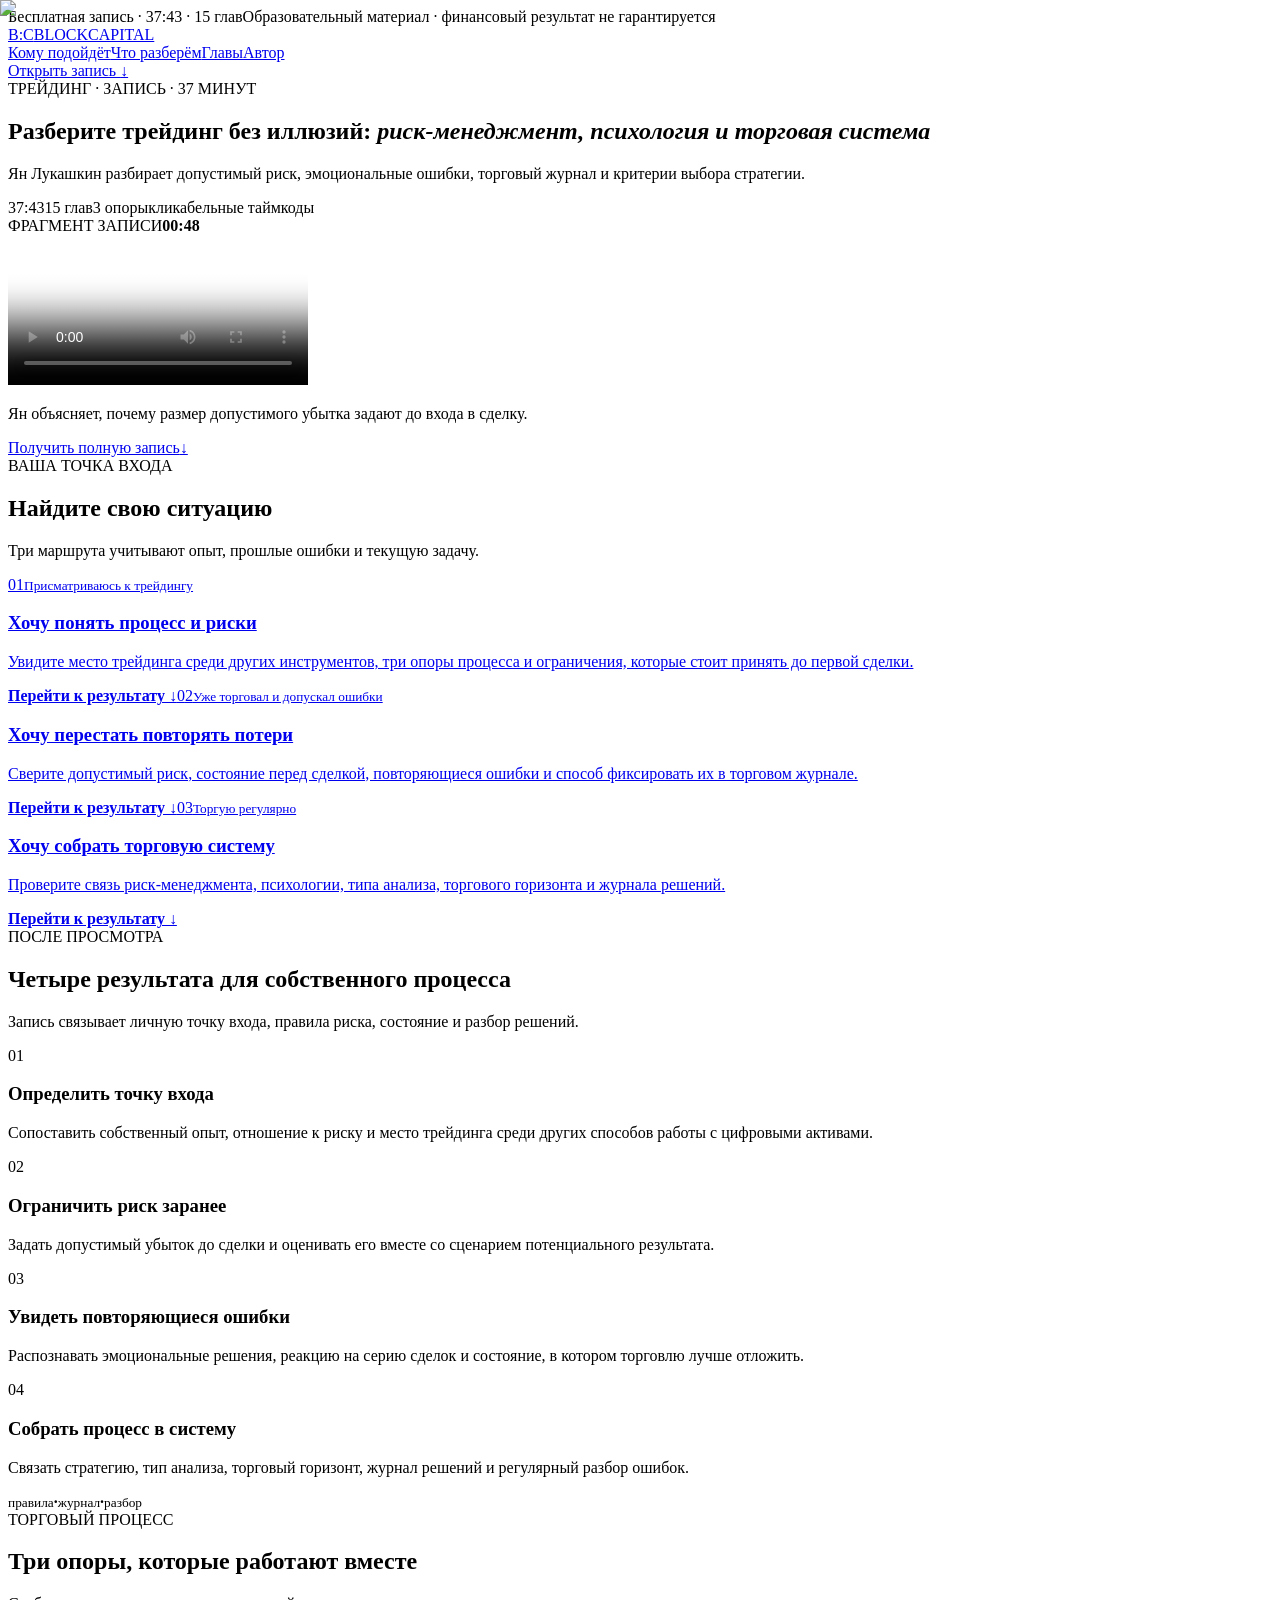
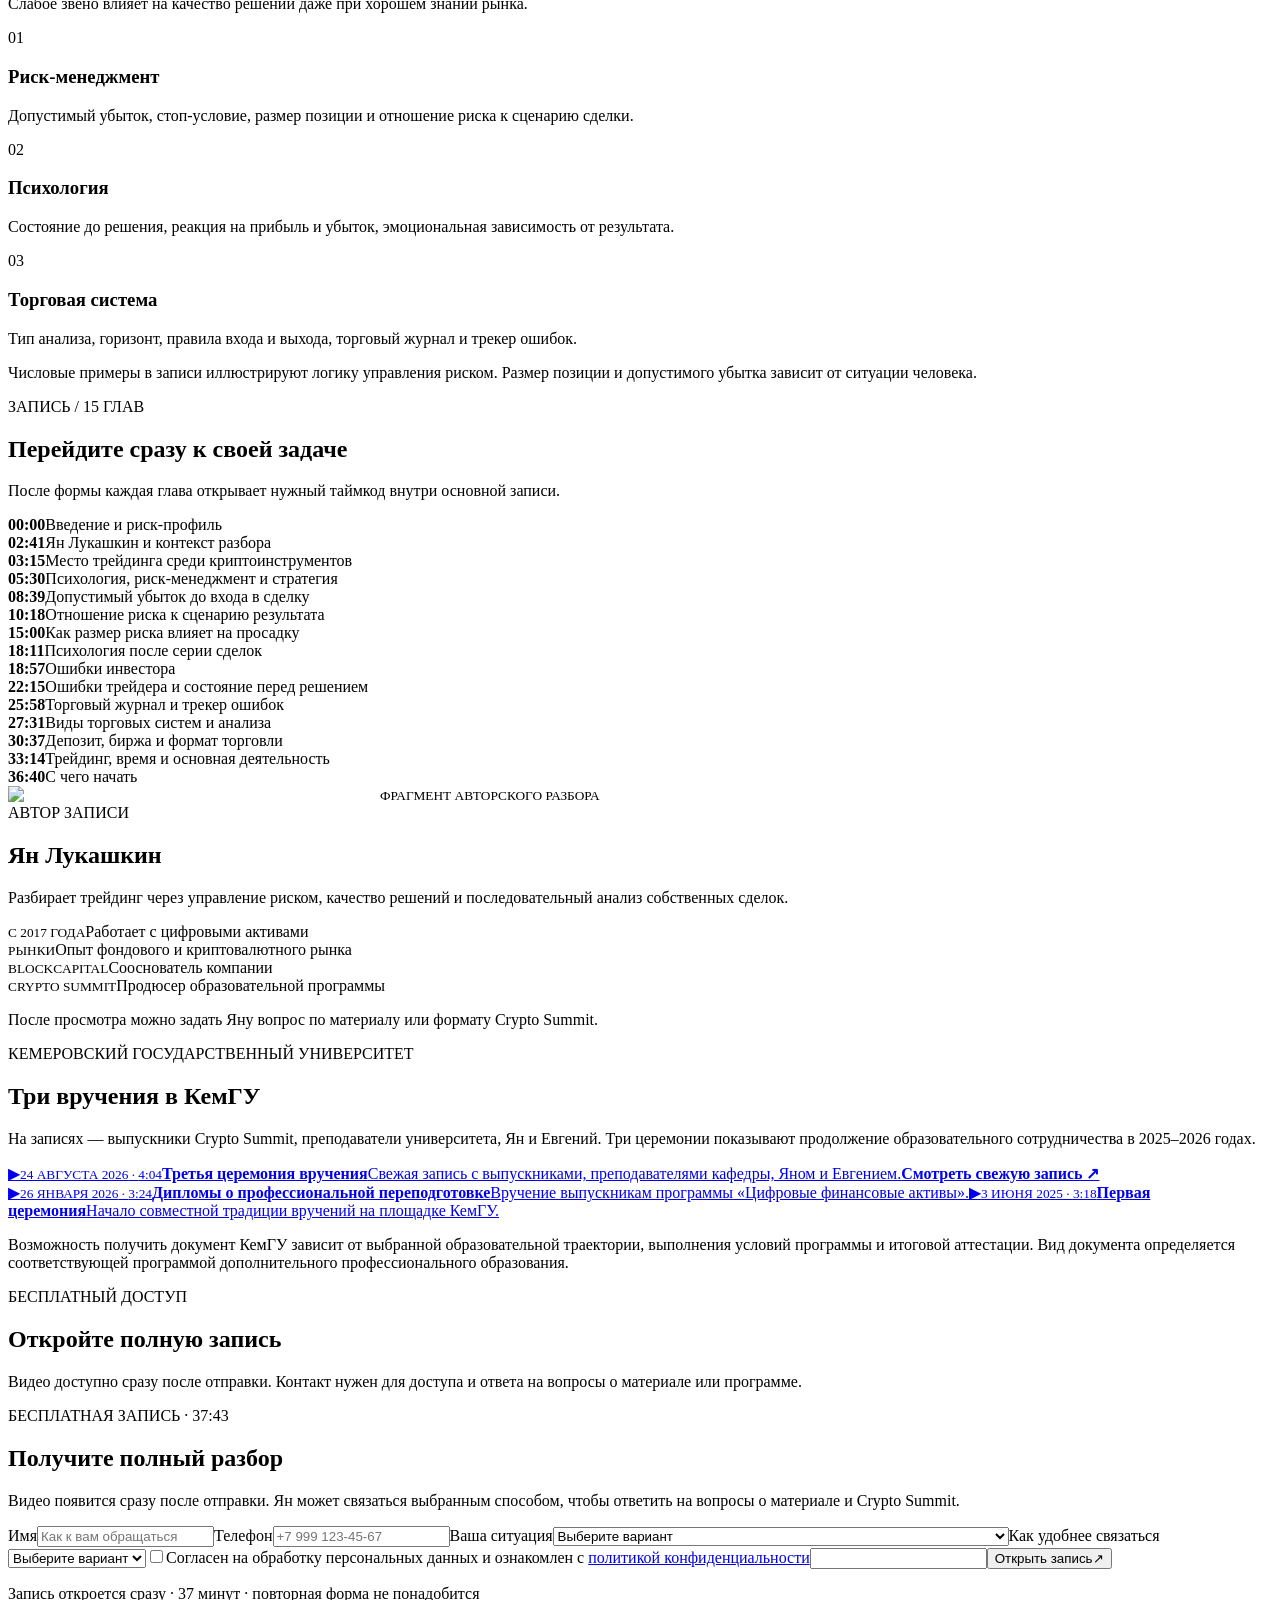
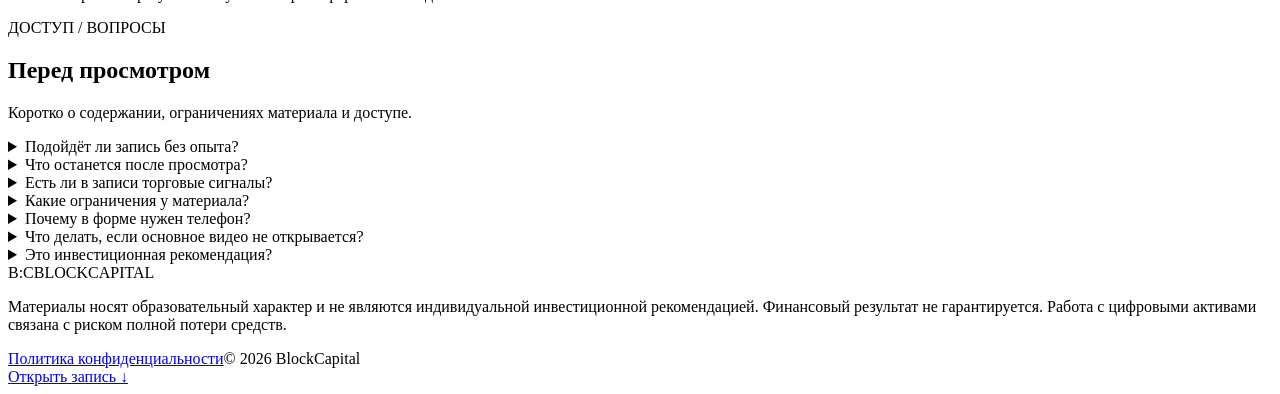
==== index.html @ 759249ce "Publish trading replay landing" ====
<!DOCTYPE html><html lang="ru"><head><meta charSet="utf-8"/><meta name="viewport" content="width=device-width, initial-scale=1"/><link rel="stylesheet" href="/cs15-trading/_next/static/chunks/10bbzpjb~q19y.css" data-precedence="next"/><link rel="preload" as="script" fetchPriority="low" href="/cs15-trading/_next/static/chunks/16zqzdg1n588e.js"/><script src="/cs15-trading/_next/static/chunks/038447vnlbj9-.js" async=""></script><script src="/cs15-trading/_next/static/chunks/0m_p1bxtorv5i.js" async=""></script><script src="/cs15-trading/_next/static/chunks/turbopack-0b4rwqawslpvp.js" async=""></script><script src="/cs15-trading/_next/static/chunks/0g7ewx3bkljg5.js" async=""></script><script src="/cs15-trading/_next/static/chunks/0d3tkj33oycf2.js" async=""></script><script src="/cs15-trading/_next/static/chunks/0s1.brenii8z6.js" async=""></script><title>Трейдинг без иллюзий: риск, психология и система</title><meta name="description" content="37-минутный образовательный разбор Яна Лукашкина: риск-менеджмент, психология, торговый журнал и выбор системы."/><meta name="robots" content="index, follow"/><meta property="og:title" content="Трейдинг без иллюзий: соберите торговый процесс"/><meta property="og:description" content="Риск-менеджмент, психология и торговая система в одной записи с кликабельными главами."/><meta property="og:image" content="https://yanlukashin.github.io/cs15-trading/og.png"/><meta property="og:image:width" content="1200"/><meta property="og:image:height" content="630"/><meta property="og:image:alt" content="Трейдинг без иллюзий — риск-менеджмент, психология и система"/><meta property="og:type" content="website"/><meta name="twitter:card" content="summary_large_image"/><meta name="twitter:title" content="Трейдинг без иллюзий"/><meta name="twitter:description" content="Откройте бесплатную запись разбора Яна Лукашкина."/><meta name="twitter:image" content="https://yanlukashin.github.io/cs15-trading/og.png"/><link rel="shortcut icon" href="/cs15-trading/favicon.svg"/><link rel="icon" href="/cs15-trading/favicon.svg"/><script src="/cs15-trading/_next/static/chunks/03~yq9q893hmn.js" noModule=""></script></head><body><div hidden=""><!--$--><!--/$--></div><main class="strategy-theme trading-theme"><div class="deadline replay-strip"><span>Бесплатная запись · 37:43 · 15 глав</span><span class="deadline-date">Образовательный материал · финансовый результат не гарантируется</span></div><nav class="nav shell" aria-label="Главная навигация"><a class="brand" href="#top" aria-label="BlockCapital — наверх"><span class="brand-mark">B:C</span><span>BLOCKCAPITAL</span></a><div class="nav-links"><a href="#segments">Кому подойдёт</a><a href="#inside">Что разберём</a><a href="#chapters">Главы</a><a href="#expert">Автор</a></div><a class="nav-cta" href="#access" data-metrika-goal="lead_form_cta_click" data-metrika-placement="nav">Открыть запись <span aria-hidden="true">↓</span></a></nav><section class="replay-hero shell strategy-hero trading-hero" id="top"><div class="replay-hero-copy"><div class="eyebrow">ТРЕЙДИНГ · ЗАПИСЬ · 37 МИНУТ</div><h1>Разберите трейдинг без иллюзий: <em>риск-менеджмент, психология и торговая система</em></h1><p>Ян Лукашкин разбирает допустимый риск, эмоциональные ошибки, торговый журнал и критерии выбора стратегии.</p><div class="replay-proofline" aria-label="Параметры записи"><span>37:43</span><span>15 глав</span><span>3 опоры</span><span>кликабельные таймкоды</span></div></div><div class="teaser-card"><div class="teaser-label"><span>ФРАГМЕНТ ЗАПИСИ</span><strong>00:48</strong></div><div class="teaser-frame"><video controls="" playsInline="" preload="metadata" poster="/cs15-trading/teaser-poster.jpg"><source src="https://storage.yandexcloud.net/blockcapital-replay-media/teasers/trading-risk-management-v1.mp4" type="video/mp4"/><track kind="captions" src="/cs15-trading/trading-teaser.ru.vtt" srcLang="ru" label="Русские субтитры" default=""/></video></div><p>Ян объясняет, почему размер допустимого убытка задают до входа в сделку.</p><a class="button teaser-cta" href="#access"><span>Получить полную запись</span><span aria-hidden="true">↓</span></a></div></section><section class="replay-segments" id="segments" data-analytics-view="segment_card_view"><div class="shell"><div class="section-heading split-heading"><span class="section-index light">ВАША ТОЧКА ВХОДА</span><h2>Найдите свою ситуацию</h2><p>Три маршрута учитывают опыт, прошлые ошибки и текущую задачу.</p></div><div class="segment-grid"><a class="segment-card" href="#outcome-profile" data-segment="novice"><span>0<!-- -->1</span><small>Присматриваюсь к трейдингу</small><h3>Хочу понять процесс и риски</h3><p>Увидите место трейдинга среди других инструментов, три опоры процесса и ограничения, которые стоит принять до первой сделки.</p><strong>Перейти к результату ↓</strong></a><a class="segment-card" href="#outcome-errors" data-segment="system"><span>0<!-- -->2</span><small>Уже торговал и допускал ошибки</small><h3>Хочу перестать повторять потери</h3><p>Сверите допустимый риск, состояние перед сделкой, повторяющиеся ошибки и способ фиксировать их в торговом журнале.</p><strong>Перейти к результату ↓</strong></a><a class="segment-card" href="#outcome-system" data-segment="advanced"><span>0<!-- -->3</span><small>Торгую регулярно</small><h3>Хочу собрать торговую систему</h3><p>Проверите связь риск-менеджмента, психологии, типа анализа, торгового горизонта и журнала решений.</p><strong>Перейти к результату ↓</strong></a></div></div></section><section class="replay-outcomes shell" id="inside"><div class="section-heading split-heading"><span class="section-index">ПОСЛЕ ПРОСМОТРА</span><h2>Четыре результата для собственного процесса</h2><p>Запись связывает личную точку входа, правила риска, состояние и разбор решений.</p></div><div class="outcome-grid replay-outcome-grid"><article id="outcome-profile"><span>01</span><h3>Определить точку входа</h3><p>Сопоставить собственный опыт, отношение к риску и место трейдинга среди других способов работы с цифровыми активами.</p></article><article id="outcome-risk"><span>02</span><h3>Ограничить риск заранее</h3><p>Задать допустимый убыток до сделки и оценивать его вместе со сценарием потенциального результата.</p></article><article id="outcome-errors"><span>03</span><h3>Увидеть повторяющиеся ошибки</h3><p>Распознавать эмоциональные решения, реакцию на серию сделок и состояние, в котором торговлю лучше отложить.</p></article><article id="outcome-system"><span>04</span><h3>Собрать процесс в систему</h3><p>Связать стратегию, тип анализа, торговый горизонт, журнал решений и регулярный разбор ошибок.</p><div class="outcome-flow strategy-allocation" aria-label="Торговый процесс"><small>правила</small><b>·</b><small>журнал</small><b>·</b><small>разбор</small></div></article></div></section><section class="replay-risks strategy-blueprint trading-system"><div class="shell"><div class="section-heading split-heading"><span class="section-index light">ТОРГОВЫЙ ПРОЦЕСС</span><h2>Три опоры, которые работают вместе</h2><p>Слабое звено влияет на качество решений даже при хорошем знании рынка.</p></div><div class="trading-system-grid"><article><span>01</span><h3>Риск-менеджмент</h3><p>Допустимый убыток, стоп-условие, размер позиции и отношение риска к сценарию сделки.</p></article><article><span>02</span><h3>Психология</h3><p>Состояние до решения, реакция на прибыль и убыток, эмоциональная зависимость от результата.</p></article><article><span>03</span><h3>Торговая система</h3><p>Тип анализа, горизонт, правила входа и выхода, торговый журнал и трекер ошибок.</p></article></div><p class="source-note trading-source-note">Числовые примеры в записи иллюстрируют логику управления риском. Размер позиции и допустимого убытка зависит от ситуации человека.</p></div></section><section class="replay-chapters shell" id="chapters"><div class="section-heading split-heading"><span class="section-index">ЗАПИСЬ / 15 ГЛАВ</span><h2>Перейдите сразу к своей задаче</h2><p>После формы каждая глава открывает нужный таймкод внутри основной записи.</p></div><div class="chapter-list"><div class="chapter-row"><strong>00:00</strong><span>Введение и риск-профиль</span></div><div class="chapter-row"><strong>02:41</strong><span>Ян Лукашкин и контекст разбора</span></div><div class="chapter-row"><strong>03:15</strong><span>Место трейдинга среди криптоинструментов</span></div><div class="chapter-row"><strong>05:30</strong><span>Психология, риск-менеджмент и стратегия</span></div><div class="chapter-row"><strong>08:39</strong><span>Допустимый убыток до входа в сделку</span></div><div class="chapter-row"><strong>10:18</strong><span>Отношение риска к сценарию результата</span></div><div class="chapter-row"><strong>15:00</strong><span>Как размер риска влияет на просадку</span></div><div class="chapter-row"><strong>18:11</strong><span>Психология после серии сделок</span></div><div class="chapter-row"><strong>18:57</strong><span>Ошибки инвестора</span></div><div class="chapter-row"><strong>22:15</strong><span>Ошибки трейдера и состояние перед решением</span></div><div class="chapter-row"><strong>25:58</strong><span>Торговый журнал и трекер ошибок</span></div><div class="chapter-row"><strong>27:31</strong><span>Виды торговых систем и анализа</span></div><div class="chapter-row"><strong>30:37</strong><span>Депозит, биржа и формат торговли</span></div><div class="chapter-row"><strong>33:14</strong><span>Трейдинг, время и основная деятельность</span></div><div class="chapter-row"><strong>36:40</strong><span>С чего начать</span></div></div></section><section class="expert replay-expert trading-workshop" id="expert"><div class="shell expert-grid"><div class="expert-photo"><img alt="Кадр из разбора Яна Лукашкина о торговой системе" loading="lazy" width="1600" height="900" decoding="async" data-nimg="1" style="color:transparent" src="/cs15-trading/trading-workshop.jpg"/><small>ФРАГМЕНТ АВТОРСКОГО РАЗБОРА</small></div><div class="expert-copy"><span class="section-index">АВТОР ЗАПИСИ</span><h2>Ян Лукашкин</h2><p class="expert-lead">Разбирает трейдинг через управление риском, качество решений и последовательный анализ собственных сделок.</p><div class="expert-credentials"><div><small>С 2017 ГОДА</small><span>Работает с цифровыми активами</span></div><div><small>РЫНКИ</small><span>Опыт фондового и криптовалютного рынка</span></div><div><small>BLOCKCAPITAL</small><span>Сооснователь компании</span></div><div><small>CRYPTO SUMMIT</small><span>Продюсер образовательной программы</span></div></div><p class="expert-note">После просмотра можно задать Яну вопрос по материалу или формату Crypto Summit.</p></div></div></section><section class="diploma-proof" id="kemgu" data-analytics-view="diploma_proof_view"><div class="shell"><div class="section-heading split-heading"><span class="section-index">КЕМЕРОВСКИЙ ГОСУДАРСТВЕННЫЙ УНИВЕРСИТЕТ</span><h2>Три вручения в КемГУ</h2><p>На записях — выпускники Crypto Summit, преподаватели университета, Ян и Евгений. Три церемонии показывают продолжение образовательного сотрудничества в 2025–2026 годах.</p></div><div class="diploma-grid"><a class="diploma-card diploma-card-main" href="https://www.youtube.com/watch?v=ZXWgJxbdxwY" target="_blank" rel="noreferrer" data-metrika-goal="diploma_video_click" data-metrika-placement="kemgu_2026_08"><span class="diploma-media"><img alt="Участники церемонии вручения в КемГУ в августе 2026 года" loading="lazy" decoding="async" data-nimg="fill" style="position:absolute;height:100%;width:100%;left:0;top:0;right:0;bottom:0;color:transparent" src="/cs15-trading/diploma-2026-08.jpg"/><span class="diploma-play" aria-hidden="true">▶</span></span><span class="diploma-copy"><small>24 АВГУСТА 2026<!-- --> · <!-- -->4:04</small><strong>Третья церемония вручения</strong><span>Свежая запись с выпускниками, преподавателями кафедры, Яном и Евгением.</span><b>Смотреть свежую запись ↗</b></span></a><div class="diploma-archive"><a class="diploma-card diploma-card-small" href="https://www.youtube.com/watch?v=PVhKm6sStTE" target="_blank" rel="noreferrer" data-metrika-goal="diploma_video_click" data-metrika-placement="kemgu_winter"><span class="diploma-media"><img alt="Дипломы о профессиональной переподготовке" loading="lazy" decoding="async" data-nimg="fill" style="position:absolute;height:100%;width:100%;left:0;top:0;right:0;bottom:0;color:transparent" src="/cs15-trading/diploma-2026-01.jpg"/><span class="diploma-play" aria-hidden="true">▶</span></span><span class="diploma-copy"><small>26 ЯНВАРЯ 2026<!-- --> · <!-- -->3:24</small><strong>Дипломы о профессиональной переподготовке</strong><span>Вручение выпускникам программы «Цифровые финансовые активы».</span></span></a><a class="diploma-card diploma-card-small" href="https://www.youtube.com/watch?v=ualdeNjdfhU" target="_blank" rel="noreferrer" data-metrika-goal="diploma_video_click" data-metrika-placement="kemgu_first"><span class="diploma-media"><img alt="Первая церемония" loading="lazy" decoding="async" data-nimg="fill" style="position:absolute;height:100%;width:100%;left:0;top:0;right:0;bottom:0;color:transparent" src="/cs15-trading/diploma-2025.jpg"/><span class="diploma-play" aria-hidden="true">▶</span></span><span class="diploma-copy"><small>3 ИЮНЯ 2025<!-- --> · <!-- -->3:18</small><strong>Первая церемония</strong><span>Начало совместной традиции вручений на площадке КемГУ.</span></span></a></div></div><p class="diploma-note">Возможность получить документ КемГУ зависит от выбранной образовательной траектории, выполнения условий программы и итоговой аттестации. Вид документа определяется соответствующей программой дополнительного профессионального образования.</p></div></section><section class="replay-final" id="access"><div class="shell replay-final-grid"><div><span class="section-index light">БЕСПЛАТНЫЙ ДОСТУП</span><h2>Откройте полную запись</h2><p>Видео доступно сразу после отправки. Контакт нужен для доступа и ответа на вопросы о материале или программе.</p></div><div class="lead-card lead-card-compact"><div class="lead-card-heading"><span>БЕСПЛАТНАЯ ЗАПИСЬ · 37:43</span><h2>Получите полный разбор</h2><p>Видео появится сразу после отправки. Ян может связаться выбранным способом, чтобы ответить на вопросы о материале и Crypto Summit.</p></div><form class="lead-form" action="https://docs.google.com/forms/d/e/1FAIpQLScjNJ1AOi6W5T2NmS8Cq79_vSLirDXxcNVOVX635IZ_NVDBYg/formResponse" method="POST"><label><span>Имя</span><input type="text" autoComplete="name" placeholder="Как к вам обращаться" required="" name="entry.2101009105"/></label><label><span>Телефон</span><input type="tel" inputMode="tel" autoComplete="tel" placeholder="+7 999 123-45-67" pattern="[+0-9 ()-]{10,24}" required="" name="entry.1336810910"/></label><label><span>Ваша ситуация</span><select name="entry.714905290" required=""><option value="" disabled="" selected="">Выберите вариант</option><option value="Только присматриваюсь — опыта пока нет">Присматриваюсь к трейдингу<!-- --> — <!-- -->Хочу понять процесс и риски</option><option value="Уже покупал(а) и продавал(а), есть небольшой портфель">Уже торговал и допускал ошибки<!-- --> — <!-- -->Хочу перестать повторять потери</option><option value="Есть опыт в DeFi и/или трейдинге, хочу систематизировать знания">Торгую регулярно<!-- --> — <!-- -->Хочу собрать торговую систему</option></select></label><label><span>Как удобнее связаться</span><select name="entry.104952516" required=""><option value="" disabled="" selected="">Выберите вариант</option><option value="WhatsApp">WhatsApp</option><option value="Звонок">Звонок</option></select></label><label class="form-consent"><input type="checkbox" required="" name="entry.1939626881" value="Согласен(на) на обработку персональных данных и ознакомлен(а) с политикой конфиденциальности: https://theblockcapital.ru/privacy"/><span>Согласен на обработку персональных данных и ознакомлен с<!-- --> <a href="https://theblockcapital.ru/privacy" target="_blank" rel="noreferrer">политикой конфиденциальности</a></span></label><input type="hidden" name="entry.1990915236" value="Trading replay"/><input type="hidden" name="entry.1373947686" value="TRADING_REPLAY_LEAD; version=trading_replay_v1; direct"/><input class="form-honeypot" type="text" tabindex="-1" autoComplete="off" name="website"/><button class="button lead-submit" type="submit"><span>Открыть запись</span><span aria-hidden="true">↗</span></button></form><p class="lead-security">Запись откроется сразу · 37 минут · повторная форма не понадобится</p></div></div></section><section class="faq shell"><div class="section-heading split-heading"><span class="section-index">ДОСТУП / ВОПРОСЫ</span><h2>Перед просмотром</h2><p>Коротко о содержании, ограничениях материала и доступе.</p></div><div class="faq-list"><details><summary>Подойдёт ли запись без опыта?</summary><p>Да. Ян начинает с места трейдинга среди других инструментов и постепенно переходит к риску, психологии и торговой системе.</p></details><details><summary>Что останется после просмотра?</summary><p>Карта торгового процесса, ориентиры для ограничения риска и набор вопросов для разбора собственных решений.</p></details><details><summary>Есть ли в записи торговые сигналы?</summary><p>Сигналов и готовых сделок в материале нет. Запись посвящена процессу принятия решений и контролю риска.</p></details><details><summary>Какие ограничения у материала?</summary><p>Запись не гарантирует финансовый результат. Числовые примеры показывают механику и требуют адаптации к личной ситуации.</p></details><details><summary>Почему в форме нужен телефон?</summary><p>Запись открывается сразу на сайте. Ян может связаться выбранным способом, чтобы ответить на вопросы по материалу и Crypto Summit.</p></details><details><summary>Что делать, если основное видео не открывается?</summary><p>На странице записи есть резервная ссылка YouTube. Повторная заявка не потребуется.</p></details><details><summary>Это инвестиционная рекомендация?</summary><p>Материал носит образовательный характер. Индивидуальные решения зритель принимает самостоятельно.</p></details></div></section><footer class="footer shell"><div class="brand"><span class="brand-mark">B:C</span><span>BLOCKCAPITAL</span></div><p>Материалы носят образовательный характер и не являются индивидуальной инвестиционной рекомендацией. Финансовый результат не гарантируется. Работа с цифровыми активами связана с риском полной потери средств.</p><div class="footer-links"><a href="https://theblockcapital.ru/privacy" target="_blank" rel="noreferrer">Политика конфиденциальности</a><span>© 2026 BlockCapital</span></div></footer><a class="mobile-cta" href="#access" data-metrika-goal="lead_form_cta_click" data-metrika-placement="mobile_fixed">Открыть запись <span aria-hidden="true">↓</span></a></main><!--$--><!--/$--><noscript><div><img src="https://mc.yandex.ru/watch/111287142" style="position:absolute;left:-9999px" alt=""/></div></noscript><script src="/cs15-trading/_next/static/chunks/16zqzdg1n588e.js" id="_R_" async=""></script><script>(self.__next_f=self.__next_f||[]).push([0])</script><script>self.__next_f.push([1,"1:\"$Sreact.fragment\"\n2:I[39756,[\"/cs15-trading/_next/static/chunks/0g7ewx3bkljg5.js\",\"/cs15-trading/_next/static/chunks/0d3tkj33oycf2.js\"],\"default\"]\n3:I[37457,[\"/cs15-trading/_next/static/chunks/0g7ewx3bkljg5.js\",\"/cs15-trading/_next/static/chunks/0d3tkj33oycf2.js\"],\"default\"]\n4:I[79520,[\"/cs15-trading/_next/static/chunks/0g7ewx3bkljg5.js\",\"/cs15-trading/_next/static/chunks/0d3tkj33oycf2.js\"],\"\"]\n7:I[21757,[\"/cs15-trading/_next/static/chunks/0g7ewx3bkljg5.js\",\"/cs15-trading/_next/static/chunks/0d3tkj33oycf2.js\",\"/cs15-trading/_next/static/chunks/0s1.brenii8z6.js\"],\"default\"]\n18:I[68027,[\"/cs15-trading/_next/static/chunks/0g7ewx3bkljg5.js\",\"/cs15-trading/_next/static/chunks/0d3tkj33oycf2.js\"],\"default\",1]\n:HL[\"/cs15-trading/_next/static/chunks/10bbzpjb~q19y.css\",\"style\"]\n5:T560,"])</script><script>self.__next_f.push([1,"\n            (function(m,e,t,r,i,k,a){\n              m[i]=m[i]||function(){(m[i].a=m[i].a||[]).push(arguments)};\n              m[i].l=1*new Date();\n              for (var j=0;j\u003cdocument.scripts.length;j++) {\n                if (document.scripts[j].src===r) return;\n              }\n              k=e.createElement(t),a=e.getElementsByTagName(t)[0],k.async=1,k.src=r,a.parentNode.insertBefore(k,a);\n            })(window,document,'script','https://mc.yandex.ru/metrika/tag.js?id=111287142','ym');\n\n            ym(111287142,'init',{\n              ssr:true,\n              webvisor:true,\n              clickmap:true,\n              ecommerce:'dataLayer',\n              referrer:document.referrer,\n              url:location.href,\n              accurateTrackBounce:true,\n              trackLinks:true\n            });\n\n            document.addEventListener('click',function(event){\n              var target=event.target;\n              var link=target\u0026\u0026target.closest?target.closest('[data-metrika-goal]'):null;\n              if(link\u0026\u0026typeof window.ym==='function'){\n                var placement=link.getAttribute('data-metrika-placement')||'unknown';\n                var params={topic:'trading',version:'trading_replay_v1',placement:placement};\n                window.ym(111287142,'reachGoal',link.getAttribute('data-metrika-goal'),params);\n              }\n            });\n          "])</script><script>self.__next_f.push([1,"6:[\"$\",\"div\",null,{\"children\":[\"$\",\"img\",null,{\"src\":\"https://mc.yandex.ru/watch/111287142\",\"style\":{\"position\":\"absolute\",\"left\":\"-9999px\"},\"alt\":\"\"}]}]\n"])</script><script>self.__next_f.push([1,"0:{\"P\":null,\"c\":[\"\",\"\"],\"q\":\"\",\"i\":false,\"f\":[[[\"\",{\"children\":[\"__PAGE__\",{}]},\"$undefined\",\"$undefined\",16],[[\"$\",\"$1\",\"c\",{\"children\":[[[\"$\",\"link\",\"0\",{\"rel\":\"stylesheet\",\"href\":\"/cs15-trading/_next/static/chunks/10bbzpjb~q19y.css\",\"precedence\":\"next\",\"crossOrigin\":\"$undefined\",\"nonce\":\"$undefined\"}],[\"$\",\"script\",\"script-0\",{\"src\":\"/cs15-trading/_next/static/chunks/0g7ewx3bkljg5.js\",\"async\":true,\"nonce\":\"$undefined\"}],[\"$\",\"script\",\"script-1\",{\"src\":\"/cs15-trading/_next/static/chunks/0d3tkj33oycf2.js\",\"async\":true,\"nonce\":\"$undefined\"}]],[\"$\",\"html\",null,{\"lang\":\"ru\",\"children\":[\"$\",\"body\",null,{\"children\":[[\"$\",\"$L2\",null,{\"parallelRouterKey\":\"children\",\"error\":\"$undefined\",\"errorStyles\":\"$undefined\",\"errorScripts\":\"$undefined\",\"template\":[\"$\",\"$L3\",null,{}],\"templateStyles\":\"$undefined\",\"templateScripts\":\"$undefined\",\"notFound\":[[[\"$\",\"title\",null,{\"children\":\"404: This page could not be found.\"}],[\"$\",\"div\",null,{\"style\":{\"fontFamily\":\"system-ui,\\\"Segoe UI\\\",Roboto,Helvetica,Arial,sans-serif,\\\"Apple Color Emoji\\\",\\\"Segoe UI Emoji\\\"\",\"height\":\"100vh\",\"textAlign\":\"center\",\"display\":\"flex\",\"flexDirection\":\"column\",\"alignItems\":\"center\",\"justifyContent\":\"center\"},\"children\":[\"$\",\"div\",null,{\"children\":[[\"$\",\"style\",null,{\"dangerouslySetInnerHTML\":{\"__html\":\"body{color:#000;background:#fff;margin:0}.next-error-h1{border-right:1px solid rgba(0,0,0,.3)}@media (prefers-color-scheme:dark){body{color:#fff;background:#000}.next-error-h1{border-right:1px solid rgba(255,255,255,.3)}}\"}}],[\"$\",\"h1\",null,{\"className\":\"next-error-h1\",\"style\":{\"display\":\"inline-block\",\"margin\":\"0 20px 0 0\",\"padding\":\"0 23px 0 0\",\"fontSize\":24,\"fontWeight\":500,\"verticalAlign\":\"top\",\"lineHeight\":\"49px\"},\"children\":404}],[\"$\",\"div\",null,{\"style\":{\"display\":\"inline-block\"},\"children\":[\"$\",\"h2\",null,{\"style\":{\"fontSize\":14,\"fontWeight\":400,\"lineHeight\":\"49px\",\"margin\":0},\"children\":\"This page could not be found.\"}]}]]}]}]],[]],\"forbidden\":\"$undefined\",\"unauthorized\":\"$undefined\"}],[\"$\",\"$L4\",null,{\"id\":\"yandex-metrika\",\"strategy\":\"afterInteractive\",\"children\":\"$5\"}],[\"$\",\"noscript\",null,{\"children\":\"$6\"}]]}]}]]}],{\"children\":[[\"$\",\"$1\",\"c\",{\"children\":[[\"$\",\"main\",null,{\"className\":\"strategy-theme trading-theme\",\"children\":[[\"$\",\"$L7\",null,{}],[\"$\",\"div\",null,{\"className\":\"deadline replay-strip\",\"children\":[[\"$\",\"span\",null,{\"children\":\"Бесплатная запись · 37:43 · 15 глав\"}],[\"$\",\"span\",null,{\"className\":\"deadline-date\",\"children\":\"Образовательный материал · финансовый результат не гарантируется\"}]]}],[\"$\",\"nav\",null,{\"className\":\"nav shell\",\"aria-label\":\"Главная навигация\",\"children\":[[\"$\",\"a\",null,{\"className\":\"brand\",\"href\":\"#top\",\"aria-label\":\"BlockCapital — наверх\",\"children\":[[\"$\",\"span\",null,{\"className\":\"brand-mark\",\"children\":\"B:C\"}],[\"$\",\"span\",null,{\"children\":\"BLOCKCAPITAL\"}]]}],\"$L8\",\"$L9\"]}],\"$La\",\"$Lb\",\"$Lc\",\"$Ld\",\"$Le\",\"$Lf\",\"$L10\",\"$L11\",\"$L12\",\"$L13\",\"$L14\"]}],[\"$L15\"],\"$L16\"]}],{},null,false,null]},null,false,null],\"$L17\",false]],\"m\":\"$undefined\",\"G\":[\"$18\",[\"$L19\"]],\"S\":true,\"h\":null,\"s\":\"$undefined\",\"l\":\"$undefined\",\"p\":\"$undefined\",\"d\":\"$undefined\",\"b\":\"hoeMGI99_KxnHXzPAm6qV\"}\n"])</script><script>self.__next_f.push([1,"1a:I[20348,[\"/cs15-trading/_next/static/chunks/0g7ewx3bkljg5.js\",\"/cs15-trading/_next/static/chunks/0d3tkj33oycf2.js\",\"/cs15-trading/_next/static/chunks/0s1.brenii8z6.js\"],\"default\"]\n1b:I[5500,[\"/cs15-trading/_next/static/chunks/0g7ewx3bkljg5.js\",\"/cs15-trading/_next/static/chunks/0d3tkj33oycf2.js\",\"/cs15-trading/_next/static/chunks/0s1.brenii8z6.js\"],\"Image\"]\n1c:I[95147,[\"/cs15-trading/_next/static/chunks/0g7ewx3bkljg5.js\",\"/cs15-trading/_next/static/chunks/0d3tkj33oycf2.js\",\"/cs15-trading/_next/static/chunks/0s1.brenii8z6.js\"],\"default\"]\n1d:I[97367,[\"/cs15-trading/_next/static/chunks/0g7ewx3bkljg5.js\",\"/cs15-trading/_next/static/chunks/0d3tkj33oycf2.js\"],\"OutletBoundary\"]\n1e:\"$Sreact.suspense\"\n20:I[97367,[\"/cs15-trading/_next/static/chunks/0g7ewx3bkljg5.js\",\"/cs15-trading/_next/static/chunks/0d3tkj33oycf2.js\"],\"ViewportBoundary\"]\n22:I[97367,[\"/cs15-trading/_next/static/chunks/0g7ewx3bkljg5.js\",\"/cs15-trading/_next/static/chunks/0d3tkj33oycf2.js\"],\"MetadataBoundary\"]\n8:[\"$\",\"div\",null,{\"className\":\"nav-links\",\"children\":[[\"$\",\"a\",null,{\"href\":\"#segments\",\"children\":\"Кому подойдёт\"}],[\"$\",\"a\",null,{\"href\":\"#inside\",\"children\":\"Что разберём\"}],[\"$\",\"a\",null,{\"href\":\"#chapters\",\"children\":\"Главы\"}],[\"$\",\"a\",null,{\"href\":\"#expert\",\"children\":\"Автор\"}]]}]\n9:[\"$\",\"a\",null,{\"className\":\"nav-cta\",\"href\":\"#access\",\"data-metrika-goal\":\"lead_form_cta_click\",\"data-metrika-placement\":\"nav\",\"children\":[\"Открыть запись \",[\"$\",\"span\",null,{\"aria-hidden\":\"true\",\"children\":\"↓\"}]]}]\na:[\"$\",\"section\",null,{\"className\":\"replay-hero shell strategy-hero trading-hero\",\"id\":\"top\",\"children\":[[\"$\",\"div\",null,{\"className\":\"replay-hero-copy\",\"children\":[[\"$\",\"div\",null,{\"className\":\"eyebrow\",\"children\":\"ТРЕЙДИНГ · ЗАПИСЬ · 37 МИНУТ\"}],[\"$\",\"h1\",null,{\"children\":[\"Разберите трейдинг без иллюзий: \",[\"$\",\"em\",null,{\"children\":\"риск-менеджмент, психология и торговая система\"}]]}],[\"$\",\"p\",null,{\"children\":\"Ян Лукашкин разбирает допустимый риск, эмоциональные ошибки, торговый журнал и критерии выбора стратегии.\"}],[\"$\",\"div\",null,{\"className\":\"replay-proofline\",\"aria-label\":\"Параметры записи\",\"children\":[[\"$\",\"span\",null,{\"children\":\"37:43\"}],[\"$\",\"span\",null,{\"children\":\"15 глав\"}],[\"$\",\"span\",null,{\"children\":\"3 опоры\"}],[\"$\",\"span\",null,{\"children\":\"кликабельные таймкоды\"}]]}]]}],[\"$\",\"$L1a\",null,{\"assetBase\":\"/cs15-trading\"}]]}]\n"])</script><script>self.__next_f.push([1,"b:[\"$\",\"section\",null,{\"className\":\"replay-segments\",\"id\":\"segments\",\"data-analytics-view\":\"segment_card_view\",\"children\":[\"$\",\"div\",null,{\"className\":\"shell\",\"children\":[[\"$\",\"div\",null,{\"className\":\"section-heading split-heading\",\"children\":[[\"$\",\"span\",null,{\"className\":\"section-index light\",\"children\":\"ВАША ТОЧКА ВХОДА\"}],[\"$\",\"h2\",null,{\"children\":\"Найдите свою ситуацию\"}],[\"$\",\"p\",null,{\"children\":\"Три маршрута учитывают опыт, прошлые ошибки и текущую задачу.\"}]]}],[\"$\",\"div\",null,{\"className\":\"segment-grid\",\"children\":[[\"$\",\"a\",\"novice\",{\"className\":\"segment-card\",\"href\":\"#outcome-profile\",\"data-segment\":\"novice\",\"children\":[[\"$\",\"span\",null,{\"children\":[\"0\",1]}],[\"$\",\"small\",null,{\"children\":\"Присматриваюсь к трейдингу\"}],[\"$\",\"h3\",null,{\"children\":\"Хочу понять процесс и риски\"}],[\"$\",\"p\",null,{\"children\":\"Увидите место трейдинга среди других инструментов, три опоры процесса и ограничения, которые стоит принять до первой сделки.\"}],[\"$\",\"strong\",null,{\"children\":\"Перейти к результату ↓\"}]]}],[\"$\",\"a\",\"system\",{\"className\":\"segment-card\",\"href\":\"#outcome-errors\",\"data-segment\":\"system\",\"children\":[[\"$\",\"span\",null,{\"children\":[\"0\",2]}],[\"$\",\"small\",null,{\"children\":\"Уже торговал и допускал ошибки\"}],[\"$\",\"h3\",null,{\"children\":\"Хочу перестать повторять потери\"}],[\"$\",\"p\",null,{\"children\":\"Сверите допустимый риск, состояние перед сделкой, повторяющиеся ошибки и способ фиксировать их в торговом журнале.\"}],[\"$\",\"strong\",null,{\"children\":\"Перейти к результату ↓\"}]]}],[\"$\",\"a\",\"advanced\",{\"className\":\"segment-card\",\"href\":\"#outcome-system\",\"data-segment\":\"advanced\",\"children\":[[\"$\",\"span\",null,{\"children\":[\"0\",3]}],[\"$\",\"small\",null,{\"children\":\"Торгую регулярно\"}],[\"$\",\"h3\",null,{\"children\":\"Хочу собрать торговую систему\"}],[\"$\",\"p\",null,{\"children\":\"Проверите связь риск-менеджмента, психологии, типа анализа, торгового горизонта и журнала решений.\"}],[\"$\",\"strong\",null,{\"children\":\"Перейти к результату ↓\"}]]}]]}]]}]}]\n"])</script><script>self.__next_f.push([1,"c:[\"$\",\"section\",null,{\"className\":\"replay-outcomes shell\",\"id\":\"inside\",\"children\":[[\"$\",\"div\",null,{\"className\":\"section-heading split-heading\",\"children\":[[\"$\",\"span\",null,{\"className\":\"section-index\",\"children\":\"ПОСЛЕ ПРОСМОТРА\"}],[\"$\",\"h2\",null,{\"children\":\"Четыре результата для собственного процесса\"}],[\"$\",\"p\",null,{\"children\":\"Запись связывает личную точку входа, правила риска, состояние и разбор решений.\"}]]}],[\"$\",\"div\",null,{\"className\":\"outcome-grid replay-outcome-grid\",\"children\":[[\"$\",\"article\",\"outcome-profile\",{\"id\":\"outcome-profile\",\"children\":[[\"$\",\"span\",null,{\"children\":\"01\"}],[\"$\",\"h3\",null,{\"children\":\"Определить точку входа\"}],[\"$\",\"p\",null,{\"children\":\"Сопоставить собственный опыт, отношение к риску и место трейдинга среди других способов работы с цифровыми активами.\"}],null]}],[\"$\",\"article\",\"outcome-risk\",{\"id\":\"outcome-risk\",\"children\":[[\"$\",\"span\",null,{\"children\":\"02\"}],[\"$\",\"h3\",null,{\"children\":\"Ограничить риск заранее\"}],[\"$\",\"p\",null,{\"children\":\"Задать допустимый убыток до сделки и оценивать его вместе со сценарием потенциального результата.\"}],null]}],[\"$\",\"article\",\"outcome-errors\",{\"id\":\"outcome-errors\",\"children\":[[\"$\",\"span\",null,{\"children\":\"03\"}],[\"$\",\"h3\",null,{\"children\":\"Увидеть повторяющиеся ошибки\"}],[\"$\",\"p\",null,{\"children\":\"Распознавать эмоциональные решения, реакцию на серию сделок и состояние, в котором торговлю лучше отложить.\"}],null]}],[\"$\",\"article\",\"outcome-system\",{\"id\":\"outcome-system\",\"children\":[[\"$\",\"span\",null,{\"children\":\"04\"}],[\"$\",\"h3\",null,{\"children\":\"Собрать процесс в систему\"}],[\"$\",\"p\",null,{\"children\":\"Связать стратегию, тип анализа, торговый горизонт, журнал решений и регулярный разбор ошибок.\"}],[\"$\",\"div\",null,{\"className\":\"outcome-flow strategy-allocation\",\"aria-label\":\"Торговый процесс\",\"children\":[[\"$\",\"small\",null,{\"children\":\"правила\"}],[\"$\",\"b\",null,{\"children\":\"·\"}],[\"$\",\"small\",null,{\"children\":\"журнал\"}],[\"$\",\"b\",null,{\"children\":\"·\"}],[\"$\",\"small\",null,{\"children\":\"разбор\"}]]}]]}]]}]]}]\n"])</script><script>self.__next_f.push([1,"d:[\"$\",\"section\",null,{\"className\":\"replay-risks strategy-blueprint trading-system\",\"children\":[\"$\",\"div\",null,{\"className\":\"shell\",\"children\":[[\"$\",\"div\",null,{\"className\":\"section-heading split-heading\",\"children\":[[\"$\",\"span\",null,{\"className\":\"section-index light\",\"children\":\"ТОРГОВЫЙ ПРОЦЕСС\"}],[\"$\",\"h2\",null,{\"children\":\"Три опоры, которые работают вместе\"}],[\"$\",\"p\",null,{\"children\":\"Слабое звено влияет на качество решений даже при хорошем знании рынка.\"}]]}],[\"$\",\"div\",null,{\"className\":\"trading-system-grid\",\"children\":[[\"$\",\"article\",\"01\",{\"children\":[[\"$\",\"span\",null,{\"children\":\"01\"}],[\"$\",\"h3\",null,{\"children\":\"Риск-менеджмент\"}],[\"$\",\"p\",null,{\"children\":\"Допустимый убыток, стоп-условие, размер позиции и отношение риска к сценарию сделки.\"}]]}],[\"$\",\"article\",\"02\",{\"children\":[[\"$\",\"span\",null,{\"children\":\"02\"}],[\"$\",\"h3\",null,{\"children\":\"Психология\"}],[\"$\",\"p\",null,{\"children\":\"Состояние до решения, реакция на прибыль и убыток, эмоциональная зависимость от результата.\"}]]}],[\"$\",\"article\",\"03\",{\"children\":[[\"$\",\"span\",null,{\"children\":\"03\"}],[\"$\",\"h3\",null,{\"children\":\"Торговая система\"}],[\"$\",\"p\",null,{\"children\":\"Тип анализа, горизонт, правила входа и выхода, торговый журнал и трекер ошибок.\"}]]}]]}],[\"$\",\"p\",null,{\"className\":\"source-note trading-source-note\",\"children\":\"Числовые примеры в записи иллюстрируют логику управления риском. Размер позиции и допустимого убытка зависит от ситуации человека.\"}]]}]}]\n"])</script><script>self.__next_f.push([1,"e:[\"$\",\"section\",null,{\"className\":\"replay-chapters shell\",\"id\":\"chapters\",\"children\":[[\"$\",\"div\",null,{\"className\":\"section-heading split-heading\",\"children\":[[\"$\",\"span\",null,{\"className\":\"section-index\",\"children\":\"ЗАПИСЬ / 15 ГЛАВ\"}],[\"$\",\"h2\",null,{\"children\":\"Перейдите сразу к своей задаче\"}],[\"$\",\"p\",null,{\"children\":\"После формы каждая глава открывает нужный таймкод внутри основной записи.\"}]]}],[\"$\",\"div\",null,{\"className\":\"chapter-list\",\"children\":[[\"$\",\"div\",\"00:00\",{\"className\":\"chapter-row\",\"children\":[[\"$\",\"strong\",null,{\"children\":\"00:00\"}],[\"$\",\"span\",null,{\"children\":\"Введение и риск-профиль\"}]]}],[\"$\",\"div\",\"02:41\",{\"className\":\"chapter-row\",\"children\":[[\"$\",\"strong\",null,{\"children\":\"02:41\"}],[\"$\",\"span\",null,{\"children\":\"Ян Лукашкин и контекст разбора\"}]]}],[\"$\",\"div\",\"03:15\",{\"className\":\"chapter-row\",\"children\":[[\"$\",\"strong\",null,{\"children\":\"03:15\"}],[\"$\",\"span\",null,{\"children\":\"Место трейдинга среди криптоинструментов\"}]]}],[\"$\",\"div\",\"05:30\",{\"className\":\"chapter-row\",\"children\":[[\"$\",\"strong\",null,{\"children\":\"05:30\"}],[\"$\",\"span\",null,{\"children\":\"Психология, риск-менеджмент и стратегия\"}]]}],[\"$\",\"div\",\"08:39\",{\"className\":\"chapter-row\",\"children\":[[\"$\",\"strong\",null,{\"children\":\"08:39\"}],[\"$\",\"span\",null,{\"children\":\"Допустимый убыток до входа в сделку\"}]]}],[\"$\",\"div\",\"10:18\",{\"className\":\"chapter-row\",\"children\":[[\"$\",\"strong\",null,{\"children\":\"10:18\"}],[\"$\",\"span\",null,{\"children\":\"Отношение риска к сценарию результата\"}]]}],[\"$\",\"div\",\"15:00\",{\"className\":\"chapter-row\",\"children\":[[\"$\",\"strong\",null,{\"children\":\"15:00\"}],[\"$\",\"span\",null,{\"children\":\"Как размер риска влияет на просадку\"}]]}],[\"$\",\"div\",\"18:11\",{\"className\":\"chapter-row\",\"children\":[[\"$\",\"strong\",null,{\"children\":\"18:11\"}],[\"$\",\"span\",null,{\"children\":\"Психология после серии сделок\"}]]}],[\"$\",\"div\",\"18:57\",{\"className\":\"chapter-row\",\"children\":[[\"$\",\"strong\",null,{\"children\":\"18:57\"}],[\"$\",\"span\",null,{\"children\":\"Ошибки инвестора\"}]]}],[\"$\",\"div\",\"22:15\",{\"className\":\"chapter-row\",\"children\":[[\"$\",\"strong\",null,{\"children\":\"22:15\"}],[\"$\",\"span\",null,{\"children\":\"Ошибки трейдера и состояние перед решением\"}]]}],[\"$\",\"div\",\"25:58\",{\"className\":\"chapter-row\",\"children\":[[\"$\",\"strong\",null,{\"children\":\"25:58\"}],[\"$\",\"span\",null,{\"children\":\"Торговый журнал и трекер ошибок\"}]]}],[\"$\",\"div\",\"27:31\",{\"className\":\"chapter-row\",\"children\":[[\"$\",\"strong\",null,{\"children\":\"27:31\"}],[\"$\",\"span\",null,{\"children\":\"Виды торговых систем и анализа\"}]]}],[\"$\",\"div\",\"30:37\",{\"className\":\"chapter-row\",\"children\":[[\"$\",\"strong\",null,{\"children\":\"30:37\"}],[\"$\",\"span\",null,{\"children\":\"Депозит, биржа и формат торговли\"}]]}],[\"$\",\"div\",\"33:14\",{\"className\":\"chapter-row\",\"children\":[[\"$\",\"strong\",null,{\"children\":\"33:14\"}],[\"$\",\"span\",null,{\"children\":\"Трейдинг, время и основная деятельность\"}]]}],[\"$\",\"div\",\"36:40\",{\"className\":\"chapter-row\",\"children\":[[\"$\",\"strong\",null,{\"children\":\"36:40\"}],[\"$\",\"span\",null,{\"children\":\"С чего начать\"}]]}]]}]]}]\n"])</script><script>self.__next_f.push([1,"f:[\"$\",\"section\",null,{\"className\":\"expert replay-expert trading-workshop\",\"id\":\"expert\",\"children\":[\"$\",\"div\",null,{\"className\":\"shell expert-grid\",\"children\":[[\"$\",\"div\",null,{\"className\":\"expert-photo\",\"children\":[[\"$\",\"$L1b\",null,{\"src\":\"/cs15-trading/trading-workshop.jpg\",\"alt\":\"Кадр из разбора Яна Лукашкина о торговой системе\",\"width\":1600,\"height\":900,\"sizes\":\"(max-width: 720px) calc(100vw - 36px), (max-width: 1100px) 420px, 560px\"}],[\"$\",\"small\",null,{\"children\":\"ФРАГМЕНТ АВТОРСКОГО РАЗБОРА\"}]]}],[\"$\",\"div\",null,{\"className\":\"expert-copy\",\"children\":[[\"$\",\"span\",null,{\"className\":\"section-index\",\"children\":\"АВТОР ЗАПИСИ\"}],[\"$\",\"h2\",null,{\"children\":\"Ян Лукашкин\"}],[\"$\",\"p\",null,{\"className\":\"expert-lead\",\"children\":\"Разбирает трейдинг через управление риском, качество решений и последовательный анализ собственных сделок.\"}],[\"$\",\"div\",null,{\"className\":\"expert-credentials\",\"children\":[[\"$\",\"div\",null,{\"children\":[[\"$\",\"small\",null,{\"children\":\"С 2017 ГОДА\"}],[\"$\",\"span\",null,{\"children\":\"Работает с цифровыми активами\"}]]}],[\"$\",\"div\",null,{\"children\":[[\"$\",\"small\",null,{\"children\":\"РЫНКИ\"}],[\"$\",\"span\",null,{\"children\":\"Опыт фондового и криптовалютного рынка\"}]]}],[\"$\",\"div\",null,{\"children\":[[\"$\",\"small\",null,{\"children\":\"BLOCKCAPITAL\"}],[\"$\",\"span\",null,{\"children\":\"Сооснователь компании\"}]]}],[\"$\",\"div\",null,{\"children\":[[\"$\",\"small\",null,{\"children\":\"CRYPTO SUMMIT\"}],[\"$\",\"span\",null,{\"children\":\"Продюсер образовательной программы\"}]]}]]}],[\"$\",\"p\",null,{\"className\":\"expert-note\",\"children\":\"После просмотра можно задать Яну вопрос по материалу или формату Crypto Summit.\"}]]}]]}]}]\n"])</script><script>self.__next_f.push([1,"10:[\"$\",\"section\",null,{\"className\":\"diploma-proof\",\"id\":\"kemgu\",\"data-analytics-view\":\"diploma_proof_view\",\"children\":[\"$\",\"div\",null,{\"className\":\"shell\",\"children\":[[\"$\",\"div\",null,{\"className\":\"section-heading split-heading\",\"children\":[[\"$\",\"span\",null,{\"className\":\"section-index\",\"children\":\"КЕМЕРОВСКИЙ ГОСУДАРСТВЕННЫЙ УНИВЕРСИТЕТ\"}],[\"$\",\"h2\",null,{\"children\":\"Три вручения в КемГУ\"}],[\"$\",\"p\",null,{\"children\":\"На записях — выпускники Crypto Summit, преподаватели университета, Ян и Евгений. Три церемонии показывают продолжение образовательного сотрудничества в 2025–2026 годах.\"}]]}],[\"$\",\"div\",null,{\"className\":\"diploma-grid\",\"children\":[[\"$\",\"a\",null,{\"className\":\"diploma-card diploma-card-main\",\"href\":\"https://www.youtube.com/watch?v=ZXWgJxbdxwY\",\"target\":\"_blank\",\"rel\":\"noreferrer\",\"data-metrika-goal\":\"diploma_video_click\",\"data-metrika-placement\":\"kemgu_2026_08\",\"children\":[[\"$\",\"span\",null,{\"className\":\"diploma-media\",\"children\":[[\"$\",\"$L1b\",null,{\"src\":\"/cs15-trading/diploma-2026-08.jpg\",\"alt\":\"Участники церемонии вручения в КемГУ в августе 2026 года\",\"fill\":true,\"sizes\":\"(max-width: 900px) calc(100vw - 36px), 62vw\"}],[\"$\",\"span\",null,{\"className\":\"diploma-play\",\"aria-hidden\":\"true\",\"children\":\"▶\"}]]}],[\"$\",\"span\",null,{\"className\":\"diploma-copy\",\"children\":[[\"$\",\"small\",null,{\"children\":[\"24 АВГУСТА 2026\",\" · \",\"4:04\"]}],[\"$\",\"strong\",null,{\"children\":\"Третья церемония вручения\"}],[\"$\",\"span\",null,{\"children\":\"Свежая запись с выпускниками, преподавателями кафедры, Яном и Евгением.\"}],[\"$\",\"b\",null,{\"children\":\"Смотреть свежую запись ↗\"}]]}]]}],[\"$\",\"div\",null,{\"className\":\"diploma-archive\",\"children\":[[\"$\",\"a\",\"winter\",{\"className\":\"diploma-card diploma-card-small\",\"href\":\"https://www.youtube.com/watch?v=PVhKm6sStTE\",\"target\":\"_blank\",\"rel\":\"noreferrer\",\"data-metrika-goal\":\"diploma_video_click\",\"data-metrika-placement\":\"kemgu_winter\",\"children\":[[\"$\",\"span\",null,{\"className\":\"diploma-media\",\"children\":[[\"$\",\"$L1b\",null,{\"src\":\"/cs15-trading/diploma-2026-01.jpg\",\"alt\":\"Дипломы о профессиональной переподготовке\",\"fill\":true,\"sizes\":\"(max-width: 900px) calc(100vw - 36px), 32vw\"}],[\"$\",\"span\",null,{\"className\":\"diploma-play\",\"aria-hidden\":\"true\",\"children\":\"▶\"}]]}],[\"$\",\"span\",null,{\"className\":\"diploma-copy\",\"children\":[[\"$\",\"small\",null,{\"children\":[\"26 ЯНВАРЯ 2026\",\" · \",\"3:24\"]}],[\"$\",\"strong\",null,{\"children\":\"Дипломы о профессиональной переподготовке\"}],[\"$\",\"span\",null,{\"children\":\"Вручение выпускникам программы «Цифровые финансовые активы».\"}]]}]]}],[\"$\",\"a\",\"first\",{\"className\":\"diploma-card diploma-card-small\",\"href\":\"https://www.youtube.com/watch?v=ualdeNjdfhU\",\"target\":\"_blank\",\"rel\":\"noreferrer\",\"data-metrika-goal\":\"diploma_video_click\",\"data-metrika-placement\":\"kemgu_first\",\"children\":[[\"$\",\"span\",null,{\"className\":\"diploma-media\",\"children\":[[\"$\",\"$L1b\",null,{\"src\":\"/cs15-trading/diploma-2025.jpg\",\"alt\":\"Первая церемония\",\"fill\":true,\"sizes\":\"(max-width: 900px) calc(100vw - 36px), 32vw\"}],[\"$\",\"span\",null,{\"className\":\"diploma-play\",\"aria-hidden\":\"true\",\"children\":\"▶\"}]]}],[\"$\",\"span\",null,{\"className\":\"diploma-copy\",\"children\":[[\"$\",\"small\",null,{\"children\":[\"3 ИЮНЯ 2025\",\" · \",\"3:18\"]}],[\"$\",\"strong\",null,{\"children\":\"Первая церемония\"}],[\"$\",\"span\",null,{\"children\":\"Начало совместной традиции вручений на площадке КемГУ.\"}]]}]]}]]}]]}],[\"$\",\"p\",null,{\"className\":\"diploma-note\",\"children\":\"Возможность получить документ КемГУ зависит от выбранной образовательной траектории, выполнения условий программы и итоговой аттестации. Вид документа определяется соответствующей программой дополнительного профессионального образования.\"}]]}]}]\n"])</script><script>self.__next_f.push([1,"11:[\"$\",\"section\",null,{\"className\":\"replay-final\",\"id\":\"access\",\"children\":[\"$\",\"div\",null,{\"className\":\"shell replay-final-grid\",\"children\":[[\"$\",\"div\",null,{\"children\":[[\"$\",\"span\",null,{\"className\":\"section-index light\",\"children\":\"БЕСПЛАТНЫЙ ДОСТУП\"}],[\"$\",\"h2\",null,{\"children\":\"Откройте полную запись\"}],[\"$\",\"p\",null,{\"children\":\"Видео доступно сразу после отправки. Контакт нужен для доступа и ответа на вопросы о материале или программе.\"}]]}],[\"$\",\"$L1c\",null,{\"accessHref\":\"/cs15-trading/watch/\",\"placement\":\"primary\",\"compact\":true}]]}]}]\n"])</script><script>self.__next_f.push([1,"12:[\"$\",\"section\",null,{\"className\":\"faq shell\",\"children\":[[\"$\",\"div\",null,{\"className\":\"section-heading split-heading\",\"children\":[[\"$\",\"span\",null,{\"className\":\"section-index\",\"children\":\"ДОСТУП / ВОПРОСЫ\"}],[\"$\",\"h2\",null,{\"children\":\"Перед просмотром\"}],[\"$\",\"p\",null,{\"children\":\"Коротко о содержании, ограничениях материала и доступе.\"}]]}],[\"$\",\"div\",null,{\"className\":\"faq-list\",\"children\":[[\"$\",\"details\",null,{\"children\":[[\"$\",\"summary\",null,{\"children\":\"Подойдёт ли запись без опыта?\"}],[\"$\",\"p\",null,{\"children\":\"Да. Ян начинает с места трейдинга среди других инструментов и постепенно переходит к риску, психологии и торговой системе.\"}]]}],[\"$\",\"details\",null,{\"children\":[[\"$\",\"summary\",null,{\"children\":\"Что останется после просмотра?\"}],[\"$\",\"p\",null,{\"children\":\"Карта торгового процесса, ориентиры для ограничения риска и набор вопросов для разбора собственных решений.\"}]]}],[\"$\",\"details\",null,{\"children\":[[\"$\",\"summary\",null,{\"children\":\"Есть ли в записи торговые сигналы?\"}],[\"$\",\"p\",null,{\"children\":\"Сигналов и готовых сделок в материале нет. Запись посвящена процессу принятия решений и контролю риска.\"}]]}],[\"$\",\"details\",null,{\"children\":[[\"$\",\"summary\",null,{\"children\":\"Какие ограничения у материала?\"}],[\"$\",\"p\",null,{\"children\":\"Запись не гарантирует финансовый результат. Числовые примеры показывают механику и требуют адаптации к личной ситуации.\"}]]}],[\"$\",\"details\",null,{\"children\":[[\"$\",\"summary\",null,{\"children\":\"Почему в форме нужен телефон?\"}],[\"$\",\"p\",null,{\"children\":\"Запись открывается сразу на сайте. Ян может связаться выбранным способом, чтобы ответить на вопросы по материалу и Crypto Summit.\"}]]}],[\"$\",\"details\",null,{\"children\":[[\"$\",\"summary\",null,{\"children\":\"Что делать, если основное видео не открывается?\"}],[\"$\",\"p\",null,{\"children\":\"На странице записи есть резервная ссылка YouTube. Повторная заявка не потребуется.\"}]]}],[\"$\",\"details\",null,{\"children\":[[\"$\",\"summary\",null,{\"children\":\"Это инвестиционная рекомендация?\"}],[\"$\",\"p\",null,{\"children\":\"Материал носит образовательный характер. Индивидуальные решения зритель принимает самостоятельно.\"}]]}]]}]]}]\n"])</script><script>self.__next_f.push([1,"13:[\"$\",\"footer\",null,{\"className\":\"footer shell\",\"children\":[[\"$\",\"div\",null,{\"className\":\"brand\",\"children\":[[\"$\",\"span\",null,{\"className\":\"brand-mark\",\"children\":\"B:C\"}],[\"$\",\"span\",null,{\"children\":\"BLOCKCAPITAL\"}]]}],[\"$\",\"p\",null,{\"children\":\"Материалы носят образовательный характер и не являются индивидуальной инвестиционной рекомендацией. Финансовый результат не гарантируется. Работа с цифровыми активами связана с риском полной потери средств.\"}],[\"$\",\"div\",null,{\"className\":\"footer-links\",\"children\":[[\"$\",\"a\",null,{\"href\":\"https://theblockcapital.ru/privacy\",\"target\":\"_blank\",\"rel\":\"noreferrer\",\"children\":\"Политика конфиденциальности\"}],[\"$\",\"span\",null,{\"children\":\"© 2026 BlockCapital\"}]]}]]}]\n14:[\"$\",\"a\",null,{\"className\":\"mobile-cta\",\"href\":\"#access\",\"data-metrika-goal\":\"lead_form_cta_click\",\"data-metrika-placement\":\"mobile_fixed\",\"children\":[\"Открыть запись \",[\"$\",\"span\",null,{\"aria-hidden\":\"true\",\"children\":\"↓\"}]]}]\n15:[\"$\",\"script\",\"script-0\",{\"src\":\"/cs15-trading/_next/static/chunks/0s1.brenii8z6.js\",\"async\":true,\"nonce\":\"$undefined\"}]\n16:[\"$\",\"$L1d\",null,{\"children\":[\"$\",\"$1e\",null,{\"name\":\"Next.MetadataOutlet\",\"children\":\"$@1f\"}]}]\n17:[\"$\",\"$1\",\"h\",{\"children\":[null,[\"$\",\"$L20\",null,{\"children\":\"$L21\"}],[\"$\",\"div\",null,{\"hidden\":true,\"children\":[\"$\",\"$L22\",null,{\"children\":[\"$\",\"$1e\",null,{\"name\":\"Next.Metadata\",\"children\":\"$L23\"}]}]}],null]}]\n19:[\"$\",\"link\",\"0\",{\"rel\":\"stylesheet\",\"href\":\"/cs15-trading/_next/static/chunks/10bbzpjb~q19y.css\",\"precedence\":\"next\",\"crossOrigin\":\"$undefined\",\"nonce\":\"$undefined\"}]\n"])</script><script>self.__next_f.push([1,"21:[[\"$\",\"meta\",\"0\",{\"charSet\":\"utf-8\"}],[\"$\",\"meta\",\"1\",{\"name\":\"viewport\",\"content\":\"width=device-width, initial-scale=1\"}]]\n"])</script><script>self.__next_f.push([1,"24:I[27201,[\"/cs15-trading/_next/static/chunks/0g7ewx3bkljg5.js\",\"/cs15-trading/_next/static/chunks/0d3tkj33oycf2.js\"],\"IconMark\"]\n1f:null\n"])</script><script>self.__next_f.push([1,"23:[[\"$\",\"title\",\"0\",{\"children\":\"Трейдинг без иллюзий: риск, психология и система\"}],[\"$\",\"meta\",\"1\",{\"name\":\"description\",\"content\":\"37-минутный образовательный разбор Яна Лукашкина: риск-менеджмент, психология, торговый журнал и выбор системы.\"}],[\"$\",\"meta\",\"2\",{\"name\":\"robots\",\"content\":\"index, follow\"}],[\"$\",\"meta\",\"3\",{\"property\":\"og:title\",\"content\":\"Трейдинг без иллюзий: соберите торговый процесс\"}],[\"$\",\"meta\",\"4\",{\"property\":\"og:description\",\"content\":\"Риск-менеджмент, психология и торговая система в одной записи с кликабельными главами.\"}],[\"$\",\"meta\",\"5\",{\"property\":\"og:image\",\"content\":\"https://yanlukashin.github.io/cs15-trading/og.png\"}],[\"$\",\"meta\",\"6\",{\"property\":\"og:image:width\",\"content\":\"1200\"}],[\"$\",\"meta\",\"7\",{\"property\":\"og:image:height\",\"content\":\"630\"}],[\"$\",\"meta\",\"8\",{\"property\":\"og:image:alt\",\"content\":\"Трейдинг без иллюзий — риск-менеджмент, психология и система\"}],[\"$\",\"meta\",\"9\",{\"property\":\"og:type\",\"content\":\"website\"}],[\"$\",\"meta\",\"10\",{\"name\":\"twitter:card\",\"content\":\"summary_large_image\"}],[\"$\",\"meta\",\"11\",{\"name\":\"twitter:title\",\"content\":\"Трейдинг без иллюзий\"}],[\"$\",\"meta\",\"12\",{\"name\":\"twitter:description\",\"content\":\"Откройте бесплатную запись разбора Яна Лукашкина.\"}],[\"$\",\"meta\",\"13\",{\"name\":\"twitter:image\",\"content\":\"https://yanlukashin.github.io/cs15-trading/og.png\"}],[\"$\",\"link\",\"14\",{\"rel\":\"shortcut icon\",\"href\":\"/cs15-trading/favicon.svg\"}],[\"$\",\"link\",\"15\",{\"rel\":\"icon\",\"href\":\"/cs15-trading/favicon.svg\"}],[\"$\",\"$L24\",\"16\",{}]]\n"])</script></body></html>
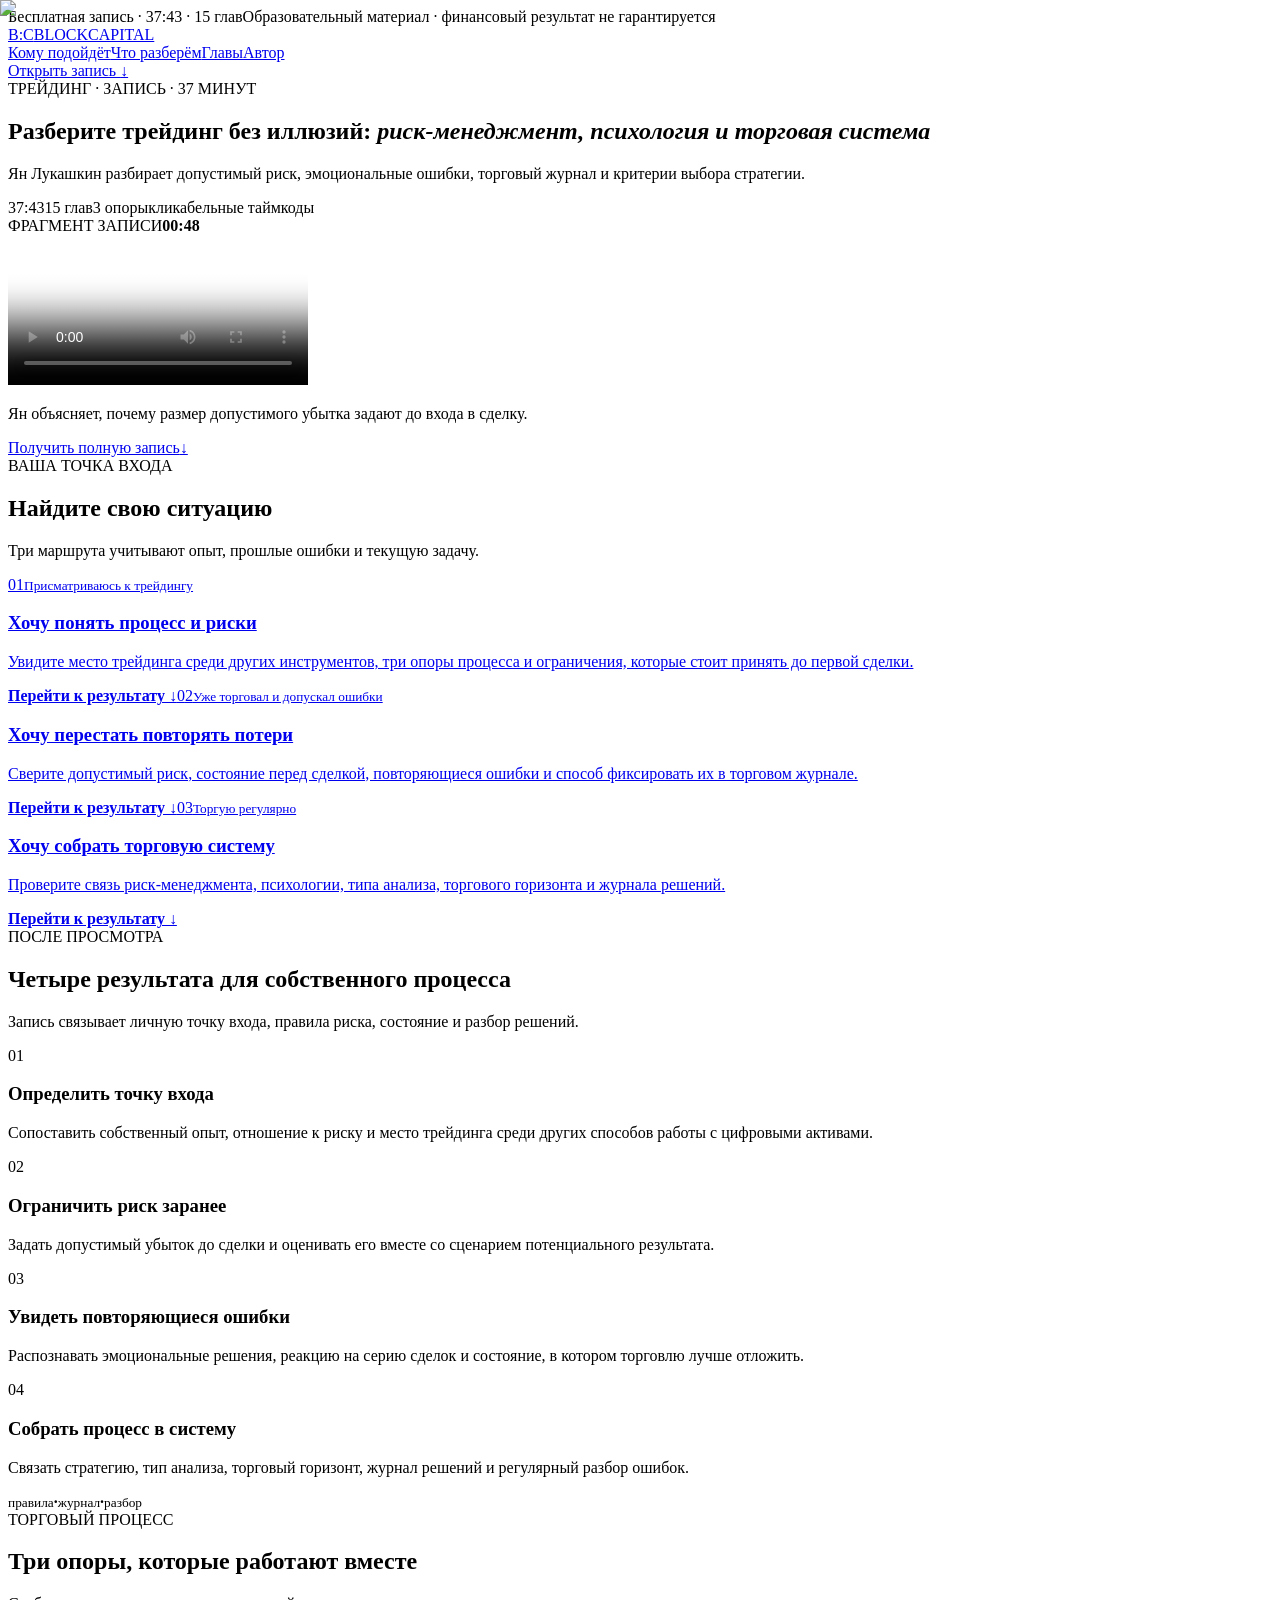
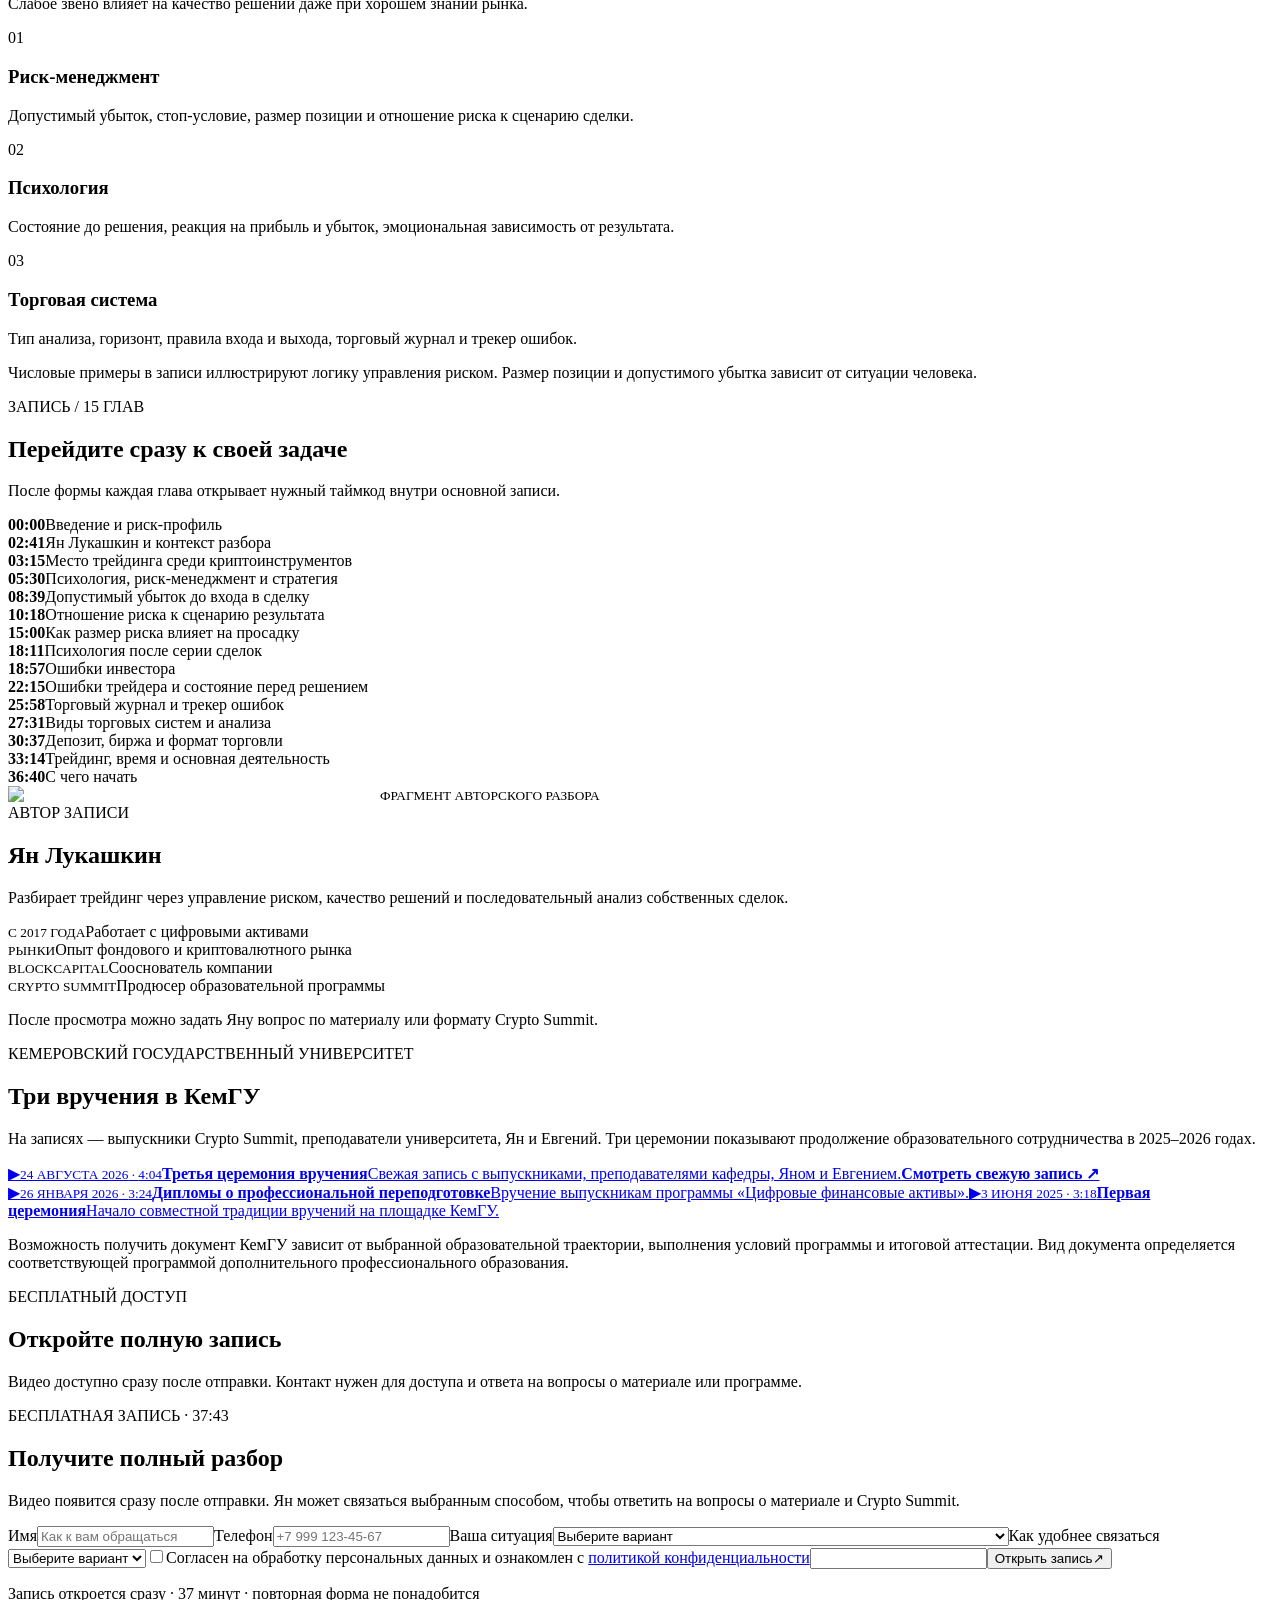
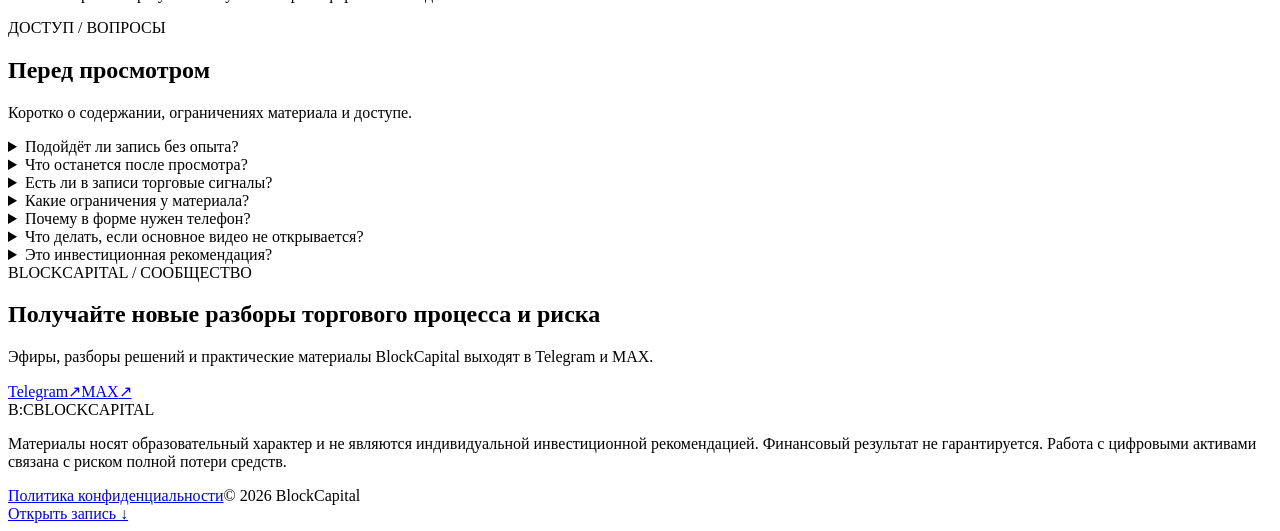
==== commit 5aae1747: "Publish community links" ====
--- a/index.html
+++ b/index.html
@@ -1 +1 @@
-<!DOCTYPE html><html lang="ru"><head><meta charSet="utf-8"/><meta name="viewport" content="width=device-width, initial-scale=1"/><link rel="stylesheet" href="/cs15-trading/_next/static/chunks/10bbzpjb~q19y.css" data-precedence="next"/><link rel="preload" as="script" fetchPriority="low" href="/cs15-trading/_next/static/chunks/16zqzdg1n588e.js"/><script src="/cs15-trading/_next/static/chunks/038447vnlbj9-.js" async=""></script><script src="/cs15-trading/_next/static/chunks/0m_p1bxtorv5i.js" async=""></script><script src="/cs15-trading/_next/static/chunks/turbopack-0b4rwqawslpvp.js" async=""></script><script src="/cs15-trading/_next/static/chunks/0g7ewx3bkljg5.js" async=""></script><script src="/cs15-trading/_next/static/chunks/0d3tkj33oycf2.js" async=""></script><script src="/cs15-trading/_next/static/chunks/0s1.brenii8z6.js" async=""></script><title>Трейдинг без иллюзий: риск, психология и система</title><meta name="description" content="37-минутный образовательный разбор Яна Лукашкина: риск-менеджмент, психология, торговый журнал и выбор системы."/><meta name="robots" content="index, follow"/><meta property="og:title" content="Трейдинг без иллюзий: соберите торговый процесс"/><meta property="og:description" content="Риск-менеджмент, психология и торговая система в одной записи с кликабельными главами."/><meta property="og:image" content="https://yanlukashin.github.io/cs15-trading/og.png"/><meta property="og:image:width" content="1200"/><meta property="og:image:height" content="630"/><meta property="og:image:alt" content="Трейдинг без иллюзий — риск-менеджмент, психология и система"/><meta property="og:type" content="website"/><meta name="twitter:card" content="summary_large_image"/><meta name="twitter:title" content="Трейдинг без иллюзий"/><meta name="twitter:description" content="Откройте бесплатную запись разбора Яна Лукашкина."/><meta name="twitter:image" content="https://yanlukashin.github.io/cs15-trading/og.png"/><link rel="shortcut icon" href="/cs15-trading/favicon.svg"/><link rel="icon" href="/cs15-trading/favicon.svg"/><script src="/cs15-trading/_next/static/chunks/03~yq9q893hmn.js" noModule=""></script></head><body><div hidden=""><!--$--><!--/$--></div><main class="strategy-theme trading-theme"><div class="deadline replay-strip"><span>Бесплатная запись · 37:43 · 15 глав</span><span class="deadline-date">Образовательный материал · финансовый результат не гарантируется</span></div><nav class="nav shell" aria-label="Главная навигация"><a class="brand" href="#top" aria-label="BlockCapital — наверх"><span class="brand-mark">B:C</span><span>BLOCKCAPITAL</span></a><div class="nav-links"><a href="#segments">Кому подойдёт</a><a href="#inside">Что разберём</a><a href="#chapters">Главы</a><a href="#expert">Автор</a></div><a class="nav-cta" href="#access" data-metrika-goal="lead_form_cta_click" data-metrika-placement="nav">Открыть запись <span aria-hidden="true">↓</span></a></nav><section class="replay-hero shell strategy-hero trading-hero" id="top"><div class="replay-hero-copy"><div class="eyebrow">ТРЕЙДИНГ · ЗАПИСЬ · 37 МИНУТ</div><h1>Разберите трейдинг без иллюзий: <em>риск-менеджмент, психология и торговая система</em></h1><p>Ян Лукашкин разбирает допустимый риск, эмоциональные ошибки, торговый журнал и критерии выбора стратегии.</p><div class="replay-proofline" aria-label="Параметры записи"><span>37:43</span><span>15 глав</span><span>3 опоры</span><span>кликабельные таймкоды</span></div></div><div class="teaser-card"><div class="teaser-label"><span>ФРАГМЕНТ ЗАПИСИ</span><strong>00:48</strong></div><div class="teaser-frame"><video controls="" playsInline="" preload="metadata" poster="/cs15-trading/teaser-poster.jpg"><source src="https://storage.yandexcloud.net/blockcapital-replay-media/teasers/trading-risk-management-v1.mp4" type="video/mp4"/><track kind="captions" src="/cs15-trading/trading-teaser.ru.vtt" srcLang="ru" label="Русские субтитры" default=""/></video></div><p>Ян объясняет, почему размер допустимого убытка задают до входа в сделку.</p><a class="button teaser-cta" href="#access"><span>Получить полную запись</span><span aria-hidden="true">↓</span></a></div></section><section class="replay-segments" id="segments" data-analytics-view="segment_card_view"><div class="shell"><div class="section-heading split-heading"><span class="section-index light">ВАША ТОЧКА ВХОДА</span><h2>Найдите свою ситуацию</h2><p>Три маршрута учитывают опыт, прошлые ошибки и текущую задачу.</p></div><div class="segment-grid"><a class="segment-card" href="#outcome-profile" data-segment="novice"><span>0<!-- -->1</span><small>Присматриваюсь к трейдингу</small><h3>Хочу понять процесс и риски</h3><p>Увидите место трейдинга среди других инструментов, три опоры процесса и ограничения, которые стоит принять до первой сделки.</p><strong>Перейти к результату ↓</strong></a><a class="segment-card" href="#outcome-errors" data-segment="system"><span>0<!-- -->2</span><small>Уже торговал и допускал ошибки</small><h3>Хочу перестать повторять потери</h3><p>Сверите допустимый риск, состояние перед сделкой, повторяющиеся ошибки и способ фиксировать их в торговом журнале.</p><strong>Перейти к результату ↓</strong></a><a class="segment-card" href="#outcome-system" data-segment="advanced"><span>0<!-- -->3</span><small>Торгую регулярно</small><h3>Хочу собрать торговую систему</h3><p>Проверите связь риск-менеджмента, психологии, типа анализа, торгового горизонта и журнала решений.</p><strong>Перейти к результату ↓</strong></a></div></div></section><section class="replay-outcomes shell" id="inside"><div class="section-heading split-heading"><span class="section-index">ПОСЛЕ ПРОСМОТРА</span><h2>Четыре результата для собственного процесса</h2><p>Запись связывает личную точку входа, правила риска, состояние и разбор решений.</p></div><div class="outcome-grid replay-outcome-grid"><article id="outcome-profile"><span>01</span><h3>Определить точку входа</h3><p>Сопоставить собственный опыт, отношение к риску и место трейдинга среди других способов работы с цифровыми активами.</p></article><article id="outcome-risk"><span>02</span><h3>Ограничить риск заранее</h3><p>Задать допустимый убыток до сделки и оценивать его вместе со сценарием потенциального результата.</p></article><article id="outcome-errors"><span>03</span><h3>Увидеть повторяющиеся ошибки</h3><p>Распознавать эмоциональные решения, реакцию на серию сделок и состояние, в котором торговлю лучше отложить.</p></article><article id="outcome-system"><span>04</span><h3>Собрать процесс в систему</h3><p>Связать стратегию, тип анализа, торговый горизонт, журнал решений и регулярный разбор ошибок.</p><div class="outcome-flow strategy-allocation" aria-label="Торговый процесс"><small>правила</small><b>·</b><small>журнал</small><b>·</b><small>разбор</small></div></article></div></section><section class="replay-risks strategy-blueprint trading-system"><div class="shell"><div class="section-heading split-heading"><span class="section-index light">ТОРГОВЫЙ ПРОЦЕСС</span><h2>Три опоры, которые работают вместе</h2><p>Слабое звено влияет на качество решений даже при хорошем знании рынка.</p></div><div class="trading-system-grid"><article><span>01</span><h3>Риск-менеджмент</h3><p>Допустимый убыток, стоп-условие, размер позиции и отношение риска к сценарию сделки.</p></article><article><span>02</span><h3>Психология</h3><p>Состояние до решения, реакция на прибыль и убыток, эмоциональная зависимость от результата.</p></article><article><span>03</span><h3>Торговая система</h3><p>Тип анализа, горизонт, правила входа и выхода, торговый журнал и трекер ошибок.</p></article></div><p class="source-note trading-source-note">Числовые примеры в записи иллюстрируют логику управления риском. Размер позиции и допустимого убытка зависит от ситуации человека.</p></div></section><section class="replay-chapters shell" id="chapters"><div class="section-heading split-heading"><span class="section-index">ЗАПИСЬ / 15 ГЛАВ</span><h2>Перейдите сразу к своей задаче</h2><p>После формы каждая глава открывает нужный таймкод внутри основной записи.</p></div><div class="chapter-list"><div class="chapter-row"><strong>00:00</strong><span>Введение и риск-профиль</span></div><div class="chapter-row"><strong>02:41</strong><span>Ян Лукашкин и контекст разбора</span></div><div class="chapter-row"><strong>03:15</strong><span>Место трейдинга среди криптоинструментов</span></div><div class="chapter-row"><strong>05:30</strong><span>Психология, риск-менеджмент и стратегия</span></div><div class="chapter-row"><strong>08:39</strong><span>Допустимый убыток до входа в сделку</span></div><div class="chapter-row"><strong>10:18</strong><span>Отношение риска к сценарию результата</span></div><div class="chapter-row"><strong>15:00</strong><span>Как размер риска влияет на просадку</span></div><div class="chapter-row"><strong>18:11</strong><span>Психология после серии сделок</span></div><div class="chapter-row"><strong>18:57</strong><span>Ошибки инвестора</span></div><div class="chapter-row"><strong>22:15</strong><span>Ошибки трейдера и состояние перед решением</span></div><div class="chapter-row"><strong>25:58</strong><span>Торговый журнал и трекер ошибок</span></div><div class="chapter-row"><strong>27:31</strong><span>Виды торговых систем и анализа</span></div><div class="chapter-row"><strong>30:37</strong><span>Депозит, биржа и формат торговли</span></div><div class="chapter-row"><strong>33:14</strong><span>Трейдинг, время и основная деятельность</span></div><div class="chapter-row"><strong>36:40</strong><span>С чего начать</span></div></div></section><section class="expert replay-expert trading-workshop" id="expert"><div class="shell expert-grid"><div class="expert-photo"><img alt="Кадр из разбора Яна Лукашкина о торговой системе" loading="lazy" width="1600" height="900" decoding="async" data-nimg="1" style="color:transparent" src="/cs15-trading/trading-workshop.jpg"/><small>ФРАГМЕНТ АВТОРСКОГО РАЗБОРА</small></div><div class="expert-copy"><span class="section-index">АВТОР ЗАПИСИ</span><h2>Ян Лукашкин</h2><p class="expert-lead">Разбирает трейдинг через управление риском, качество решений и последовательный анализ собственных сделок.</p><div class="expert-credentials"><div><small>С 2017 ГОДА</small><span>Работает с цифровыми активами</span></div><div><small>РЫНКИ</small><span>Опыт фондового и криптовалютного рынка</span></div><div><small>BLOCKCAPITAL</small><span>Сооснователь компании</span></div><div><small>CRYPTO SUMMIT</small><span>Продюсер образовательной программы</span></div></div><p class="expert-note">После просмотра можно задать Яну вопрос по материалу или формату Crypto Summit.</p></div></div></section><section class="diploma-proof" id="kemgu" data-analytics-view="diploma_proof_view"><div class="shell"><div class="section-heading split-heading"><span class="section-index">КЕМЕРОВСКИЙ ГОСУДАРСТВЕННЫЙ УНИВЕРСИТЕТ</span><h2>Три вручения в КемГУ</h2><p>На записях — выпускники Crypto Summit, преподаватели университета, Ян и Евгений. Три церемонии показывают продолжение образовательного сотрудничества в 2025–2026 годах.</p></div><div class="diploma-grid"><a class="diploma-card diploma-card-main" href="https://www.youtube.com/watch?v=ZXWgJxbdxwY" target="_blank" rel="noreferrer" data-metrika-goal="diploma_video_click" data-metrika-placement="kemgu_2026_08"><span class="diploma-media"><img alt="Участники церемонии вручения в КемГУ в августе 2026 года" loading="lazy" decoding="async" data-nimg="fill" style="position:absolute;height:100%;width:100%;left:0;top:0;right:0;bottom:0;color:transparent" src="/cs15-trading/diploma-2026-08.jpg"/><span class="diploma-play" aria-hidden="true">▶</span></span><span class="diploma-copy"><small>24 АВГУСТА 2026<!-- --> · <!-- -->4:04</small><strong>Третья церемония вручения</strong><span>Свежая запись с выпускниками, преподавателями кафедры, Яном и Евгением.</span><b>Смотреть свежую запись ↗</b></span></a><div class="diploma-archive"><a class="diploma-card diploma-card-small" href="https://www.youtube.com/watch?v=PVhKm6sStTE" target="_blank" rel="noreferrer" data-metrika-goal="diploma_video_click" data-metrika-placement="kemgu_winter"><span class="diploma-media"><img alt="Дипломы о профессиональной переподготовке" loading="lazy" decoding="async" data-nimg="fill" style="position:absolute;height:100%;width:100%;left:0;top:0;right:0;bottom:0;color:transparent" src="/cs15-trading/diploma-2026-01.jpg"/><span class="diploma-play" aria-hidden="true">▶</span></span><span class="diploma-copy"><small>26 ЯНВАРЯ 2026<!-- --> · <!-- -->3:24</small><strong>Дипломы о профессиональной переподготовке</strong><span>Вручение выпускникам программы «Цифровые финансовые активы».</span></span></a><a class="diploma-card diploma-card-small" href="https://www.youtube.com/watch?v=ualdeNjdfhU" target="_blank" rel="noreferrer" data-metrika-goal="diploma_video_click" data-metrika-placement="kemgu_first"><span class="diploma-media"><img alt="Первая церемония" loading="lazy" decoding="async" data-nimg="fill" style="position:absolute;height:100%;width:100%;left:0;top:0;right:0;bottom:0;color:transparent" src="/cs15-trading/diploma-2025.jpg"/><span class="diploma-play" aria-hidden="true">▶</span></span><span class="diploma-copy"><small>3 ИЮНЯ 2025<!-- --> · <!-- -->3:18</small><strong>Первая церемония</strong><span>Начало совместной традиции вручений на площадке КемГУ.</span></span></a></div></div><p class="diploma-note">Возможность получить документ КемГУ зависит от выбранной образовательной траектории, выполнения условий программы и итоговой аттестации. Вид документа определяется соответствующей программой дополнительного профессионального образования.</p></div></section><section class="replay-final" id="access"><div class="shell replay-final-grid"><div><span class="section-index light">БЕСПЛАТНЫЙ ДОСТУП</span><h2>Откройте полную запись</h2><p>Видео доступно сразу после отправки. Контакт нужен для доступа и ответа на вопросы о материале или программе.</p></div><div class="lead-card lead-card-compact"><div class="lead-card-heading"><span>БЕСПЛАТНАЯ ЗАПИСЬ · 37:43</span><h2>Получите полный разбор</h2><p>Видео появится сразу после отправки. Ян может связаться выбранным способом, чтобы ответить на вопросы о материале и Crypto Summit.</p></div><form class="lead-form" action="https://docs.google.com/forms/d/e/1FAIpQLScjNJ1AOi6W5T2NmS8Cq79_vSLirDXxcNVOVX635IZ_NVDBYg/formResponse" method="POST"><label><span>Имя</span><input type="text" autoComplete="name" placeholder="Как к вам обращаться" required="" name="entry.2101009105"/></label><label><span>Телефон</span><input type="tel" inputMode="tel" autoComplete="tel" placeholder="+7 999 123-45-67" pattern="[+0-9 ()-]{10,24}" required="" name="entry.1336810910"/></label><label><span>Ваша ситуация</span><select name="entry.714905290" required=""><option value="" disabled="" selected="">Выберите вариант</option><option value="Только присматриваюсь — опыта пока нет">Присматриваюсь к трейдингу<!-- --> — <!-- -->Хочу понять процесс и риски</option><option value="Уже покупал(а) и продавал(а), есть небольшой портфель">Уже торговал и допускал ошибки<!-- --> — <!-- -->Хочу перестать повторять потери</option><option value="Есть опыт в DeFi и/или трейдинге, хочу систематизировать знания">Торгую регулярно<!-- --> — <!-- -->Хочу собрать торговую систему</option></select></label><label><span>Как удобнее связаться</span><select name="entry.104952516" required=""><option value="" disabled="" selected="">Выберите вариант</option><option value="WhatsApp">WhatsApp</option><option value="Звонок">Звонок</option></select></label><label class="form-consent"><input type="checkbox" required="" name="entry.1939626881" value="Согласен(на) на обработку персональных данных и ознакомлен(а) с политикой конфиденциальности: https://theblockcapital.ru/privacy"/><span>Согласен на обработку персональных данных и ознакомлен с<!-- --> <a href="https://theblockcapital.ru/privacy" target="_blank" rel="noreferrer">политикой конфиденциальности</a></span></label><input type="hidden" name="entry.1990915236" value="Trading replay"/><input type="hidden" name="entry.1373947686" value="TRADING_REPLAY_LEAD; version=trading_replay_v1; direct"/><input class="form-honeypot" type="text" tabindex="-1" autoComplete="off" name="website"/><button class="button lead-submit" type="submit"><span>Открыть запись</span><span aria-hidden="true">↗</span></button></form><p class="lead-security">Запись откроется сразу · 37 минут · повторная форма не понадобится</p></div></div></section><section class="faq shell"><div class="section-heading split-heading"><span class="section-index">ДОСТУП / ВОПРОСЫ</span><h2>Перед просмотром</h2><p>Коротко о содержании, ограничениях материала и доступе.</p></div><div class="faq-list"><details><summary>Подойдёт ли запись без опыта?</summary><p>Да. Ян начинает с места трейдинга среди других инструментов и постепенно переходит к риску, психологии и торговой системе.</p></details><details><summary>Что останется после просмотра?</summary><p>Карта торгового процесса, ориентиры для ограничения риска и набор вопросов для разбора собственных решений.</p></details><details><summary>Есть ли в записи торговые сигналы?</summary><p>Сигналов и готовых сделок в материале нет. Запись посвящена процессу принятия решений и контролю риска.</p></details><details><summary>Какие ограничения у материала?</summary><p>Запись не гарантирует финансовый результат. Числовые примеры показывают механику и требуют адаптации к личной ситуации.</p></details><details><summary>Почему в форме нужен телефон?</summary><p>Запись открывается сразу на сайте. Ян может связаться выбранным способом, чтобы ответить на вопросы по материалу и Crypto Summit.</p></details><details><summary>Что делать, если основное видео не открывается?</summary><p>На странице записи есть резервная ссылка YouTube. Повторная заявка не потребуется.</p></details><details><summary>Это инвестиционная рекомендация?</summary><p>Материал носит образовательный характер. Индивидуальные решения зритель принимает самостоятельно.</p></details></div></section><footer class="footer shell"><div class="brand"><span class="brand-mark">B:C</span><span>BLOCKCAPITAL</span></div><p>Материалы носят образовательный характер и не являются индивидуальной инвестиционной рекомендацией. Финансовый результат не гарантируется. Работа с цифровыми активами связана с риском полной потери средств.</p><div class="footer-links"><a href="https://theblockcapital.ru/privacy" target="_blank" rel="noreferrer">Политика конфиденциальности</a><span>© 2026 BlockCapital</span></div></footer><a class="mobile-cta" href="#access" data-metrika-goal="lead_form_cta_click" data-metrika-placement="mobile_fixed">Открыть запись <span aria-hidden="true">↓</span></a></main><!--$--><!--/$--><noscript><div><img src="https://mc.yandex.ru/watch/111287142" style="position:absolute;left:-9999px" alt=""/></div></noscript><script src="/cs15-trading/_next/static/chunks/16zqzdg1n588e.js" id="_R_" async=""></script><script>(self.__next_f=self.__next_f||[]).push([0])</script><script>self.__next_f.push([1,"1:\"$Sreact.fragment\"\n2:I[39756,[\"/cs15-trading/_next/static/chunks/0g7ewx3bkljg5.js\",\"/cs15-trading/_next/static/chunks/0d3tkj33oycf2.js\"],\"default\"]\n3:I[37457,[\"/cs15-trading/_next/static/chunks/0g7ewx3bkljg5.js\",\"/cs15-trading/_next/static/chunks/0d3tkj33oycf2.js\"],\"default\"]\n4:I[79520,[\"/cs15-trading/_next/static/chunks/0g7ewx3bkljg5.js\",\"/cs15-trading/_next/static/chunks/0d3tkj33oycf2.js\"],\"\"]\n7:I[21757,[\"/cs15-trading/_next/static/chunks/0g7ewx3bkljg5.js\",\"/cs15-trading/_next/static/chunks/0d3tkj33oycf2.js\",\"/cs15-trading/_next/static/chunks/0s1.brenii8z6.js\"],\"default\"]\n18:I[68027,[\"/cs15-trading/_next/static/chunks/0g7ewx3bkljg5.js\",\"/cs15-trading/_next/static/chunks/0d3tkj33oycf2.js\"],\"default\",1]\n:HL[\"/cs15-trading/_next/static/chunks/10bbzpjb~q19y.css\",\"style\"]\n5:T560,"])</script><script>self.__next_f.push([1,"\n            (function(m,e,t,r,i,k,a){\n              m[i]=m[i]||function(){(m[i].a=m[i].a||[]).push(arguments)};\n              m[i].l=1*new Date();\n              for (var j=0;j\u003cdocument.scripts.length;j++) {\n                if (document.scripts[j].src===r) return;\n              }\n              k=e.createElement(t),a=e.getElementsByTagName(t)[0],k.async=1,k.src=r,a.parentNode.insertBefore(k,a);\n            })(window,document,'script','https://mc.yandex.ru/metrika/tag.js?id=111287142','ym');\n\n            ym(111287142,'init',{\n              ssr:true,\n              webvisor:true,\n              clickmap:true,\n              ecommerce:'dataLayer',\n              referrer:document.referrer,\n              url:location.href,\n              accurateTrackBounce:true,\n              trackLinks:true\n            });\n\n            document.addEventListener('click',function(event){\n              var target=event.target;\n              var link=target\u0026\u0026target.closest?target.closest('[data-metrika-goal]'):null;\n              if(link\u0026\u0026typeof window.ym==='function'){\n                var placement=link.getAttribute('data-metrika-placement')||'unknown';\n                var params={topic:'trading',version:'trading_replay_v1',placement:placement};\n                window.ym(111287142,'reachGoal',link.getAttribute('data-metrika-goal'),params);\n              }\n            });\n          "])</script><script>self.__next_f.push([1,"6:[\"$\",\"div\",null,{\"children\":[\"$\",\"img\",null,{\"src\":\"https://mc.yandex.ru/watch/111287142\",\"style\":{\"position\":\"absolute\",\"left\":\"-9999px\"},\"alt\":\"\"}]}]\n"])</script><script>self.__next_f.push([1,"0:{\"P\":null,\"c\":[\"\",\"\"],\"q\":\"\",\"i\":false,\"f\":[[[\"\",{\"children\":[\"__PAGE__\",{}]},\"$undefined\",\"$undefined\",16],[[\"$\",\"$1\",\"c\",{\"children\":[[[\"$\",\"link\",\"0\",{\"rel\":\"stylesheet\",\"href\":\"/cs15-trading/_next/static/chunks/10bbzpjb~q19y.css\",\"precedence\":\"next\",\"crossOrigin\":\"$undefined\",\"nonce\":\"$undefined\"}],[\"$\",\"script\",\"script-0\",{\"src\":\"/cs15-trading/_next/static/chunks/0g7ewx3bkljg5.js\",\"async\":true,\"nonce\":\"$undefined\"}],[\"$\",\"script\",\"script-1\",{\"src\":\"/cs15-trading/_next/static/chunks/0d3tkj33oycf2.js\",\"async\":true,\"nonce\":\"$undefined\"}]],[\"$\",\"html\",null,{\"lang\":\"ru\",\"children\":[\"$\",\"body\",null,{\"children\":[[\"$\",\"$L2\",null,{\"parallelRouterKey\":\"children\",\"error\":\"$undefined\",\"errorStyles\":\"$undefined\",\"errorScripts\":\"$undefined\",\"template\":[\"$\",\"$L3\",null,{}],\"templateStyles\":\"$undefined\",\"templateScripts\":\"$undefined\",\"notFound\":[[[\"$\",\"title\",null,{\"children\":\"404: This page could not be found.\"}],[\"$\",\"div\",null,{\"style\":{\"fontFamily\":\"system-ui,\\\"Segoe UI\\\",Roboto,Helvetica,Arial,sans-serif,\\\"Apple Color Emoji\\\",\\\"Segoe UI Emoji\\\"\",\"height\":\"100vh\",\"textAlign\":\"center\",\"display\":\"flex\",\"flexDirection\":\"column\",\"alignItems\":\"center\",\"justifyContent\":\"center\"},\"children\":[\"$\",\"div\",null,{\"children\":[[\"$\",\"style\",null,{\"dangerouslySetInnerHTML\":{\"__html\":\"body{color:#000;background:#fff;margin:0}.next-error-h1{border-right:1px solid rgba(0,0,0,.3)}@media (prefers-color-scheme:dark){body{color:#fff;background:#000}.next-error-h1{border-right:1px solid rgba(255,255,255,.3)}}\"}}],[\"$\",\"h1\",null,{\"className\":\"next-error-h1\",\"style\":{\"display\":\"inline-block\",\"margin\":\"0 20px 0 0\",\"padding\":\"0 23px 0 0\",\"fontSize\":24,\"fontWeight\":500,\"verticalAlign\":\"top\",\"lineHeight\":\"49px\"},\"children\":404}],[\"$\",\"div\",null,{\"style\":{\"display\":\"inline-block\"},\"children\":[\"$\",\"h2\",null,{\"style\":{\"fontSize\":14,\"fontWeight\":400,\"lineHeight\":\"49px\",\"margin\":0},\"children\":\"This page could not be found.\"}]}]]}]}]],[]],\"forbidden\":\"$undefined\",\"unauthorized\":\"$undefined\"}],[\"$\",\"$L4\",null,{\"id\":\"yandex-metrika\",\"strategy\":\"afterInteractive\",\"children\":\"$5\"}],[\"$\",\"noscript\",null,{\"children\":\"$6\"}]]}]}]]}],{\"children\":[[\"$\",\"$1\",\"c\",{\"children\":[[\"$\",\"main\",null,{\"className\":\"strategy-theme trading-theme\",\"children\":[[\"$\",\"$L7\",null,{}],[\"$\",\"div\",null,{\"className\":\"deadline replay-strip\",\"children\":[[\"$\",\"span\",null,{\"children\":\"Бесплатная запись · 37:43 · 15 глав\"}],[\"$\",\"span\",null,{\"className\":\"deadline-date\",\"children\":\"Образовательный материал · финансовый результат не гарантируется\"}]]}],[\"$\",\"nav\",null,{\"className\":\"nav shell\",\"aria-label\":\"Главная навигация\",\"children\":[[\"$\",\"a\",null,{\"className\":\"brand\",\"href\":\"#top\",\"aria-label\":\"BlockCapital — наверх\",\"children\":[[\"$\",\"span\",null,{\"className\":\"brand-mark\",\"children\":\"B:C\"}],[\"$\",\"span\",null,{\"children\":\"BLOCKCAPITAL\"}]]}],\"$L8\",\"$L9\"]}],\"$La\",\"$Lb\",\"$Lc\",\"$Ld\",\"$Le\",\"$Lf\",\"$L10\",\"$L11\",\"$L12\",\"$L13\",\"$L14\"]}],[\"$L15\"],\"$L16\"]}],{},null,false,null]},null,false,null],\"$L17\",false]],\"m\":\"$undefined\",\"G\":[\"$18\",[\"$L19\"]],\"S\":true,\"h\":null,\"s\":\"$undefined\",\"l\":\"$undefined\",\"p\":\"$undefined\",\"d\":\"$undefined\",\"b\":\"hoeMGI99_KxnHXzPAm6qV\"}\n"])</script><script>self.__next_f.push([1,"1a:I[20348,[\"/cs15-trading/_next/static/chunks/0g7ewx3bkljg5.js\",\"/cs15-trading/_next/static/chunks/0d3tkj33oycf2.js\",\"/cs15-trading/_next/static/chunks/0s1.brenii8z6.js\"],\"default\"]\n1b:I[5500,[\"/cs15-trading/_next/static/chunks/0g7ewx3bkljg5.js\",\"/cs15-trading/_next/static/chunks/0d3tkj33oycf2.js\",\"/cs15-trading/_next/static/chunks/0s1.brenii8z6.js\"],\"Image\"]\n1c:I[95147,[\"/cs15-trading/_next/static/chunks/0g7ewx3bkljg5.js\",\"/cs15-trading/_next/static/chunks/0d3tkj33oycf2.js\",\"/cs15-trading/_next/static/chunks/0s1.brenii8z6.js\"],\"default\"]\n1d:I[97367,[\"/cs15-trading/_next/static/chunks/0g7ewx3bkljg5.js\",\"/cs15-trading/_next/static/chunks/0d3tkj33oycf2.js\"],\"OutletBoundary\"]\n1e:\"$Sreact.suspense\"\n20:I[97367,[\"/cs15-trading/_next/static/chunks/0g7ewx3bkljg5.js\",\"/cs15-trading/_next/static/chunks/0d3tkj33oycf2.js\"],\"ViewportBoundary\"]\n22:I[97367,[\"/cs15-trading/_next/static/chunks/0g7ewx3bkljg5.js\",\"/cs15-trading/_next/static/chunks/0d3tkj33oycf2.js\"],\"MetadataBoundary\"]\n8:[\"$\",\"div\",null,{\"className\":\"nav-links\",\"children\":[[\"$\",\"a\",null,{\"href\":\"#segments\",\"children\":\"Кому подойдёт\"}],[\"$\",\"a\",null,{\"href\":\"#inside\",\"children\":\"Что разберём\"}],[\"$\",\"a\",null,{\"href\":\"#chapters\",\"children\":\"Главы\"}],[\"$\",\"a\",null,{\"href\":\"#expert\",\"children\":\"Автор\"}]]}]\n9:[\"$\",\"a\",null,{\"className\":\"nav-cta\",\"href\":\"#access\",\"data-metrika-goal\":\"lead_form_cta_click\",\"data-metrika-placement\":\"nav\",\"children\":[\"Открыть запись \",[\"$\",\"span\",null,{\"aria-hidden\":\"true\",\"children\":\"↓\"}]]}]\na:[\"$\",\"section\",null,{\"className\":\"replay-hero shell strategy-hero trading-hero\",\"id\":\"top\",\"children\":[[\"$\",\"div\",null,{\"className\":\"replay-hero-copy\",\"children\":[[\"$\",\"div\",null,{\"className\":\"eyebrow\",\"children\":\"ТРЕЙДИНГ · ЗАПИСЬ · 37 МИНУТ\"}],[\"$\",\"h1\",null,{\"children\":[\"Разберите трейдинг без иллюзий: \",[\"$\",\"em\",null,{\"children\":\"риск-менеджмент, психология и торговая система\"}]]}],[\"$\",\"p\",null,{\"children\":\"Ян Лукашкин разбирает допустимый риск, эмоциональные ошибки, торговый журнал и критерии выбора стратегии.\"}],[\"$\",\"div\",null,{\"className\":\"replay-proofline\",\"aria-label\":\"Параметры записи\",\"children\":[[\"$\",\"span\",null,{\"children\":\"37:43\"}],[\"$\",\"span\",null,{\"children\":\"15 глав\"}],[\"$\",\"span\",null,{\"children\":\"3 опоры\"}],[\"$\",\"span\",null,{\"children\":\"кликабельные таймкоды\"}]]}]]}],[\"$\",\"$L1a\",null,{\"assetBase\":\"/cs15-trading\"}]]}]\n"])</script><script>self.__next_f.push([1,"b:[\"$\",\"section\",null,{\"className\":\"replay-segments\",\"id\":\"segments\",\"data-analytics-view\":\"segment_card_view\",\"children\":[\"$\",\"div\",null,{\"className\":\"shell\",\"children\":[[\"$\",\"div\",null,{\"className\":\"section-heading split-heading\",\"children\":[[\"$\",\"span\",null,{\"className\":\"section-index light\",\"children\":\"ВАША ТОЧКА ВХОДА\"}],[\"$\",\"h2\",null,{\"children\":\"Найдите свою ситуацию\"}],[\"$\",\"p\",null,{\"children\":\"Три маршрута учитывают опыт, прошлые ошибки и текущую задачу.\"}]]}],[\"$\",\"div\",null,{\"className\":\"segment-grid\",\"children\":[[\"$\",\"a\",\"novice\",{\"className\":\"segment-card\",\"href\":\"#outcome-profile\",\"data-segment\":\"novice\",\"children\":[[\"$\",\"span\",null,{\"children\":[\"0\",1]}],[\"$\",\"small\",null,{\"children\":\"Присматриваюсь к трейдингу\"}],[\"$\",\"h3\",null,{\"children\":\"Хочу понять процесс и риски\"}],[\"$\",\"p\",null,{\"children\":\"Увидите место трейдинга среди других инструментов, три опоры процесса и ограничения, которые стоит принять до первой сделки.\"}],[\"$\",\"strong\",null,{\"children\":\"Перейти к результату ↓\"}]]}],[\"$\",\"a\",\"system\",{\"className\":\"segment-card\",\"href\":\"#outcome-errors\",\"data-segment\":\"system\",\"children\":[[\"$\",\"span\",null,{\"children\":[\"0\",2]}],[\"$\",\"small\",null,{\"children\":\"Уже торговал и допускал ошибки\"}],[\"$\",\"h3\",null,{\"children\":\"Хочу перестать повторять потери\"}],[\"$\",\"p\",null,{\"children\":\"Сверите допустимый риск, состояние перед сделкой, повторяющиеся ошибки и способ фиксировать их в торговом журнале.\"}],[\"$\",\"strong\",null,{\"children\":\"Перейти к результату ↓\"}]]}],[\"$\",\"a\",\"advanced\",{\"className\":\"segment-card\",\"href\":\"#outcome-system\",\"data-segment\":\"advanced\",\"children\":[[\"$\",\"span\",null,{\"children\":[\"0\",3]}],[\"$\",\"small\",null,{\"children\":\"Торгую регулярно\"}],[\"$\",\"h3\",null,{\"children\":\"Хочу собрать торговую систему\"}],[\"$\",\"p\",null,{\"children\":\"Проверите связь риск-менеджмента, психологии, типа анализа, торгового горизонта и журнала решений.\"}],[\"$\",\"strong\",null,{\"children\":\"Перейти к результату ↓\"}]]}]]}]]}]}]\n"])</script><script>self.__next_f.push([1,"c:[\"$\",\"section\",null,{\"className\":\"replay-outcomes shell\",\"id\":\"inside\",\"children\":[[\"$\",\"div\",null,{\"className\":\"section-heading split-heading\",\"children\":[[\"$\",\"span\",null,{\"className\":\"section-index\",\"children\":\"ПОСЛЕ ПРОСМОТРА\"}],[\"$\",\"h2\",null,{\"children\":\"Четыре результата для собственного процесса\"}],[\"$\",\"p\",null,{\"children\":\"Запись связывает личную точку входа, правила риска, состояние и разбор решений.\"}]]}],[\"$\",\"div\",null,{\"className\":\"outcome-grid replay-outcome-grid\",\"children\":[[\"$\",\"article\",\"outcome-profile\",{\"id\":\"outcome-profile\",\"children\":[[\"$\",\"span\",null,{\"children\":\"01\"}],[\"$\",\"h3\",null,{\"children\":\"Определить точку входа\"}],[\"$\",\"p\",null,{\"children\":\"Сопоставить собственный опыт, отношение к риску и место трейдинга среди других способов работы с цифровыми активами.\"}],null]}],[\"$\",\"article\",\"outcome-risk\",{\"id\":\"outcome-risk\",\"children\":[[\"$\",\"span\",null,{\"children\":\"02\"}],[\"$\",\"h3\",null,{\"children\":\"Ограничить риск заранее\"}],[\"$\",\"p\",null,{\"children\":\"Задать допустимый убыток до сделки и оценивать его вместе со сценарием потенциального результата.\"}],null]}],[\"$\",\"article\",\"outcome-errors\",{\"id\":\"outcome-errors\",\"children\":[[\"$\",\"span\",null,{\"children\":\"03\"}],[\"$\",\"h3\",null,{\"children\":\"Увидеть повторяющиеся ошибки\"}],[\"$\",\"p\",null,{\"children\":\"Распознавать эмоциональные решения, реакцию на серию сделок и состояние, в котором торговлю лучше отложить.\"}],null]}],[\"$\",\"article\",\"outcome-system\",{\"id\":\"outcome-system\",\"children\":[[\"$\",\"span\",null,{\"children\":\"04\"}],[\"$\",\"h3\",null,{\"children\":\"Собрать процесс в систему\"}],[\"$\",\"p\",null,{\"children\":\"Связать стратегию, тип анализа, торговый горизонт, журнал решений и регулярный разбор ошибок.\"}],[\"$\",\"div\",null,{\"className\":\"outcome-flow strategy-allocation\",\"aria-label\":\"Торговый процесс\",\"children\":[[\"$\",\"small\",null,{\"children\":\"правила\"}],[\"$\",\"b\",null,{\"children\":\"·\"}],[\"$\",\"small\",null,{\"children\":\"журнал\"}],[\"$\",\"b\",null,{\"children\":\"·\"}],[\"$\",\"small\",null,{\"children\":\"разбор\"}]]}]]}]]}]]}]\n"])</script><script>self.__next_f.push([1,"d:[\"$\",\"section\",null,{\"className\":\"replay-risks strategy-blueprint trading-system\",\"children\":[\"$\",\"div\",null,{\"className\":\"shell\",\"children\":[[\"$\",\"div\",null,{\"className\":\"section-heading split-heading\",\"children\":[[\"$\",\"span\",null,{\"className\":\"section-index light\",\"children\":\"ТОРГОВЫЙ ПРОЦЕСС\"}],[\"$\",\"h2\",null,{\"children\":\"Три опоры, которые работают вместе\"}],[\"$\",\"p\",null,{\"children\":\"Слабое звено влияет на качество решений даже при хорошем знании рынка.\"}]]}],[\"$\",\"div\",null,{\"className\":\"trading-system-grid\",\"children\":[[\"$\",\"article\",\"01\",{\"children\":[[\"$\",\"span\",null,{\"children\":\"01\"}],[\"$\",\"h3\",null,{\"children\":\"Риск-менеджмент\"}],[\"$\",\"p\",null,{\"children\":\"Допустимый убыток, стоп-условие, размер позиции и отношение риска к сценарию сделки.\"}]]}],[\"$\",\"article\",\"02\",{\"children\":[[\"$\",\"span\",null,{\"children\":\"02\"}],[\"$\",\"h3\",null,{\"children\":\"Психология\"}],[\"$\",\"p\",null,{\"children\":\"Состояние до решения, реакция на прибыль и убыток, эмоциональная зависимость от результата.\"}]]}],[\"$\",\"article\",\"03\",{\"children\":[[\"$\",\"span\",null,{\"children\":\"03\"}],[\"$\",\"h3\",null,{\"children\":\"Торговая система\"}],[\"$\",\"p\",null,{\"children\":\"Тип анализа, горизонт, правила входа и выхода, торговый журнал и трекер ошибок.\"}]]}]]}],[\"$\",\"p\",null,{\"className\":\"source-note trading-source-note\",\"children\":\"Числовые примеры в записи иллюстрируют логику управления риском. Размер позиции и допустимого убытка зависит от ситуации человека.\"}]]}]}]\n"])</script><script>self.__next_f.push([1,"e:[\"$\",\"section\",null,{\"className\":\"replay-chapters shell\",\"id\":\"chapters\",\"children\":[[\"$\",\"div\",null,{\"className\":\"section-heading split-heading\",\"children\":[[\"$\",\"span\",null,{\"className\":\"section-index\",\"children\":\"ЗАПИСЬ / 15 ГЛАВ\"}],[\"$\",\"h2\",null,{\"children\":\"Перейдите сразу к своей задаче\"}],[\"$\",\"p\",null,{\"children\":\"После формы каждая глава открывает нужный таймкод внутри основной записи.\"}]]}],[\"$\",\"div\",null,{\"className\":\"chapter-list\",\"children\":[[\"$\",\"div\",\"00:00\",{\"className\":\"chapter-row\",\"children\":[[\"$\",\"strong\",null,{\"children\":\"00:00\"}],[\"$\",\"span\",null,{\"children\":\"Введение и риск-профиль\"}]]}],[\"$\",\"div\",\"02:41\",{\"className\":\"chapter-row\",\"children\":[[\"$\",\"strong\",null,{\"children\":\"02:41\"}],[\"$\",\"span\",null,{\"children\":\"Ян Лукашкин и контекст разбора\"}]]}],[\"$\",\"div\",\"03:15\",{\"className\":\"chapter-row\",\"children\":[[\"$\",\"strong\",null,{\"children\":\"03:15\"}],[\"$\",\"span\",null,{\"children\":\"Место трейдинга среди криптоинструментов\"}]]}],[\"$\",\"div\",\"05:30\",{\"className\":\"chapter-row\",\"children\":[[\"$\",\"strong\",null,{\"children\":\"05:30\"}],[\"$\",\"span\",null,{\"children\":\"Психология, риск-менеджмент и стратегия\"}]]}],[\"$\",\"div\",\"08:39\",{\"className\":\"chapter-row\",\"children\":[[\"$\",\"strong\",null,{\"children\":\"08:39\"}],[\"$\",\"span\",null,{\"children\":\"Допустимый убыток до входа в сделку\"}]]}],[\"$\",\"div\",\"10:18\",{\"className\":\"chapter-row\",\"children\":[[\"$\",\"strong\",null,{\"children\":\"10:18\"}],[\"$\",\"span\",null,{\"children\":\"Отношение риска к сценарию результата\"}]]}],[\"$\",\"div\",\"15:00\",{\"className\":\"chapter-row\",\"children\":[[\"$\",\"strong\",null,{\"children\":\"15:00\"}],[\"$\",\"span\",null,{\"children\":\"Как размер риска влияет на просадку\"}]]}],[\"$\",\"div\",\"18:11\",{\"className\":\"chapter-row\",\"children\":[[\"$\",\"strong\",null,{\"children\":\"18:11\"}],[\"$\",\"span\",null,{\"children\":\"Психология после серии сделок\"}]]}],[\"$\",\"div\",\"18:57\",{\"className\":\"chapter-row\",\"children\":[[\"$\",\"strong\",null,{\"children\":\"18:57\"}],[\"$\",\"span\",null,{\"children\":\"Ошибки инвестора\"}]]}],[\"$\",\"div\",\"22:15\",{\"className\":\"chapter-row\",\"children\":[[\"$\",\"strong\",null,{\"children\":\"22:15\"}],[\"$\",\"span\",null,{\"children\":\"Ошибки трейдера и состояние перед решением\"}]]}],[\"$\",\"div\",\"25:58\",{\"className\":\"chapter-row\",\"children\":[[\"$\",\"strong\",null,{\"children\":\"25:58\"}],[\"$\",\"span\",null,{\"children\":\"Торговый журнал и трекер ошибок\"}]]}],[\"$\",\"div\",\"27:31\",{\"className\":\"chapter-row\",\"children\":[[\"$\",\"strong\",null,{\"children\":\"27:31\"}],[\"$\",\"span\",null,{\"children\":\"Виды торговых систем и анализа\"}]]}],[\"$\",\"div\",\"30:37\",{\"className\":\"chapter-row\",\"children\":[[\"$\",\"strong\",null,{\"children\":\"30:37\"}],[\"$\",\"span\",null,{\"children\":\"Депозит, биржа и формат торговли\"}]]}],[\"$\",\"div\",\"33:14\",{\"className\":\"chapter-row\",\"children\":[[\"$\",\"strong\",null,{\"children\":\"33:14\"}],[\"$\",\"span\",null,{\"children\":\"Трейдинг, время и основная деятельность\"}]]}],[\"$\",\"div\",\"36:40\",{\"className\":\"chapter-row\",\"children\":[[\"$\",\"strong\",null,{\"children\":\"36:40\"}],[\"$\",\"span\",null,{\"children\":\"С чего начать\"}]]}]]}]]}]\n"])</script><script>self.__next_f.push([1,"f:[\"$\",\"section\",null,{\"className\":\"expert replay-expert trading-workshop\",\"id\":\"expert\",\"children\":[\"$\",\"div\",null,{\"className\":\"shell expert-grid\",\"children\":[[\"$\",\"div\",null,{\"className\":\"expert-photo\",\"children\":[[\"$\",\"$L1b\",null,{\"src\":\"/cs15-trading/trading-workshop.jpg\",\"alt\":\"Кадр из разбора Яна Лукашкина о торговой системе\",\"width\":1600,\"height\":900,\"sizes\":\"(max-width: 720px) calc(100vw - 36px), (max-width: 1100px) 420px, 560px\"}],[\"$\",\"small\",null,{\"children\":\"ФРАГМЕНТ АВТОРСКОГО РАЗБОРА\"}]]}],[\"$\",\"div\",null,{\"className\":\"expert-copy\",\"children\":[[\"$\",\"span\",null,{\"className\":\"section-index\",\"children\":\"АВТОР ЗАПИСИ\"}],[\"$\",\"h2\",null,{\"children\":\"Ян Лукашкин\"}],[\"$\",\"p\",null,{\"className\":\"expert-lead\",\"children\":\"Разбирает трейдинг через управление риском, качество решений и последовательный анализ собственных сделок.\"}],[\"$\",\"div\",null,{\"className\":\"expert-credentials\",\"children\":[[\"$\",\"div\",null,{\"children\":[[\"$\",\"small\",null,{\"children\":\"С 2017 ГОДА\"}],[\"$\",\"span\",null,{\"children\":\"Работает с цифровыми активами\"}]]}],[\"$\",\"div\",null,{\"children\":[[\"$\",\"small\",null,{\"children\":\"РЫНКИ\"}],[\"$\",\"span\",null,{\"children\":\"Опыт фондового и криптовалютного рынка\"}]]}],[\"$\",\"div\",null,{\"children\":[[\"$\",\"small\",null,{\"children\":\"BLOCKCAPITAL\"}],[\"$\",\"span\",null,{\"children\":\"Сооснователь компании\"}]]}],[\"$\",\"div\",null,{\"children\":[[\"$\",\"small\",null,{\"children\":\"CRYPTO SUMMIT\"}],[\"$\",\"span\",null,{\"children\":\"Продюсер образовательной программы\"}]]}]]}],[\"$\",\"p\",null,{\"className\":\"expert-note\",\"children\":\"После просмотра можно задать Яну вопрос по материалу или формату Crypto Summit.\"}]]}]]}]}]\n"])</script><script>self.__next_f.push([1,"10:[\"$\",\"section\",null,{\"className\":\"diploma-proof\",\"id\":\"kemgu\",\"data-analytics-view\":\"diploma_proof_view\",\"children\":[\"$\",\"div\",null,{\"className\":\"shell\",\"children\":[[\"$\",\"div\",null,{\"className\":\"section-heading split-heading\",\"children\":[[\"$\",\"span\",null,{\"className\":\"section-index\",\"children\":\"КЕМЕРОВСКИЙ ГОСУДАРСТВЕННЫЙ УНИВЕРСИТЕТ\"}],[\"$\",\"h2\",null,{\"children\":\"Три вручения в КемГУ\"}],[\"$\",\"p\",null,{\"children\":\"На записях — выпускники Crypto Summit, преподаватели университета, Ян и Евгений. Три церемонии показывают продолжение образовательного сотрудничества в 2025–2026 годах.\"}]]}],[\"$\",\"div\",null,{\"className\":\"diploma-grid\",\"children\":[[\"$\",\"a\",null,{\"className\":\"diploma-card diploma-card-main\",\"href\":\"https://www.youtube.com/watch?v=ZXWgJxbdxwY\",\"target\":\"_blank\",\"rel\":\"noreferrer\",\"data-metrika-goal\":\"diploma_video_click\",\"data-metrika-placement\":\"kemgu_2026_08\",\"children\":[[\"$\",\"span\",null,{\"className\":\"diploma-media\",\"children\":[[\"$\",\"$L1b\",null,{\"src\":\"/cs15-trading/diploma-2026-08.jpg\",\"alt\":\"Участники церемонии вручения в КемГУ в августе 2026 года\",\"fill\":true,\"sizes\":\"(max-width: 900px) calc(100vw - 36px), 62vw\"}],[\"$\",\"span\",null,{\"className\":\"diploma-play\",\"aria-hidden\":\"true\",\"children\":\"▶\"}]]}],[\"$\",\"span\",null,{\"className\":\"diploma-copy\",\"children\":[[\"$\",\"small\",null,{\"children\":[\"24 АВГУСТА 2026\",\" · \",\"4:04\"]}],[\"$\",\"strong\",null,{\"children\":\"Третья церемония вручения\"}],[\"$\",\"span\",null,{\"children\":\"Свежая запись с выпускниками, преподавателями кафедры, Яном и Евгением.\"}],[\"$\",\"b\",null,{\"children\":\"Смотреть свежую запись ↗\"}]]}]]}],[\"$\",\"div\",null,{\"className\":\"diploma-archive\",\"children\":[[\"$\",\"a\",\"winter\",{\"className\":\"diploma-card diploma-card-small\",\"href\":\"https://www.youtube.com/watch?v=PVhKm6sStTE\",\"target\":\"_blank\",\"rel\":\"noreferrer\",\"data-metrika-goal\":\"diploma_video_click\",\"data-metrika-placement\":\"kemgu_winter\",\"children\":[[\"$\",\"span\",null,{\"className\":\"diploma-media\",\"children\":[[\"$\",\"$L1b\",null,{\"src\":\"/cs15-trading/diploma-2026-01.jpg\",\"alt\":\"Дипломы о профессиональной переподготовке\",\"fill\":true,\"sizes\":\"(max-width: 900px) calc(100vw - 36px), 32vw\"}],[\"$\",\"span\",null,{\"className\":\"diploma-play\",\"aria-hidden\":\"true\",\"children\":\"▶\"}]]}],[\"$\",\"span\",null,{\"className\":\"diploma-copy\",\"children\":[[\"$\",\"small\",null,{\"children\":[\"26 ЯНВАРЯ 2026\",\" · \",\"3:24\"]}],[\"$\",\"strong\",null,{\"children\":\"Дипломы о профессиональной переподготовке\"}],[\"$\",\"span\",null,{\"children\":\"Вручение выпускникам программы «Цифровые финансовые активы».\"}]]}]]}],[\"$\",\"a\",\"first\",{\"className\":\"diploma-card diploma-card-small\",\"href\":\"https://www.youtube.com/watch?v=ualdeNjdfhU\",\"target\":\"_blank\",\"rel\":\"noreferrer\",\"data-metrika-goal\":\"diploma_video_click\",\"data-metrika-placement\":\"kemgu_first\",\"children\":[[\"$\",\"span\",null,{\"className\":\"diploma-media\",\"children\":[[\"$\",\"$L1b\",null,{\"src\":\"/cs15-trading/diploma-2025.jpg\",\"alt\":\"Первая церемония\",\"fill\":true,\"sizes\":\"(max-width: 900px) calc(100vw - 36px), 32vw\"}],[\"$\",\"span\",null,{\"className\":\"diploma-play\",\"aria-hidden\":\"true\",\"children\":\"▶\"}]]}],[\"$\",\"span\",null,{\"className\":\"diploma-copy\",\"children\":[[\"$\",\"small\",null,{\"children\":[\"3 ИЮНЯ 2025\",\" · \",\"3:18\"]}],[\"$\",\"strong\",null,{\"children\":\"Первая церемония\"}],[\"$\",\"span\",null,{\"children\":\"Начало совместной традиции вручений на площадке КемГУ.\"}]]}]]}]]}]]}],[\"$\",\"p\",null,{\"className\":\"diploma-note\",\"children\":\"Возможность получить документ КемГУ зависит от выбранной образовательной траектории, выполнения условий программы и итоговой аттестации. Вид документа определяется соответствующей программой дополнительного профессионального образования.\"}]]}]}]\n"])</script><script>self.__next_f.push([1,"11:[\"$\",\"section\",null,{\"className\":\"replay-final\",\"id\":\"access\",\"children\":[\"$\",\"div\",null,{\"className\":\"shell replay-final-grid\",\"children\":[[\"$\",\"div\",null,{\"children\":[[\"$\",\"span\",null,{\"className\":\"section-index light\",\"children\":\"БЕСПЛАТНЫЙ ДОСТУП\"}],[\"$\",\"h2\",null,{\"children\":\"Откройте полную запись\"}],[\"$\",\"p\",null,{\"children\":\"Видео доступно сразу после отправки. Контакт нужен для доступа и ответа на вопросы о материале или программе.\"}]]}],[\"$\",\"$L1c\",null,{\"accessHref\":\"/cs15-trading/watch/\",\"placement\":\"primary\",\"compact\":true}]]}]}]\n"])</script><script>self.__next_f.push([1,"12:[\"$\",\"section\",null,{\"className\":\"faq shell\",\"children\":[[\"$\",\"div\",null,{\"className\":\"section-heading split-heading\",\"children\":[[\"$\",\"span\",null,{\"className\":\"section-index\",\"children\":\"ДОСТУП / ВОПРОСЫ\"}],[\"$\",\"h2\",null,{\"children\":\"Перед просмотром\"}],[\"$\",\"p\",null,{\"children\":\"Коротко о содержании, ограничениях материала и доступе.\"}]]}],[\"$\",\"div\",null,{\"className\":\"faq-list\",\"children\":[[\"$\",\"details\",null,{\"children\":[[\"$\",\"summary\",null,{\"children\":\"Подойдёт ли запись без опыта?\"}],[\"$\",\"p\",null,{\"children\":\"Да. Ян начинает с места трейдинга среди других инструментов и постепенно переходит к риску, психологии и торговой системе.\"}]]}],[\"$\",\"details\",null,{\"children\":[[\"$\",\"summary\",null,{\"children\":\"Что останется после просмотра?\"}],[\"$\",\"p\",null,{\"children\":\"Карта торгового процесса, ориентиры для ограничения риска и набор вопросов для разбора собственных решений.\"}]]}],[\"$\",\"details\",null,{\"children\":[[\"$\",\"summary\",null,{\"children\":\"Есть ли в записи торговые сигналы?\"}],[\"$\",\"p\",null,{\"children\":\"Сигналов и готовых сделок в материале нет. Запись посвящена процессу принятия решений и контролю риска.\"}]]}],[\"$\",\"details\",null,{\"children\":[[\"$\",\"summary\",null,{\"children\":\"Какие ограничения у материала?\"}],[\"$\",\"p\",null,{\"children\":\"Запись не гарантирует финансовый результат. Числовые примеры показывают механику и требуют адаптации к личной ситуации.\"}]]}],[\"$\",\"details\",null,{\"children\":[[\"$\",\"summary\",null,{\"children\":\"Почему в форме нужен телефон?\"}],[\"$\",\"p\",null,{\"children\":\"Запись открывается сразу на сайте. Ян может связаться выбранным способом, чтобы ответить на вопросы по материалу и Crypto Summit.\"}]]}],[\"$\",\"details\",null,{\"children\":[[\"$\",\"summary\",null,{\"children\":\"Что делать, если основное видео не открывается?\"}],[\"$\",\"p\",null,{\"children\":\"На странице записи есть резервная ссылка YouTube. Повторная заявка не потребуется.\"}]]}],[\"$\",\"details\",null,{\"children\":[[\"$\",\"summary\",null,{\"children\":\"Это инвестиционная рекомендация?\"}],[\"$\",\"p\",null,{\"children\":\"Материал носит образовательный характер. Индивидуальные решения зритель принимает самостоятельно.\"}]]}]]}]]}]\n"])</script><script>self.__next_f.push([1,"13:[\"$\",\"footer\",null,{\"className\":\"footer shell\",\"children\":[[\"$\",\"div\",null,{\"className\":\"brand\",\"children\":[[\"$\",\"span\",null,{\"className\":\"brand-mark\",\"children\":\"B:C\"}],[\"$\",\"span\",null,{\"children\":\"BLOCKCAPITAL\"}]]}],[\"$\",\"p\",null,{\"children\":\"Материалы носят образовательный характер и не являются индивидуальной инвестиционной рекомендацией. Финансовый результат не гарантируется. Работа с цифровыми активами связана с риском полной потери средств.\"}],[\"$\",\"div\",null,{\"className\":\"footer-links\",\"children\":[[\"$\",\"a\",null,{\"href\":\"https://theblockcapital.ru/privacy\",\"target\":\"_blank\",\"rel\":\"noreferrer\",\"children\":\"Политика конфиденциальности\"}],[\"$\",\"span\",null,{\"children\":\"© 2026 BlockCapital\"}]]}]]}]\n14:[\"$\",\"a\",null,{\"className\":\"mobile-cta\",\"href\":\"#access\",\"data-metrika-goal\":\"lead_form_cta_click\",\"data-metrika-placement\":\"mobile_fixed\",\"children\":[\"Открыть запись \",[\"$\",\"span\",null,{\"aria-hidden\":\"true\",\"children\":\"↓\"}]]}]\n15:[\"$\",\"script\",\"script-0\",{\"src\":\"/cs15-trading/_next/static/chunks/0s1.brenii8z6.js\",\"async\":true,\"nonce\":\"$undefined\"}]\n16:[\"$\",\"$L1d\",null,{\"children\":[\"$\",\"$1e\",null,{\"name\":\"Next.MetadataOutlet\",\"children\":\"$@1f\"}]}]\n17:[\"$\",\"$1\",\"h\",{\"children\":[null,[\"$\",\"$L20\",null,{\"children\":\"$L21\"}],[\"$\",\"div\",null,{\"hidden\":true,\"children\":[\"$\",\"$L22\",null,{\"children\":[\"$\",\"$1e\",null,{\"name\":\"Next.Metadata\",\"children\":\"$L23\"}]}]}],null]}]\n19:[\"$\",\"link\",\"0\",{\"rel\":\"stylesheet\",\"href\":\"/cs15-trading/_next/static/chunks/10bbzpjb~q19y.css\",\"precedence\":\"next\",\"crossOrigin\":\"$undefined\",\"nonce\":\"$undefined\"}]\n"])</script><script>self.__next_f.push([1,"21:[[\"$\",\"meta\",\"0\",{\"charSet\":\"utf-8\"}],[\"$\",\"meta\",\"1\",{\"name\":\"viewport\",\"content\":\"width=device-width, initial-scale=1\"}]]\n"])</script><script>self.__next_f.push([1,"24:I[27201,[\"/cs15-trading/_next/static/chunks/0g7ewx3bkljg5.js\",\"/cs15-trading/_next/static/chunks/0d3tkj33oycf2.js\"],\"IconMark\"]\n1f:null\n"])</script><script>self.__next_f.push([1,"23:[[\"$\",\"title\",\"0\",{\"children\":\"Трейдинг без иллюзий: риск, психология и система\"}],[\"$\",\"meta\",\"1\",{\"name\":\"description\",\"content\":\"37-минутный образовательный разбор Яна Лукашкина: риск-менеджмент, психология, торговый журнал и выбор системы.\"}],[\"$\",\"meta\",\"2\",{\"name\":\"robots\",\"content\":\"index, follow\"}],[\"$\",\"meta\",\"3\",{\"property\":\"og:title\",\"content\":\"Трейдинг без иллюзий: соберите торговый процесс\"}],[\"$\",\"meta\",\"4\",{\"property\":\"og:description\",\"content\":\"Риск-менеджмент, психология и торговая система в одной записи с кликабельными главами.\"}],[\"$\",\"meta\",\"5\",{\"property\":\"og:image\",\"content\":\"https://yanlukashin.github.io/cs15-trading/og.png\"}],[\"$\",\"meta\",\"6\",{\"property\":\"og:image:width\",\"content\":\"1200\"}],[\"$\",\"meta\",\"7\",{\"property\":\"og:image:height\",\"content\":\"630\"}],[\"$\",\"meta\",\"8\",{\"property\":\"og:image:alt\",\"content\":\"Трейдинг без иллюзий — риск-менеджмент, психология и система\"}],[\"$\",\"meta\",\"9\",{\"property\":\"og:type\",\"content\":\"website\"}],[\"$\",\"meta\",\"10\",{\"name\":\"twitter:card\",\"content\":\"summary_large_image\"}],[\"$\",\"meta\",\"11\",{\"name\":\"twitter:title\",\"content\":\"Трейдинг без иллюзий\"}],[\"$\",\"meta\",\"12\",{\"name\":\"twitter:description\",\"content\":\"Откройте бесплатную запись разбора Яна Лукашкина.\"}],[\"$\",\"meta\",\"13\",{\"name\":\"twitter:image\",\"content\":\"https://yanlukashin.github.io/cs15-trading/og.png\"}],[\"$\",\"link\",\"14\",{\"rel\":\"shortcut icon\",\"href\":\"/cs15-trading/favicon.svg\"}],[\"$\",\"link\",\"15\",{\"rel\":\"icon\",\"href\":\"/cs15-trading/favicon.svg\"}],[\"$\",\"$L24\",\"16\",{}]]\n"])</script></body></html>+<!DOCTYPE html><html lang="ru"><head><meta charSet="utf-8"/><meta name="viewport" content="width=device-width, initial-scale=1"/><link rel="stylesheet" href="/cs15-trading/_next/static/chunks/0fzsn8pyk.6za.css" data-precedence="next"/><link rel="preload" as="script" fetchPriority="low" href="/cs15-trading/_next/static/chunks/16zqzdg1n588e.js"/><script src="/cs15-trading/_next/static/chunks/038447vnlbj9-.js" async=""></script><script src="/cs15-trading/_next/static/chunks/0m_p1bxtorv5i.js" async=""></script><script src="/cs15-trading/_next/static/chunks/turbopack-0b4rwqawslpvp.js" async=""></script><script src="/cs15-trading/_next/static/chunks/0g7ewx3bkljg5.js" async=""></script><script src="/cs15-trading/_next/static/chunks/0d3tkj33oycf2.js" async=""></script><script src="/cs15-trading/_next/static/chunks/06y0.6.-~h2ik.js" async=""></script><title>Трейдинг без иллюзий: риск, психология и система</title><meta name="description" content="37-минутный образовательный разбор Яна Лукашкина: риск-менеджмент, психология, торговый журнал и выбор системы."/><meta name="robots" content="index, follow"/><meta property="og:title" content="Трейдинг без иллюзий: соберите торговый процесс"/><meta property="og:description" content="Риск-менеджмент, психология и торговая система в одной записи с кликабельными главами."/><meta property="og:image" content="https://yanlukashin.github.io/cs15-trading/og.png"/><meta property="og:image:width" content="1200"/><meta property="og:image:height" content="630"/><meta property="og:image:alt" content="Трейдинг без иллюзий — риск-менеджмент, психология и система"/><meta property="og:type" content="website"/><meta name="twitter:card" content="summary_large_image"/><meta name="twitter:title" content="Трейдинг без иллюзий"/><meta name="twitter:description" content="Откройте бесплатную запись разбора Яна Лукашкина."/><meta name="twitter:image" content="https://yanlukashin.github.io/cs15-trading/og.png"/><link rel="shortcut icon" href="/cs15-trading/favicon.svg"/><link rel="icon" href="/cs15-trading/favicon.svg"/><script src="/cs15-trading/_next/static/chunks/03~yq9q893hmn.js" noModule=""></script></head><body><div hidden=""><!--$--><!--/$--></div><main class="strategy-theme trading-theme"><div class="deadline replay-strip"><span>Бесплатная запись · 37:43 · 15 глав</span><span class="deadline-date">Образовательный материал · финансовый результат не гарантируется</span></div><nav class="nav shell" aria-label="Главная навигация"><a class="brand" href="#top" aria-label="BlockCapital — наверх"><span class="brand-mark">B:C</span><span>BLOCKCAPITAL</span></a><div class="nav-links"><a href="#segments">Кому подойдёт</a><a href="#inside">Что разберём</a><a href="#chapters">Главы</a><a href="#expert">Автор</a></div><a class="nav-cta" href="#access" data-metrika-goal="lead_form_cta_click" data-metrika-placement="nav">Открыть запись <span aria-hidden="true">↓</span></a></nav><section class="replay-hero shell strategy-hero trading-hero" id="top"><div class="replay-hero-copy"><div class="eyebrow">ТРЕЙДИНГ · ЗАПИСЬ · 37 МИНУТ</div><h1>Разберите трейдинг без иллюзий: <em>риск-менеджмент, психология и торговая система</em></h1><p>Ян Лукашкин разбирает допустимый риск, эмоциональные ошибки, торговый журнал и критерии выбора стратегии.</p><div class="replay-proofline" aria-label="Параметры записи"><span>37:43</span><span>15 глав</span><span>3 опоры</span><span>кликабельные таймкоды</span></div></div><div class="teaser-card"><div class="teaser-label"><span>ФРАГМЕНТ ЗАПИСИ</span><strong>00:48</strong></div><div class="teaser-frame"><video controls="" playsInline="" preload="metadata" poster="/cs15-trading/teaser-poster.jpg"><source src="https://storage.yandexcloud.net/blockcapital-replay-media/teasers/trading-risk-management-v1.mp4" type="video/mp4"/><track kind="captions" src="/cs15-trading/trading-teaser.ru.vtt" srcLang="ru" label="Русские субтитры" default=""/></video></div><p>Ян объясняет, почему размер допустимого убытка задают до входа в сделку.</p><a class="button teaser-cta" href="#access"><span>Получить полную запись</span><span aria-hidden="true">↓</span></a></div></section><section class="replay-segments" id="segments" data-analytics-view="segment_card_view"><div class="shell"><div class="section-heading split-heading"><span class="section-index light">ВАША ТОЧКА ВХОДА</span><h2>Найдите свою ситуацию</h2><p>Три маршрута учитывают опыт, прошлые ошибки и текущую задачу.</p></div><div class="segment-grid"><a class="segment-card" href="#outcome-profile" data-segment="novice"><span>0<!-- -->1</span><small>Присматриваюсь к трейдингу</small><h3>Хочу понять процесс и риски</h3><p>Увидите место трейдинга среди других инструментов, три опоры процесса и ограничения, которые стоит принять до первой сделки.</p><strong>Перейти к результату ↓</strong></a><a class="segment-card" href="#outcome-errors" data-segment="system"><span>0<!-- -->2</span><small>Уже торговал и допускал ошибки</small><h3>Хочу перестать повторять потери</h3><p>Сверите допустимый риск, состояние перед сделкой, повторяющиеся ошибки и способ фиксировать их в торговом журнале.</p><strong>Перейти к результату ↓</strong></a><a class="segment-card" href="#outcome-system" data-segment="advanced"><span>0<!-- -->3</span><small>Торгую регулярно</small><h3>Хочу собрать торговую систему</h3><p>Проверите связь риск-менеджмента, психологии, типа анализа, торгового горизонта и журнала решений.</p><strong>Перейти к результату ↓</strong></a></div></div></section><section class="replay-outcomes shell" id="inside"><div class="section-heading split-heading"><span class="section-index">ПОСЛЕ ПРОСМОТРА</span><h2>Четыре результата для собственного процесса</h2><p>Запись связывает личную точку входа, правила риска, состояние и разбор решений.</p></div><div class="outcome-grid replay-outcome-grid"><article id="outcome-profile"><span>01</span><h3>Определить точку входа</h3><p>Сопоставить собственный опыт, отношение к риску и место трейдинга среди других способов работы с цифровыми активами.</p></article><article id="outcome-risk"><span>02</span><h3>Ограничить риск заранее</h3><p>Задать допустимый убыток до сделки и оценивать его вместе со сценарием потенциального результата.</p></article><article id="outcome-errors"><span>03</span><h3>Увидеть повторяющиеся ошибки</h3><p>Распознавать эмоциональные решения, реакцию на серию сделок и состояние, в котором торговлю лучше отложить.</p></article><article id="outcome-system"><span>04</span><h3>Собрать процесс в систему</h3><p>Связать стратегию, тип анализа, торговый горизонт, журнал решений и регулярный разбор ошибок.</p><div class="outcome-flow strategy-allocation" aria-label="Торговый процесс"><small>правила</small><b>·</b><small>журнал</small><b>·</b><small>разбор</small></div></article></div></section><section class="replay-risks strategy-blueprint trading-system"><div class="shell"><div class="section-heading split-heading"><span class="section-index light">ТОРГОВЫЙ ПРОЦЕСС</span><h2>Три опоры, которые работают вместе</h2><p>Слабое звено влияет на качество решений даже при хорошем знании рынка.</p></div><div class="trading-system-grid"><article><span>01</span><h3>Риск-менеджмент</h3><p>Допустимый убыток, стоп-условие, размер позиции и отношение риска к сценарию сделки.</p></article><article><span>02</span><h3>Психология</h3><p>Состояние до решения, реакция на прибыль и убыток, эмоциональная зависимость от результата.</p></article><article><span>03</span><h3>Торговая система</h3><p>Тип анализа, горизонт, правила входа и выхода, торговый журнал и трекер ошибок.</p></article></div><p class="source-note trading-source-note">Числовые примеры в записи иллюстрируют логику управления риском. Размер позиции и допустимого убытка зависит от ситуации человека.</p></div></section><section class="replay-chapters shell" id="chapters"><div class="section-heading split-heading"><span class="section-index">ЗАПИСЬ / 15 ГЛАВ</span><h2>Перейдите сразу к своей задаче</h2><p>После формы каждая глава открывает нужный таймкод внутри основной записи.</p></div><div class="chapter-list"><div class="chapter-row"><strong>00:00</strong><span>Введение и риск-профиль</span></div><div class="chapter-row"><strong>02:41</strong><span>Ян Лукашкин и контекст разбора</span></div><div class="chapter-row"><strong>03:15</strong><span>Место трейдинга среди криптоинструментов</span></div><div class="chapter-row"><strong>05:30</strong><span>Психология, риск-менеджмент и стратегия</span></div><div class="chapter-row"><strong>08:39</strong><span>Допустимый убыток до входа в сделку</span></div><div class="chapter-row"><strong>10:18</strong><span>Отношение риска к сценарию результата</span></div><div class="chapter-row"><strong>15:00</strong><span>Как размер риска влияет на просадку</span></div><div class="chapter-row"><strong>18:11</strong><span>Психология после серии сделок</span></div><div class="chapter-row"><strong>18:57</strong><span>Ошибки инвестора</span></div><div class="chapter-row"><strong>22:15</strong><span>Ошибки трейдера и состояние перед решением</span></div><div class="chapter-row"><strong>25:58</strong><span>Торговый журнал и трекер ошибок</span></div><div class="chapter-row"><strong>27:31</strong><span>Виды торговых систем и анализа</span></div><div class="chapter-row"><strong>30:37</strong><span>Депозит, биржа и формат торговли</span></div><div class="chapter-row"><strong>33:14</strong><span>Трейдинг, время и основная деятельность</span></div><div class="chapter-row"><strong>36:40</strong><span>С чего начать</span></div></div></section><section class="expert replay-expert trading-workshop" id="expert"><div class="shell expert-grid"><div class="expert-photo"><img alt="Кадр из разбора Яна Лукашкина о торговой системе" loading="lazy" width="1600" height="900" decoding="async" data-nimg="1" style="color:transparent" src="/cs15-trading/trading-workshop.jpg"/><small>ФРАГМЕНТ АВТОРСКОГО РАЗБОРА</small></div><div class="expert-copy"><span class="section-index">АВТОР ЗАПИСИ</span><h2>Ян Лукашкин</h2><p class="expert-lead">Разбирает трейдинг через управление риском, качество решений и последовательный анализ собственных сделок.</p><div class="expert-credentials"><div><small>С 2017 ГОДА</small><span>Работает с цифровыми активами</span></div><div><small>РЫНКИ</small><span>Опыт фондового и криптовалютного рынка</span></div><div><small>BLOCKCAPITAL</small><span>Сооснователь компании</span></div><div><small>CRYPTO SUMMIT</small><span>Продюсер образовательной программы</span></div></div><p class="expert-note">После просмотра можно задать Яну вопрос по материалу или формату Crypto Summit.</p></div></div></section><section class="diploma-proof" id="kemgu" data-analytics-view="diploma_proof_view"><div class="shell"><div class="section-heading split-heading"><span class="section-index">КЕМЕРОВСКИЙ ГОСУДАРСТВЕННЫЙ УНИВЕРСИТЕТ</span><h2>Три вручения в КемГУ</h2><p>На записях — выпускники Crypto Summit, преподаватели университета, Ян и Евгений. Три церемонии показывают продолжение образовательного сотрудничества в 2025–2026 годах.</p></div><div class="diploma-grid"><a class="diploma-card diploma-card-main" href="https://www.youtube.com/watch?v=ZXWgJxbdxwY" target="_blank" rel="noreferrer" data-metrika-goal="diploma_video_click" data-metrika-placement="kemgu_2026_08"><span class="diploma-media"><img alt="Участники церемонии вручения в КемГУ в августе 2026 года" loading="lazy" decoding="async" data-nimg="fill" style="position:absolute;height:100%;width:100%;left:0;top:0;right:0;bottom:0;color:transparent" src="/cs15-trading/diploma-2026-08.jpg"/><span class="diploma-play" aria-hidden="true">▶</span></span><span class="diploma-copy"><small>24 АВГУСТА 2026<!-- --> · <!-- -->4:04</small><strong>Третья церемония вручения</strong><span>Свежая запись с выпускниками, преподавателями кафедры, Яном и Евгением.</span><b>Смотреть свежую запись ↗</b></span></a><div class="diploma-archive"><a class="diploma-card diploma-card-small" href="https://www.youtube.com/watch?v=PVhKm6sStTE" target="_blank" rel="noreferrer" data-metrika-goal="diploma_video_click" data-metrika-placement="kemgu_winter"><span class="diploma-media"><img alt="Дипломы о профессиональной переподготовке" loading="lazy" decoding="async" data-nimg="fill" style="position:absolute;height:100%;width:100%;left:0;top:0;right:0;bottom:0;color:transparent" src="/cs15-trading/diploma-2026-01.jpg"/><span class="diploma-play" aria-hidden="true">▶</span></span><span class="diploma-copy"><small>26 ЯНВАРЯ 2026<!-- --> · <!-- -->3:24</small><strong>Дипломы о профессиональной переподготовке</strong><span>Вручение выпускникам программы «Цифровые финансовые активы».</span></span></a><a class="diploma-card diploma-card-small" href="https://www.youtube.com/watch?v=ualdeNjdfhU" target="_blank" rel="noreferrer" data-metrika-goal="diploma_video_click" data-metrika-placement="kemgu_first"><span class="diploma-media"><img alt="Первая церемония" loading="lazy" decoding="async" data-nimg="fill" style="position:absolute;height:100%;width:100%;left:0;top:0;right:0;bottom:0;color:transparent" src="/cs15-trading/diploma-2025.jpg"/><span class="diploma-play" aria-hidden="true">▶</span></span><span class="diploma-copy"><small>3 ИЮНЯ 2025<!-- --> · <!-- -->3:18</small><strong>Первая церемония</strong><span>Начало совместной традиции вручений на площадке КемГУ.</span></span></a></div></div><p class="diploma-note">Возможность получить документ КемГУ зависит от выбранной образовательной траектории, выполнения условий программы и итоговой аттестации. Вид документа определяется соответствующей программой дополнительного профессионального образования.</p></div></section><section class="replay-final" id="access"><div class="shell replay-final-grid"><div><span class="section-index light">БЕСПЛАТНЫЙ ДОСТУП</span><h2>Откройте полную запись</h2><p>Видео доступно сразу после отправки. Контакт нужен для доступа и ответа на вопросы о материале или программе.</p></div><div class="lead-card lead-card-compact"><div class="lead-card-heading"><span>БЕСПЛАТНАЯ ЗАПИСЬ · 37:43</span><h2>Получите полный разбор</h2><p>Видео появится сразу после отправки. Ян может связаться выбранным способом, чтобы ответить на вопросы о материале и Crypto Summit.</p></div><form class="lead-form" action="https://docs.google.com/forms/d/e/1FAIpQLScjNJ1AOi6W5T2NmS8Cq79_vSLirDXxcNVOVX635IZ_NVDBYg/formResponse" method="POST"><label><span>Имя</span><input type="text" autoComplete="name" placeholder="Как к вам обращаться" required="" name="entry.2101009105"/></label><label><span>Телефон</span><input type="tel" inputMode="tel" autoComplete="tel" placeholder="+7 999 123-45-67" pattern="[+0-9 ()-]{10,24}" required="" name="entry.1336810910"/></label><label><span>Ваша ситуация</span><select name="entry.714905290" required=""><option value="" disabled="" selected="">Выберите вариант</option><option value="Только присматриваюсь — опыта пока нет">Присматриваюсь к трейдингу<!-- --> — <!-- -->Хочу понять процесс и риски</option><option value="Уже покупал(а) и продавал(а), есть небольшой портфель">Уже торговал и допускал ошибки<!-- --> — <!-- -->Хочу перестать повторять потери</option><option value="Есть опыт в DeFi и/или трейдинге, хочу систематизировать знания">Торгую регулярно<!-- --> — <!-- -->Хочу собрать торговую систему</option></select></label><label><span>Как удобнее связаться</span><select name="entry.104952516" required=""><option value="" disabled="" selected="">Выберите вариант</option><option value="WhatsApp">WhatsApp</option><option value="Звонок">Звонок</option></select></label><label class="form-consent"><input type="checkbox" required="" name="entry.1939626881" value="Согласен(на) на обработку персональных данных и ознакомлен(а) с политикой конфиденциальности: https://theblockcapital.ru/privacy"/><span>Согласен на обработку персональных данных и ознакомлен с<!-- --> <a href="https://theblockcapital.ru/privacy" target="_blank" rel="noreferrer">политикой конфиденциальности</a></span></label><input type="hidden" name="entry.1990915236" value="Trading replay"/><input type="hidden" name="entry.1373947686" value="TRADING_REPLAY_LEAD; version=trading_replay_v1; direct"/><input class="form-honeypot" type="text" tabindex="-1" autoComplete="off" name="website"/><button class="button lead-submit" type="submit"><span>Открыть запись</span><span aria-hidden="true">↗</span></button></form><p class="lead-security">Запись откроется сразу · 37 минут · повторная форма не понадобится</p></div></div></section><section class="faq shell"><div class="section-heading split-heading"><span class="section-index">ДОСТУП / ВОПРОСЫ</span><h2>Перед просмотром</h2><p>Коротко о содержании, ограничениях материала и доступе.</p></div><div class="faq-list"><details><summary>Подойдёт ли запись без опыта?</summary><p>Да. Ян начинает с места трейдинга среди других инструментов и постепенно переходит к риску, психологии и торговой системе.</p></details><details><summary>Что останется после просмотра?</summary><p>Карта торгового процесса, ориентиры для ограничения риска и набор вопросов для разбора собственных решений.</p></details><details><summary>Есть ли в записи торговые сигналы?</summary><p>Сигналов и готовых сделок в материале нет. Запись посвящена процессу принятия решений и контролю риска.</p></details><details><summary>Какие ограничения у материала?</summary><p>Запись не гарантирует финансовый результат. Числовые примеры показывают механику и требуют адаптации к личной ситуации.</p></details><details><summary>Почему в форме нужен телефон?</summary><p>Запись открывается сразу на сайте. Ян может связаться выбранным способом, чтобы ответить на вопросы по материалу и Crypto Summit.</p></details><details><summary>Что делать, если основное видео не открывается?</summary><p>На странице записи есть резервная ссылка YouTube. Повторная заявка не потребуется.</p></details><details><summary>Это инвестиционная рекомендация?</summary><p>Материал носит образовательный характер. Индивидуальные решения зритель принимает самостоятельно.</p></details></div></section><section class="community-banner shell" aria-label="Каналы BlockCapital"><div class="community-banner-copy"><span class="section-index">BLOCKCAPITAL / СООБЩЕСТВО</span><h2>Получайте новые разборы торгового процесса и риска</h2><p>Эфиры, разборы решений и практические материалы BlockCapital выходят в Telegram и MAX.</p></div><div class="community-actions"><a href="https://t.me/+LiCJxFbiWsYyOWJi" target="_blank" rel="noreferrer"><span>Telegram</span><span aria-hidden="true">↗</span></a><a href="https://max.ru/id4205431647_biz" target="_blank" rel="noreferrer"><span>MAX</span><span aria-hidden="true">↗</span></a></div></section><footer class="footer shell"><div class="brand"><span class="brand-mark">B:C</span><span>BLOCKCAPITAL</span></div><p>Материалы носят образовательный характер и не являются индивидуальной инвестиционной рекомендацией. Финансовый результат не гарантируется. Работа с цифровыми активами связана с риском полной потери средств.</p><div class="footer-links"><a href="https://theblockcapital.ru/privacy" target="_blank" rel="noreferrer">Политика конфиденциальности</a><span>© 2026 BlockCapital</span></div></footer><a class="mobile-cta" href="#access" data-metrika-goal="lead_form_cta_click" data-metrika-placement="mobile_fixed">Открыть запись <span aria-hidden="true">↓</span></a></main><!--$--><!--/$--><noscript><div><img src="https://mc.yandex.ru/watch/111287142" style="position:absolute;left:-9999px" alt=""/></div></noscript><script src="/cs15-trading/_next/static/chunks/16zqzdg1n588e.js" id="_R_" async=""></script><script>(self.__next_f=self.__next_f||[]).push([0])</script><script>self.__next_f.push([1,"1:\"$Sreact.fragment\"\n2:I[39756,[\"/cs15-trading/_next/static/chunks/0g7ewx3bkljg5.js\",\"/cs15-trading/_next/static/chunks/0d3tkj33oycf2.js\"],\"default\"]\n3:I[37457,[\"/cs15-trading/_next/static/chunks/0g7ewx3bkljg5.js\",\"/cs15-trading/_next/static/chunks/0d3tkj33oycf2.js\"],\"default\"]\n4:I[79520,[\"/cs15-trading/_next/static/chunks/0g7ewx3bkljg5.js\",\"/cs15-trading/_next/static/chunks/0d3tkj33oycf2.js\"],\"\"]\n7:I[21757,[\"/cs15-trading/_next/static/chunks/0g7ewx3bkljg5.js\",\"/cs15-trading/_next/static/chunks/0d3tkj33oycf2.js\",\"/cs15-trading/_next/static/chunks/06y0.6.-~h2ik.js\"],\"default\"]\n19:I[68027,[\"/cs15-trading/_next/static/chunks/0g7ewx3bkljg5.js\",\"/cs15-trading/_next/static/chunks/0d3tkj33oycf2.js\"],\"default\",1]\n:HL[\"/cs15-trading/_next/static/chunks/0fzsn8pyk.6za.css\",\"style\"]\n5:T560,"])</script><script>self.__next_f.push([1,"\n            (function(m,e,t,r,i,k,a){\n              m[i]=m[i]||function(){(m[i].a=m[i].a||[]).push(arguments)};\n              m[i].l=1*new Date();\n              for (var j=0;j\u003cdocument.scripts.length;j++) {\n                if (document.scripts[j].src===r) return;\n              }\n              k=e.createElement(t),a=e.getElementsByTagName(t)[0],k.async=1,k.src=r,a.parentNode.insertBefore(k,a);\n            })(window,document,'script','https://mc.yandex.ru/metrika/tag.js?id=111287142','ym');\n\n            ym(111287142,'init',{\n              ssr:true,\n              webvisor:true,\n              clickmap:true,\n              ecommerce:'dataLayer',\n              referrer:document.referrer,\n              url:location.href,\n              accurateTrackBounce:true,\n              trackLinks:true\n            });\n\n            document.addEventListener('click',function(event){\n              var target=event.target;\n              var link=target\u0026\u0026target.closest?target.closest('[data-metrika-goal]'):null;\n              if(link\u0026\u0026typeof window.ym==='function'){\n                var placement=link.getAttribute('data-metrika-placement')||'unknown';\n                var params={topic:'trading',version:'trading_replay_v1',placement:placement};\n                window.ym(111287142,'reachGoal',link.getAttribute('data-metrika-goal'),params);\n              }\n            });\n          "])</script><script>self.__next_f.push([1,"6:[\"$\",\"div\",null,{\"children\":[\"$\",\"img\",null,{\"src\":\"https://mc.yandex.ru/watch/111287142\",\"style\":{\"position\":\"absolute\",\"left\":\"-9999px\"},\"alt\":\"\"}]}]\n"])</script><script>self.__next_f.push([1,"0:{\"P\":null,\"c\":[\"\",\"\"],\"q\":\"\",\"i\":false,\"f\":[[[\"\",{\"children\":[\"__PAGE__\",{}]},\"$undefined\",\"$undefined\",16],[[\"$\",\"$1\",\"c\",{\"children\":[[[\"$\",\"link\",\"0\",{\"rel\":\"stylesheet\",\"href\":\"/cs15-trading/_next/static/chunks/0fzsn8pyk.6za.css\",\"precedence\":\"next\",\"crossOrigin\":\"$undefined\",\"nonce\":\"$undefined\"}],[\"$\",\"script\",\"script-0\",{\"src\":\"/cs15-trading/_next/static/chunks/0g7ewx3bkljg5.js\",\"async\":true,\"nonce\":\"$undefined\"}],[\"$\",\"script\",\"script-1\",{\"src\":\"/cs15-trading/_next/static/chunks/0d3tkj33oycf2.js\",\"async\":true,\"nonce\":\"$undefined\"}]],[\"$\",\"html\",null,{\"lang\":\"ru\",\"children\":[\"$\",\"body\",null,{\"children\":[[\"$\",\"$L2\",null,{\"parallelRouterKey\":\"children\",\"error\":\"$undefined\",\"errorStyles\":\"$undefined\",\"errorScripts\":\"$undefined\",\"template\":[\"$\",\"$L3\",null,{}],\"templateStyles\":\"$undefined\",\"templateScripts\":\"$undefined\",\"notFound\":[[[\"$\",\"title\",null,{\"children\":\"404: This page could not be found.\"}],[\"$\",\"div\",null,{\"style\":{\"fontFamily\":\"system-ui,\\\"Segoe UI\\\",Roboto,Helvetica,Arial,sans-serif,\\\"Apple Color Emoji\\\",\\\"Segoe UI Emoji\\\"\",\"height\":\"100vh\",\"textAlign\":\"center\",\"display\":\"flex\",\"flexDirection\":\"column\",\"alignItems\":\"center\",\"justifyContent\":\"center\"},\"children\":[\"$\",\"div\",null,{\"children\":[[\"$\",\"style\",null,{\"dangerouslySetInnerHTML\":{\"__html\":\"body{color:#000;background:#fff;margin:0}.next-error-h1{border-right:1px solid rgba(0,0,0,.3)}@media (prefers-color-scheme:dark){body{color:#fff;background:#000}.next-error-h1{border-right:1px solid rgba(255,255,255,.3)}}\"}}],[\"$\",\"h1\",null,{\"className\":\"next-error-h1\",\"style\":{\"display\":\"inline-block\",\"margin\":\"0 20px 0 0\",\"padding\":\"0 23px 0 0\",\"fontSize\":24,\"fontWeight\":500,\"verticalAlign\":\"top\",\"lineHeight\":\"49px\"},\"children\":404}],[\"$\",\"div\",null,{\"style\":{\"display\":\"inline-block\"},\"children\":[\"$\",\"h2\",null,{\"style\":{\"fontSize\":14,\"fontWeight\":400,\"lineHeight\":\"49px\",\"margin\":0},\"children\":\"This page could not be found.\"}]}]]}]}]],[]],\"forbidden\":\"$undefined\",\"unauthorized\":\"$undefined\"}],[\"$\",\"$L4\",null,{\"id\":\"yandex-metrika\",\"strategy\":\"afterInteractive\",\"children\":\"$5\"}],[\"$\",\"noscript\",null,{\"children\":\"$6\"}]]}]}]]}],{\"children\":[[\"$\",\"$1\",\"c\",{\"children\":[[\"$\",\"main\",null,{\"className\":\"strategy-theme trading-theme\",\"children\":[[\"$\",\"$L7\",null,{}],[\"$\",\"div\",null,{\"className\":\"deadline replay-strip\",\"children\":[[\"$\",\"span\",null,{\"children\":\"Бесплатная запись · 37:43 · 15 глав\"}],[\"$\",\"span\",null,{\"className\":\"deadline-date\",\"children\":\"Образовательный материал · финансовый результат не гарантируется\"}]]}],[\"$\",\"nav\",null,{\"className\":\"nav shell\",\"aria-label\":\"Главная навигация\",\"children\":[[\"$\",\"a\",null,{\"className\":\"brand\",\"href\":\"#top\",\"aria-label\":\"BlockCapital — наверх\",\"children\":[[\"$\",\"span\",null,{\"className\":\"brand-mark\",\"children\":\"B:C\"}],[\"$\",\"span\",null,{\"children\":\"BLOCKCAPITAL\"}]]}],\"$L8\",\"$L9\"]}],\"$La\",\"$Lb\",\"$Lc\",\"$Ld\",\"$Le\",\"$Lf\",\"$L10\",\"$L11\",\"$L12\",\"$L13\",\"$L14\",\"$L15\"]}],[\"$L16\"],\"$L17\"]}],{},null,false,null]},null,false,null],\"$L18\",false]],\"m\":\"$undefined\",\"G\":[\"$19\",[\"$L1a\"]],\"S\":true,\"h\":null,\"s\":\"$undefined\",\"l\":\"$undefined\",\"p\":\"$undefined\",\"d\":\"$undefined\",\"b\":\"GUyZ_VSxltV8i7M-sXYLo\"}\n"])</script><script>self.__next_f.push([1,"1b:I[20348,[\"/cs15-trading/_next/static/chunks/0g7ewx3bkljg5.js\",\"/cs15-trading/_next/static/chunks/0d3tkj33oycf2.js\",\"/cs15-trading/_next/static/chunks/06y0.6.-~h2ik.js\"],\"default\"]\n1c:I[5500,[\"/cs15-trading/_next/static/chunks/0g7ewx3bkljg5.js\",\"/cs15-trading/_next/static/chunks/0d3tkj33oycf2.js\",\"/cs15-trading/_next/static/chunks/06y0.6.-~h2ik.js\"],\"Image\"]\n1d:I[95147,[\"/cs15-trading/_next/static/chunks/0g7ewx3bkljg5.js\",\"/cs15-trading/_next/static/chunks/0d3tkj33oycf2.js\",\"/cs15-trading/_next/static/chunks/06y0.6.-~h2ik.js\"],\"default\"]\n1e:I[29194,[\"/cs15-trading/_next/static/chunks/0g7ewx3bkljg5.js\",\"/cs15-trading/_next/static/chunks/0d3tkj33oycf2.js\",\"/cs15-trading/_next/static/chunks/06y0.6.-~h2ik.js\"],\"default\"]\n1f:I[97367,[\"/cs15-trading/_next/static/chunks/0g7ewx3bkljg5.js\",\"/cs15-trading/_next/static/chunks/0d3tkj33oycf2.js\"],\"OutletBoundary\"]\n20:\"$Sreact.suspense\"\n22:I[97367,[\"/cs15-trading/_next/static/chunks/0g7ewx3bkljg5.js\",\"/cs15-trading/_next/static/chunks/0d3tkj33oycf2.js\"],\"ViewportBoundary\"]\n24:I[97367,[\"/cs15-trading/_next/static/chunks/0g7ewx3bkljg5.js\",\"/cs15-trading/_next/static/chunks/0d3tkj33oycf2.js\"],\"MetadataBoundary\"]\n8:[\"$\",\"div\",null,{\"className\":\"nav-links\",\"children\":[[\"$\",\"a\",null,{\"href\":\"#segments\",\"children\":\"Кому подойдёт\"}],[\"$\",\"a\",null,{\"href\":\"#inside\",\"children\":\"Что разберём\"}],[\"$\",\"a\",null,{\"href\":\"#chapters\",\"children\":\"Главы\"}],[\"$\",\"a\",null,{\"href\":\"#expert\",\"children\":\"Автор\"}]]}]\n9:[\"$\",\"a\",null,{\"className\":\"nav-cta\",\"href\":\"#access\",\"data-metrika-goal\":\"lead_form_cta_click\",\"data-metrika-placement\":\"nav\",\"children\":[\"Открыть запись \",[\"$\",\"span\",null,{\"aria-hidden\":\"true\",\"children\":\"↓\"}]]}]\na:[\"$\",\"section\",null,{\"className\":\"replay-hero shell strategy-hero trading-hero\",\"id\":\"top\",\"children\":[[\"$\",\"div\",null,{\"className\":\"replay-hero-copy\",\"children\":[[\"$\",\"div\",null,{\"className\":\"eyebrow\",\"children\":\"ТРЕЙДИНГ · ЗАПИСЬ · 37 МИНУТ\"}],[\"$\",\"h1\",null,{\"children\":[\"Разберите трейдинг без иллюзий: \",[\"$\",\"em\",null,{\"children\":\"риск-менеджмент, психология и торговая система\"}]]}],[\"$\",\"p\",null,{\"children\":\"Ян Лукашкин разбирает допустимый риск, эмоциональные ошибки, торговый журнал и критерии выбора стратегии.\"}],[\"$\",\"div\",null,{\"className\":\"replay-proofline\",\"aria-label\":\"Параметры записи\",\"children\":[[\"$\",\"span\",null,{\"children\":\"37:43\"}],[\"$\",\"span\",null,{\"children\":\"15 глав\"}],[\"$\",\"span\",null,{\"children\":\"3 опоры\"}],[\"$\",\"span\",null,{\"children\":\"кликабельные таймкоды\"}]]}]]}],[\"$\",\"$L1b\",null,{\"assetBase\":\"/cs15-trading\"}]]}]\n"])</script><script>self.__next_f.push([1,"b:[\"$\",\"section\",null,{\"className\":\"replay-segments\",\"id\":\"segments\",\"data-analytics-view\":\"segment_card_view\",\"children\":[\"$\",\"div\",null,{\"className\":\"shell\",\"children\":[[\"$\",\"div\",null,{\"className\":\"section-heading split-heading\",\"children\":[[\"$\",\"span\",null,{\"className\":\"section-index light\",\"children\":\"ВАША ТОЧКА ВХОДА\"}],[\"$\",\"h2\",null,{\"children\":\"Найдите свою ситуацию\"}],[\"$\",\"p\",null,{\"children\":\"Три маршрута учитывают опыт, прошлые ошибки и текущую задачу.\"}]]}],[\"$\",\"div\",null,{\"className\":\"segment-grid\",\"children\":[[\"$\",\"a\",\"novice\",{\"className\":\"segment-card\",\"href\":\"#outcome-profile\",\"data-segment\":\"novice\",\"children\":[[\"$\",\"span\",null,{\"children\":[\"0\",1]}],[\"$\",\"small\",null,{\"children\":\"Присматриваюсь к трейдингу\"}],[\"$\",\"h3\",null,{\"children\":\"Хочу понять процесс и риски\"}],[\"$\",\"p\",null,{\"children\":\"Увидите место трейдинга среди других инструментов, три опоры процесса и ограничения, которые стоит принять до первой сделки.\"}],[\"$\",\"strong\",null,{\"children\":\"Перейти к результату ↓\"}]]}],[\"$\",\"a\",\"system\",{\"className\":\"segment-card\",\"href\":\"#outcome-errors\",\"data-segment\":\"system\",\"children\":[[\"$\",\"span\",null,{\"children\":[\"0\",2]}],[\"$\",\"small\",null,{\"children\":\"Уже торговал и допускал ошибки\"}],[\"$\",\"h3\",null,{\"children\":\"Хочу перестать повторять потери\"}],[\"$\",\"p\",null,{\"children\":\"Сверите допустимый риск, состояние перед сделкой, повторяющиеся ошибки и способ фиксировать их в торговом журнале.\"}],[\"$\",\"strong\",null,{\"children\":\"Перейти к результату ↓\"}]]}],[\"$\",\"a\",\"advanced\",{\"className\":\"segment-card\",\"href\":\"#outcome-system\",\"data-segment\":\"advanced\",\"children\":[[\"$\",\"span\",null,{\"children\":[\"0\",3]}],[\"$\",\"small\",null,{\"children\":\"Торгую регулярно\"}],[\"$\",\"h3\",null,{\"children\":\"Хочу собрать торговую систему\"}],[\"$\",\"p\",null,{\"children\":\"Проверите связь риск-менеджмента, психологии, типа анализа, торгового горизонта и журнала решений.\"}],[\"$\",\"strong\",null,{\"children\":\"Перейти к результату ↓\"}]]}]]}]]}]}]\n"])</script><script>self.__next_f.push([1,"c:[\"$\",\"section\",null,{\"className\":\"replay-outcomes shell\",\"id\":\"inside\",\"children\":[[\"$\",\"div\",null,{\"className\":\"section-heading split-heading\",\"children\":[[\"$\",\"span\",null,{\"className\":\"section-index\",\"children\":\"ПОСЛЕ ПРОСМОТРА\"}],[\"$\",\"h2\",null,{\"children\":\"Четыре результата для собственного процесса\"}],[\"$\",\"p\",null,{\"children\":\"Запись связывает личную точку входа, правила риска, состояние и разбор решений.\"}]]}],[\"$\",\"div\",null,{\"className\":\"outcome-grid replay-outcome-grid\",\"children\":[[\"$\",\"article\",\"outcome-profile\",{\"id\":\"outcome-profile\",\"children\":[[\"$\",\"span\",null,{\"children\":\"01\"}],[\"$\",\"h3\",null,{\"children\":\"Определить точку входа\"}],[\"$\",\"p\",null,{\"children\":\"Сопоставить собственный опыт, отношение к риску и место трейдинга среди других способов работы с цифровыми активами.\"}],null]}],[\"$\",\"article\",\"outcome-risk\",{\"id\":\"outcome-risk\",\"children\":[[\"$\",\"span\",null,{\"children\":\"02\"}],[\"$\",\"h3\",null,{\"children\":\"Ограничить риск заранее\"}],[\"$\",\"p\",null,{\"children\":\"Задать допустимый убыток до сделки и оценивать его вместе со сценарием потенциального результата.\"}],null]}],[\"$\",\"article\",\"outcome-errors\",{\"id\":\"outcome-errors\",\"children\":[[\"$\",\"span\",null,{\"children\":\"03\"}],[\"$\",\"h3\",null,{\"children\":\"Увидеть повторяющиеся ошибки\"}],[\"$\",\"p\",null,{\"children\":\"Распознавать эмоциональные решения, реакцию на серию сделок и состояние, в котором торговлю лучше отложить.\"}],null]}],[\"$\",\"article\",\"outcome-system\",{\"id\":\"outcome-system\",\"children\":[[\"$\",\"span\",null,{\"children\":\"04\"}],[\"$\",\"h3\",null,{\"children\":\"Собрать процесс в систему\"}],[\"$\",\"p\",null,{\"children\":\"Связать стратегию, тип анализа, торговый горизонт, журнал решений и регулярный разбор ошибок.\"}],[\"$\",\"div\",null,{\"className\":\"outcome-flow strategy-allocation\",\"aria-label\":\"Торговый процесс\",\"children\":[[\"$\",\"small\",null,{\"children\":\"правила\"}],[\"$\",\"b\",null,{\"children\":\"·\"}],[\"$\",\"small\",null,{\"children\":\"журнал\"}],[\"$\",\"b\",null,{\"children\":\"·\"}],[\"$\",\"small\",null,{\"children\":\"разбор\"}]]}]]}]]}]]}]\n"])</script><script>self.__next_f.push([1,"d:[\"$\",\"section\",null,{\"className\":\"replay-risks strategy-blueprint trading-system\",\"children\":[\"$\",\"div\",null,{\"className\":\"shell\",\"children\":[[\"$\",\"div\",null,{\"className\":\"section-heading split-heading\",\"children\":[[\"$\",\"span\",null,{\"className\":\"section-index light\",\"children\":\"ТОРГОВЫЙ ПРОЦЕСС\"}],[\"$\",\"h2\",null,{\"children\":\"Три опоры, которые работают вместе\"}],[\"$\",\"p\",null,{\"children\":\"Слабое звено влияет на качество решений даже при хорошем знании рынка.\"}]]}],[\"$\",\"div\",null,{\"className\":\"trading-system-grid\",\"children\":[[\"$\",\"article\",\"01\",{\"children\":[[\"$\",\"span\",null,{\"children\":\"01\"}],[\"$\",\"h3\",null,{\"children\":\"Риск-менеджмент\"}],[\"$\",\"p\",null,{\"children\":\"Допустимый убыток, стоп-условие, размер позиции и отношение риска к сценарию сделки.\"}]]}],[\"$\",\"article\",\"02\",{\"children\":[[\"$\",\"span\",null,{\"children\":\"02\"}],[\"$\",\"h3\",null,{\"children\":\"Психология\"}],[\"$\",\"p\",null,{\"children\":\"Состояние до решения, реакция на прибыль и убыток, эмоциональная зависимость от результата.\"}]]}],[\"$\",\"article\",\"03\",{\"children\":[[\"$\",\"span\",null,{\"children\":\"03\"}],[\"$\",\"h3\",null,{\"children\":\"Торговая система\"}],[\"$\",\"p\",null,{\"children\":\"Тип анализа, горизонт, правила входа и выхода, торговый журнал и трекер ошибок.\"}]]}]]}],[\"$\",\"p\",null,{\"className\":\"source-note trading-source-note\",\"children\":\"Числовые примеры в записи иллюстрируют логику управления риском. Размер позиции и допустимого убытка зависит от ситуации человека.\"}]]}]}]\n"])</script><script>self.__next_f.push([1,"e:[\"$\",\"section\",null,{\"className\":\"replay-chapters shell\",\"id\":\"chapters\",\"children\":[[\"$\",\"div\",null,{\"className\":\"section-heading split-heading\",\"children\":[[\"$\",\"span\",null,{\"className\":\"section-index\",\"children\":\"ЗАПИСЬ / 15 ГЛАВ\"}],[\"$\",\"h2\",null,{\"children\":\"Перейдите сразу к своей задаче\"}],[\"$\",\"p\",null,{\"children\":\"После формы каждая глава открывает нужный таймкод внутри основной записи.\"}]]}],[\"$\",\"div\",null,{\"className\":\"chapter-list\",\"children\":[[\"$\",\"div\",\"00:00\",{\"className\":\"chapter-row\",\"children\":[[\"$\",\"strong\",null,{\"children\":\"00:00\"}],[\"$\",\"span\",null,{\"children\":\"Введение и риск-профиль\"}]]}],[\"$\",\"div\",\"02:41\",{\"className\":\"chapter-row\",\"children\":[[\"$\",\"strong\",null,{\"children\":\"02:41\"}],[\"$\",\"span\",null,{\"children\":\"Ян Лукашкин и контекст разбора\"}]]}],[\"$\",\"div\",\"03:15\",{\"className\":\"chapter-row\",\"children\":[[\"$\",\"strong\",null,{\"children\":\"03:15\"}],[\"$\",\"span\",null,{\"children\":\"Место трейдинга среди криптоинструментов\"}]]}],[\"$\",\"div\",\"05:30\",{\"className\":\"chapter-row\",\"children\":[[\"$\",\"strong\",null,{\"children\":\"05:30\"}],[\"$\",\"span\",null,{\"children\":\"Психология, риск-менеджмент и стратегия\"}]]}],[\"$\",\"div\",\"08:39\",{\"className\":\"chapter-row\",\"children\":[[\"$\",\"strong\",null,{\"children\":\"08:39\"}],[\"$\",\"span\",null,{\"children\":\"Допустимый убыток до входа в сделку\"}]]}],[\"$\",\"div\",\"10:18\",{\"className\":\"chapter-row\",\"children\":[[\"$\",\"strong\",null,{\"children\":\"10:18\"}],[\"$\",\"span\",null,{\"children\":\"Отношение риска к сценарию результата\"}]]}],[\"$\",\"div\",\"15:00\",{\"className\":\"chapter-row\",\"children\":[[\"$\",\"strong\",null,{\"children\":\"15:00\"}],[\"$\",\"span\",null,{\"children\":\"Как размер риска влияет на просадку\"}]]}],[\"$\",\"div\",\"18:11\",{\"className\":\"chapter-row\",\"children\":[[\"$\",\"strong\",null,{\"children\":\"18:11\"}],[\"$\",\"span\",null,{\"children\":\"Психология после серии сделок\"}]]}],[\"$\",\"div\",\"18:57\",{\"className\":\"chapter-row\",\"children\":[[\"$\",\"strong\",null,{\"children\":\"18:57\"}],[\"$\",\"span\",null,{\"children\":\"Ошибки инвестора\"}]]}],[\"$\",\"div\",\"22:15\",{\"className\":\"chapter-row\",\"children\":[[\"$\",\"strong\",null,{\"children\":\"22:15\"}],[\"$\",\"span\",null,{\"children\":\"Ошибки трейдера и состояние перед решением\"}]]}],[\"$\",\"div\",\"25:58\",{\"className\":\"chapter-row\",\"children\":[[\"$\",\"strong\",null,{\"children\":\"25:58\"}],[\"$\",\"span\",null,{\"children\":\"Торговый журнал и трекер ошибок\"}]]}],[\"$\",\"div\",\"27:31\",{\"className\":\"chapter-row\",\"children\":[[\"$\",\"strong\",null,{\"children\":\"27:31\"}],[\"$\",\"span\",null,{\"children\":\"Виды торговых систем и анализа\"}]]}],[\"$\",\"div\",\"30:37\",{\"className\":\"chapter-row\",\"children\":[[\"$\",\"strong\",null,{\"children\":\"30:37\"}],[\"$\",\"span\",null,{\"children\":\"Депозит, биржа и формат торговли\"}]]}],[\"$\",\"div\",\"33:14\",{\"className\":\"chapter-row\",\"children\":[[\"$\",\"strong\",null,{\"children\":\"33:14\"}],[\"$\",\"span\",null,{\"children\":\"Трейдинг, время и основная деятельность\"}]]}],[\"$\",\"div\",\"36:40\",{\"className\":\"chapter-row\",\"children\":[[\"$\",\"strong\",null,{\"children\":\"36:40\"}],[\"$\",\"span\",null,{\"children\":\"С чего начать\"}]]}]]}]]}]\n"])</script><script>self.__next_f.push([1,"f:[\"$\",\"section\",null,{\"className\":\"expert replay-expert trading-workshop\",\"id\":\"expert\",\"children\":[\"$\",\"div\",null,{\"className\":\"shell expert-grid\",\"children\":[[\"$\",\"div\",null,{\"className\":\"expert-photo\",\"children\":[[\"$\",\"$L1c\",null,{\"src\":\"/cs15-trading/trading-workshop.jpg\",\"alt\":\"Кадр из разбора Яна Лукашкина о торговой системе\",\"width\":1600,\"height\":900,\"sizes\":\"(max-width: 720px) calc(100vw - 36px), (max-width: 1100px) 420px, 560px\"}],[\"$\",\"small\",null,{\"children\":\"ФРАГМЕНТ АВТОРСКОГО РАЗБОРА\"}]]}],[\"$\",\"div\",null,{\"className\":\"expert-copy\",\"children\":[[\"$\",\"span\",null,{\"className\":\"section-index\",\"children\":\"АВТОР ЗАПИСИ\"}],[\"$\",\"h2\",null,{\"children\":\"Ян Лукашкин\"}],[\"$\",\"p\",null,{\"className\":\"expert-lead\",\"children\":\"Разбирает трейдинг через управление риском, качество решений и последовательный анализ собственных сделок.\"}],[\"$\",\"div\",null,{\"className\":\"expert-credentials\",\"children\":[[\"$\",\"div\",null,{\"children\":[[\"$\",\"small\",null,{\"children\":\"С 2017 ГОДА\"}],[\"$\",\"span\",null,{\"children\":\"Работает с цифровыми активами\"}]]}],[\"$\",\"div\",null,{\"children\":[[\"$\",\"small\",null,{\"children\":\"РЫНКИ\"}],[\"$\",\"span\",null,{\"children\":\"Опыт фондового и криптовалютного рынка\"}]]}],[\"$\",\"div\",null,{\"children\":[[\"$\",\"small\",null,{\"children\":\"BLOCKCAPITAL\"}],[\"$\",\"span\",null,{\"children\":\"Сооснователь компании\"}]]}],[\"$\",\"div\",null,{\"children\":[[\"$\",\"small\",null,{\"children\":\"CRYPTO SUMMIT\"}],[\"$\",\"span\",null,{\"children\":\"Продюсер образовательной программы\"}]]}]]}],[\"$\",\"p\",null,{\"className\":\"expert-note\",\"children\":\"После просмотра можно задать Яну вопрос по материалу или формату Crypto Summit.\"}]]}]]}]}]\n"])</script><script>self.__next_f.push([1,"10:[\"$\",\"section\",null,{\"className\":\"diploma-proof\",\"id\":\"kemgu\",\"data-analytics-view\":\"diploma_proof_view\",\"children\":[\"$\",\"div\",null,{\"className\":\"shell\",\"children\":[[\"$\",\"div\",null,{\"className\":\"section-heading split-heading\",\"children\":[[\"$\",\"span\",null,{\"className\":\"section-index\",\"children\":\"КЕМЕРОВСКИЙ ГОСУДАРСТВЕННЫЙ УНИВЕРСИТЕТ\"}],[\"$\",\"h2\",null,{\"children\":\"Три вручения в КемГУ\"}],[\"$\",\"p\",null,{\"children\":\"На записях — выпускники Crypto Summit, преподаватели университета, Ян и Евгений. Три церемонии показывают продолжение образовательного сотрудничества в 2025–2026 годах.\"}]]}],[\"$\",\"div\",null,{\"className\":\"diploma-grid\",\"children\":[[\"$\",\"a\",null,{\"className\":\"diploma-card diploma-card-main\",\"href\":\"https://www.youtube.com/watch?v=ZXWgJxbdxwY\",\"target\":\"_blank\",\"rel\":\"noreferrer\",\"data-metrika-goal\":\"diploma_video_click\",\"data-metrika-placement\":\"kemgu_2026_08\",\"children\":[[\"$\",\"span\",null,{\"className\":\"diploma-media\",\"children\":[[\"$\",\"$L1c\",null,{\"src\":\"/cs15-trading/diploma-2026-08.jpg\",\"alt\":\"Участники церемонии вручения в КемГУ в августе 2026 года\",\"fill\":true,\"sizes\":\"(max-width: 900px) calc(100vw - 36px), 62vw\"}],[\"$\",\"span\",null,{\"className\":\"diploma-play\",\"aria-hidden\":\"true\",\"children\":\"▶\"}]]}],[\"$\",\"span\",null,{\"className\":\"diploma-copy\",\"children\":[[\"$\",\"small\",null,{\"children\":[\"24 АВГУСТА 2026\",\" · \",\"4:04\"]}],[\"$\",\"strong\",null,{\"children\":\"Третья церемония вручения\"}],[\"$\",\"span\",null,{\"children\":\"Свежая запись с выпускниками, преподавателями кафедры, Яном и Евгением.\"}],[\"$\",\"b\",null,{\"children\":\"Смотреть свежую запись ↗\"}]]}]]}],[\"$\",\"div\",null,{\"className\":\"diploma-archive\",\"children\":[[\"$\",\"a\",\"winter\",{\"className\":\"diploma-card diploma-card-small\",\"href\":\"https://www.youtube.com/watch?v=PVhKm6sStTE\",\"target\":\"_blank\",\"rel\":\"noreferrer\",\"data-metrika-goal\":\"diploma_video_click\",\"data-metrika-placement\":\"kemgu_winter\",\"children\":[[\"$\",\"span\",null,{\"className\":\"diploma-media\",\"children\":[[\"$\",\"$L1c\",null,{\"src\":\"/cs15-trading/diploma-2026-01.jpg\",\"alt\":\"Дипломы о профессиональной переподготовке\",\"fill\":true,\"sizes\":\"(max-width: 900px) calc(100vw - 36px), 32vw\"}],[\"$\",\"span\",null,{\"className\":\"diploma-play\",\"aria-hidden\":\"true\",\"children\":\"▶\"}]]}],[\"$\",\"span\",null,{\"className\":\"diploma-copy\",\"children\":[[\"$\",\"small\",null,{\"children\":[\"26 ЯНВАРЯ 2026\",\" · \",\"3:24\"]}],[\"$\",\"strong\",null,{\"children\":\"Дипломы о профессиональной переподготовке\"}],[\"$\",\"span\",null,{\"children\":\"Вручение выпускникам программы «Цифровые финансовые активы».\"}]]}]]}],[\"$\",\"a\",\"first\",{\"className\":\"diploma-card diploma-card-small\",\"href\":\"https://www.youtube.com/watch?v=ualdeNjdfhU\",\"target\":\"_blank\",\"rel\":\"noreferrer\",\"data-metrika-goal\":\"diploma_video_click\",\"data-metrika-placement\":\"kemgu_first\",\"children\":[[\"$\",\"span\",null,{\"className\":\"diploma-media\",\"children\":[[\"$\",\"$L1c\",null,{\"src\":\"/cs15-trading/diploma-2025.jpg\",\"alt\":\"Первая церемония\",\"fill\":true,\"sizes\":\"(max-width: 900px) calc(100vw - 36px), 32vw\"}],[\"$\",\"span\",null,{\"className\":\"diploma-play\",\"aria-hidden\":\"true\",\"children\":\"▶\"}]]}],[\"$\",\"span\",null,{\"className\":\"diploma-copy\",\"children\":[[\"$\",\"small\",null,{\"children\":[\"3 ИЮНЯ 2025\",\" · \",\"3:18\"]}],[\"$\",\"strong\",null,{\"children\":\"Первая церемония\"}],[\"$\",\"span\",null,{\"children\":\"Начало совместной традиции вручений на площадке КемГУ.\"}]]}]]}]]}]]}],[\"$\",\"p\",null,{\"className\":\"diploma-note\",\"children\":\"Возможность получить документ КемГУ зависит от выбранной образовательной траектории, выполнения условий программы и итоговой аттестации. Вид документа определяется соответствующей программой дополнительного профессионального образования.\"}]]}]}]\n"])</script><script>self.__next_f.push([1,"11:[\"$\",\"section\",null,{\"className\":\"replay-final\",\"id\":\"access\",\"children\":[\"$\",\"div\",null,{\"className\":\"shell replay-final-grid\",\"children\":[[\"$\",\"div\",null,{\"children\":[[\"$\",\"span\",null,{\"className\":\"section-index light\",\"children\":\"БЕСПЛАТНЫЙ ДОСТУП\"}],[\"$\",\"h2\",null,{\"children\":\"Откройте полную запись\"}],[\"$\",\"p\",null,{\"children\":\"Видео доступно сразу после отправки. Контакт нужен для доступа и ответа на вопросы о материале или программе.\"}]]}],[\"$\",\"$L1d\",null,{\"accessHref\":\"/cs15-trading/watch/\",\"placement\":\"primary\",\"compact\":true}]]}]}]\n"])</script><script>self.__next_f.push([1,"12:[\"$\",\"section\",null,{\"className\":\"faq shell\",\"children\":[[\"$\",\"div\",null,{\"className\":\"section-heading split-heading\",\"children\":[[\"$\",\"span\",null,{\"className\":\"section-index\",\"children\":\"ДОСТУП / ВОПРОСЫ\"}],[\"$\",\"h2\",null,{\"children\":\"Перед просмотром\"}],[\"$\",\"p\",null,{\"children\":\"Коротко о содержании, ограничениях материала и доступе.\"}]]}],[\"$\",\"div\",null,{\"className\":\"faq-list\",\"children\":[[\"$\",\"details\",null,{\"children\":[[\"$\",\"summary\",null,{\"children\":\"Подойдёт ли запись без опыта?\"}],[\"$\",\"p\",null,{\"children\":\"Да. Ян начинает с места трейдинга среди других инструментов и постепенно переходит к риску, психологии и торговой системе.\"}]]}],[\"$\",\"details\",null,{\"children\":[[\"$\",\"summary\",null,{\"children\":\"Что останется после просмотра?\"}],[\"$\",\"p\",null,{\"children\":\"Карта торгового процесса, ориентиры для ограничения риска и набор вопросов для разбора собственных решений.\"}]]}],[\"$\",\"details\",null,{\"children\":[[\"$\",\"summary\",null,{\"children\":\"Есть ли в записи торговые сигналы?\"}],[\"$\",\"p\",null,{\"children\":\"Сигналов и готовых сделок в материале нет. Запись посвящена процессу принятия решений и контролю риска.\"}]]}],[\"$\",\"details\",null,{\"children\":[[\"$\",\"summary\",null,{\"children\":\"Какие ограничения у материала?\"}],[\"$\",\"p\",null,{\"children\":\"Запись не гарантирует финансовый результат. Числовые примеры показывают механику и требуют адаптации к личной ситуации.\"}]]}],[\"$\",\"details\",null,{\"children\":[[\"$\",\"summary\",null,{\"children\":\"Почему в форме нужен телефон?\"}],[\"$\",\"p\",null,{\"children\":\"Запись открывается сразу на сайте. Ян может связаться выбранным способом, чтобы ответить на вопросы по материалу и Crypto Summit.\"}]]}],[\"$\",\"details\",null,{\"children\":[[\"$\",\"summary\",null,{\"children\":\"Что делать, если основное видео не открывается?\"}],[\"$\",\"p\",null,{\"children\":\"На странице записи есть резервная ссылка YouTube. Повторная заявка не потребуется.\"}]]}],[\"$\",\"details\",null,{\"children\":[[\"$\",\"summary\",null,{\"children\":\"Это инвестиционная рекомендация?\"}],[\"$\",\"p\",null,{\"children\":\"Материал носит образовательный характер. Индивидуальные решения зритель принимает самостоятельно.\"}]]}]]}]]}]\n"])</script><script>self.__next_f.push([1,"13:[\"$\",\"$L1e\",null,{\"placement\":\"landing\",\"title\":\"Получайте новые разборы торгового процесса и риска\",\"description\":\"Эфиры, разборы решений и практические материалы BlockCapital выходят в Telegram и MAX.\"}]\n14:[\"$\",\"footer\",null,{\"className\":\"footer shell\",\"children\":[[\"$\",\"div\",null,{\"className\":\"brand\",\"children\":[[\"$\",\"span\",null,{\"className\":\"brand-mark\",\"children\":\"B:C\"}],[\"$\",\"span\",null,{\"children\":\"BLOCKCAPITAL\"}]]}],[\"$\",\"p\",null,{\"children\":\"Материалы носят образовательный характер и не являются индивидуальной инвестиционной рекомендацией. Финансовый результат не гарантируется. Работа с цифровыми активами связана с риском полной потери средств.\"}],[\"$\",\"div\",null,{\"className\":\"footer-links\",\"children\":[[\"$\",\"a\",null,{\"href\":\"https://theblockcapital.ru/privacy\",\"target\":\"_blank\",\"rel\":\"noreferrer\",\"children\":\"Политика конфиденциальности\"}],[\"$\",\"span\",null,{\"children\":\"© 2026 BlockCapital\"}]]}]]}]\n15:[\"$\",\"a\",null,{\"className\":\"mobile-cta\",\"href\":\"#access\",\"data-metrika-goal\":\"lead_form_cta_click\",\"data-metrika-placement\":\"mobile_fixed\",\"children\":[\"Открыть запись \",[\"$\",\"span\",null,{\"aria-hidden\":\"true\",\"children\":\"↓\"}]]}]\n16:[\"$\",\"script\",\"script-0\",{\"src\":\"/cs15-trading/_next/static/chunks/06y0.6.-~h2ik.js\",\"async\":true,\"nonce\":\"$undefined\"}]\n17:[\"$\",\"$L1f\",null,{\"children\":[\"$\",\"$20\",null,{\"name\":\"Next.MetadataOutlet\",\"children\":\"$@21\"}]}]\n18:[\"$\",\"$1\",\"h\",{\"children\":[null,[\"$\",\"$L22\",null,{\"children\":\"$L23\"}],[\"$\",\"div\",null,{\"hidden\":true,\"children\":[\"$\",\"$L24\",null,{\"children\":[\"$\",\"$20\",null,{\"name\":\"Next.Metadata\",\"children\":\"$L25\"}]}]}],null]}]\n1a:[\"$\",\"link\",\"0\",{\"rel\":\"stylesheet\",\"href\":\"/cs15-trading/_next/static/chunks/0fzsn8pyk.6za.css\",\"precedence\":\"next\",\"crossOrigin\":\"$undefined\",\"nonce\":\"$undefined\"}]\n"])</script><script>self.__next_f.push([1,"23:[[\"$\",\"meta\",\"0\",{\"charSet\":\"utf-8\"}],[\"$\",\"meta\",\"1\",{\"name\":\"viewport\",\"content\":\"width=device-width, initial-scale=1\"}]]\n"])</script><script>self.__next_f.push([1,"26:I[27201,[\"/cs15-trading/_next/static/chunks/0g7ewx3bkljg5.js\",\"/cs15-trading/_next/static/chunks/0d3tkj33oycf2.js\"],\"IconMark\"]\n21:null\n"])</script><script>self.__next_f.push([1,"25:[[\"$\",\"title\",\"0\",{\"children\":\"Трейдинг без иллюзий: риск, психология и система\"}],[\"$\",\"meta\",\"1\",{\"name\":\"description\",\"content\":\"37-минутный образовательный разбор Яна Лукашкина: риск-менеджмент, психология, торговый журнал и выбор системы.\"}],[\"$\",\"meta\",\"2\",{\"name\":\"robots\",\"content\":\"index, follow\"}],[\"$\",\"meta\",\"3\",{\"property\":\"og:title\",\"content\":\"Трейдинг без иллюзий: соберите торговый процесс\"}],[\"$\",\"meta\",\"4\",{\"property\":\"og:description\",\"content\":\"Риск-менеджмент, психология и торговая система в одной записи с кликабельными главами.\"}],[\"$\",\"meta\",\"5\",{\"property\":\"og:image\",\"content\":\"https://yanlukashin.github.io/cs15-trading/og.png\"}],[\"$\",\"meta\",\"6\",{\"property\":\"og:image:width\",\"content\":\"1200\"}],[\"$\",\"meta\",\"7\",{\"property\":\"og:image:height\",\"content\":\"630\"}],[\"$\",\"meta\",\"8\",{\"property\":\"og:image:alt\",\"content\":\"Трейдинг без иллюзий — риск-менеджмент, психология и система\"}],[\"$\",\"meta\",\"9\",{\"property\":\"og:type\",\"content\":\"website\"}],[\"$\",\"meta\",\"10\",{\"name\":\"twitter:card\",\"content\":\"summary_large_image\"}],[\"$\",\"meta\",\"11\",{\"name\":\"twitter:title\",\"content\":\"Трейдинг без иллюзий\"}],[\"$\",\"meta\",\"12\",{\"name\":\"twitter:description\",\"content\":\"Откройте бесплатную запись разбора Яна Лукашкина.\"}],[\"$\",\"meta\",\"13\",{\"name\":\"twitter:image\",\"content\":\"https://yanlukashin.github.io/cs15-trading/og.png\"}],[\"$\",\"link\",\"14\",{\"rel\":\"shortcut icon\",\"href\":\"/cs15-trading/favicon.svg\"}],[\"$\",\"link\",\"15\",{\"rel\":\"icon\",\"href\":\"/cs15-trading/favicon.svg\"}],[\"$\",\"$L26\",\"16\",{}]]\n"])</script></body></html>
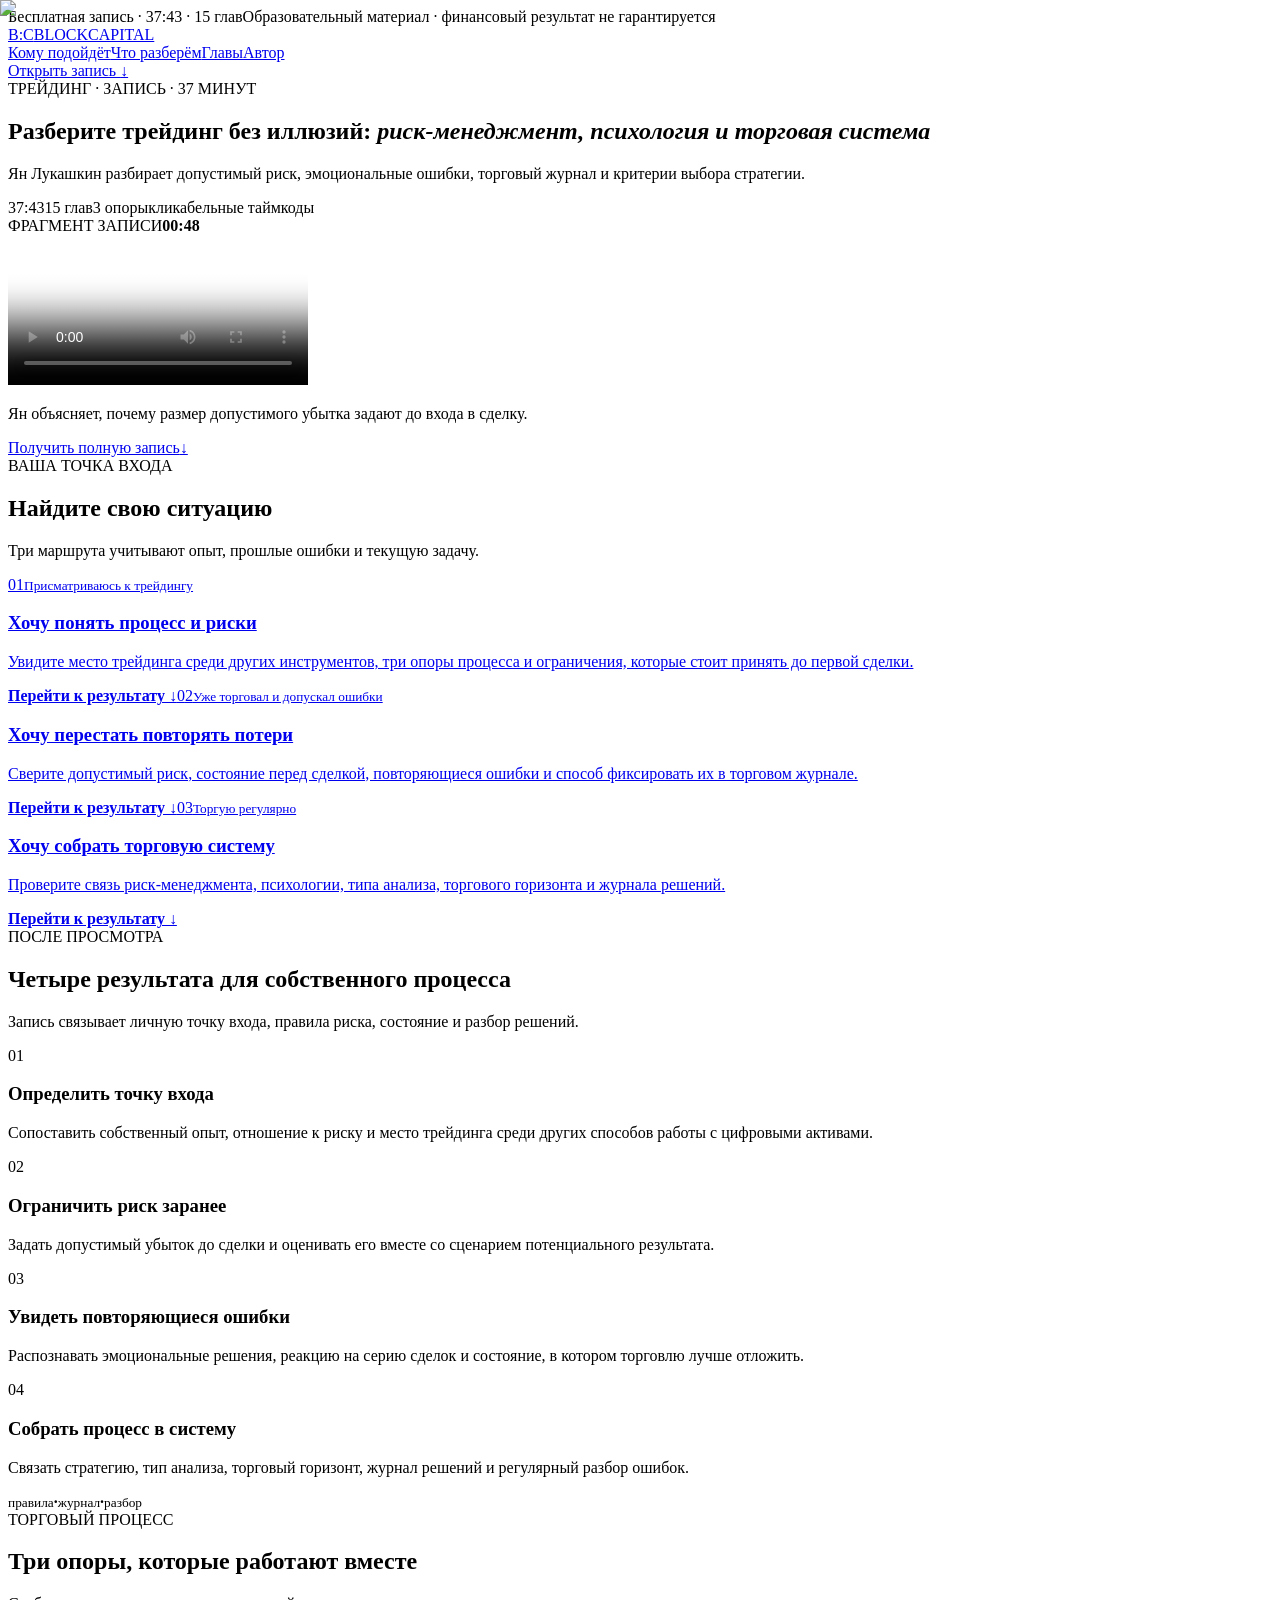
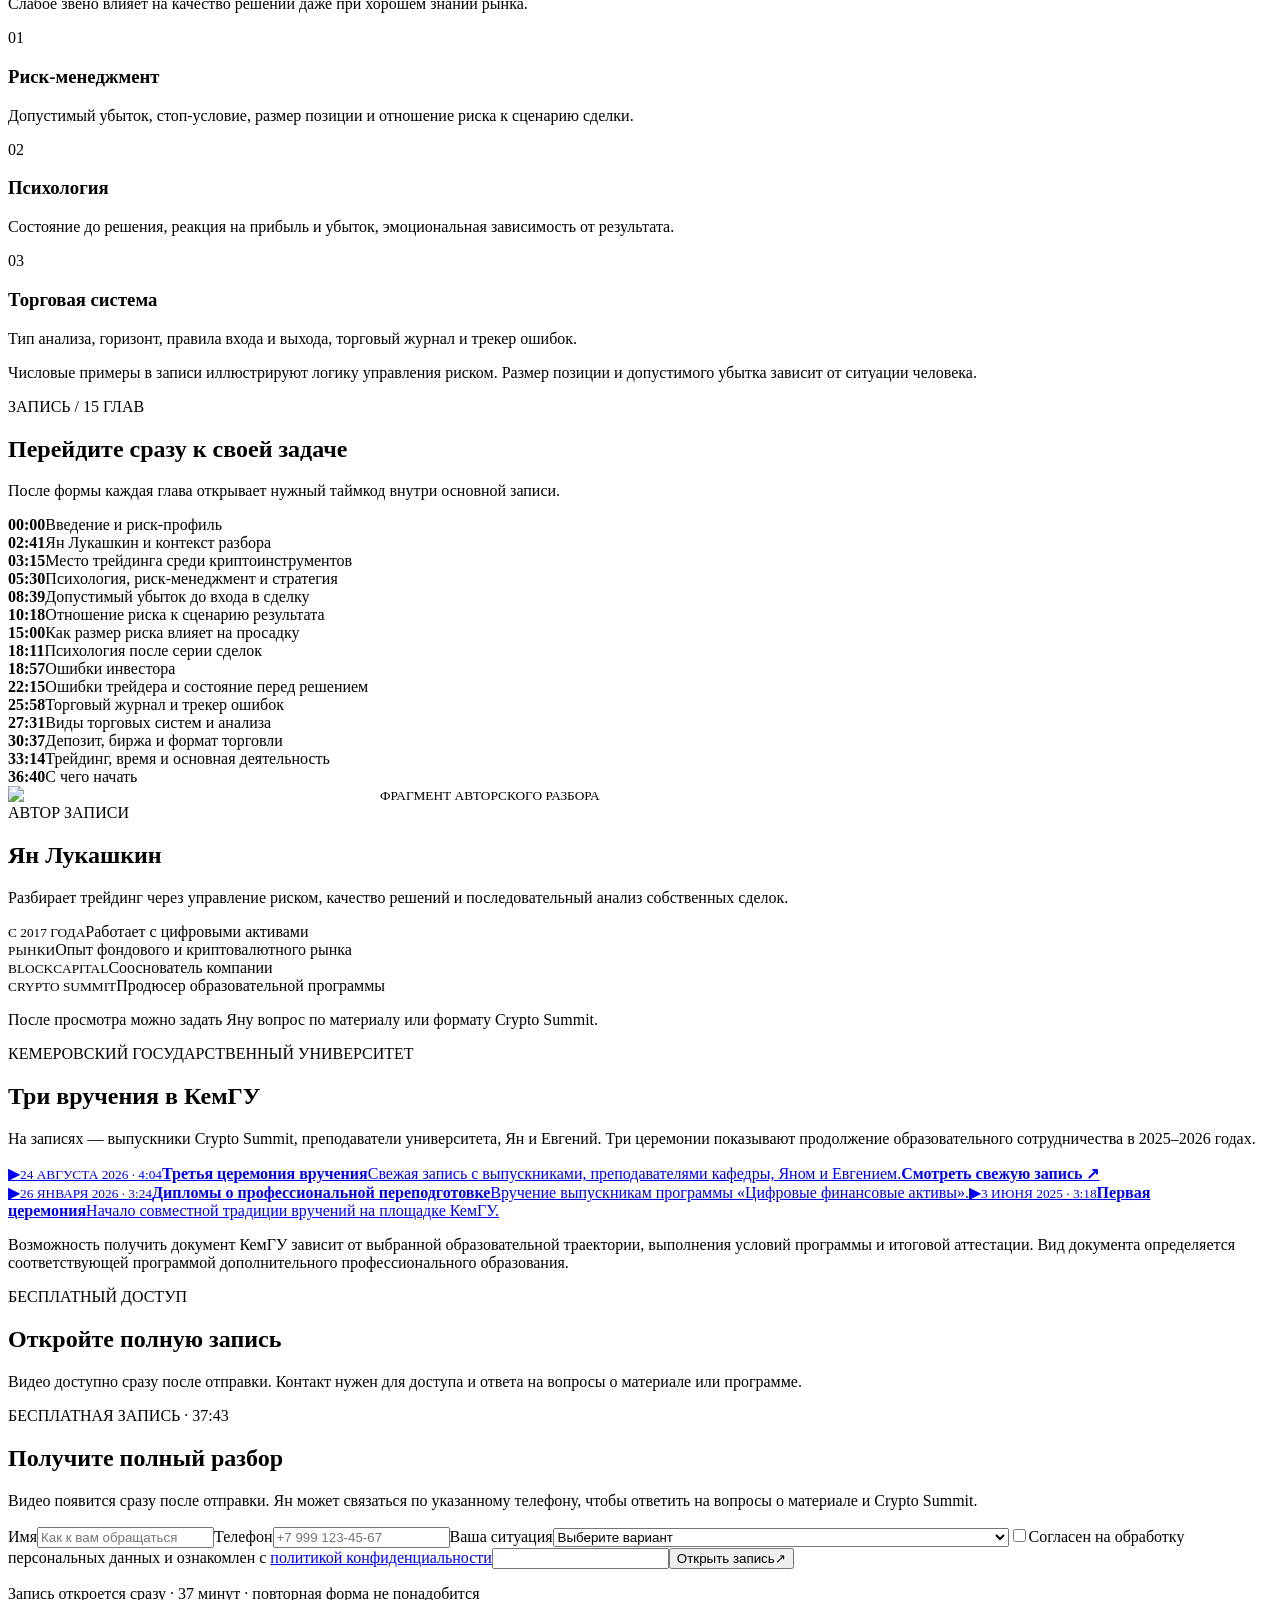
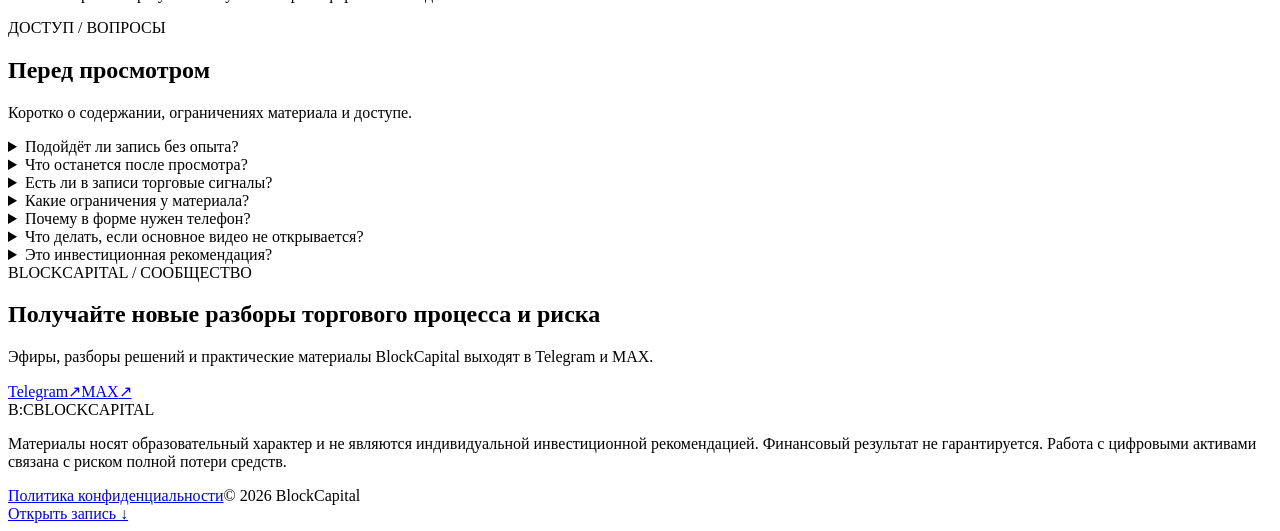
==== commit a9207fdf: "Remove preferred contact field" ====
--- a/index.html
+++ b/index.html
@@ -1 +1 @@
-<!DOCTYPE html><html lang="ru"><head><meta charSet="utf-8"/><meta name="viewport" content="width=device-width, initial-scale=1"/><link rel="stylesheet" href="/cs15-trading/_next/static/chunks/0fzsn8pyk.6za.css" data-precedence="next"/><link rel="preload" as="script" fetchPriority="low" href="/cs15-trading/_next/static/chunks/16zqzdg1n588e.js"/><script src="/cs15-trading/_next/static/chunks/038447vnlbj9-.js" async=""></script><script src="/cs15-trading/_next/static/chunks/0m_p1bxtorv5i.js" async=""></script><script src="/cs15-trading/_next/static/chunks/turbopack-0b4rwqawslpvp.js" async=""></script><script src="/cs15-trading/_next/static/chunks/0g7ewx3bkljg5.js" async=""></script><script src="/cs15-trading/_next/static/chunks/0d3tkj33oycf2.js" async=""></script><script src="/cs15-trading/_next/static/chunks/06y0.6.-~h2ik.js" async=""></script><title>Трейдинг без иллюзий: риск, психология и система</title><meta name="description" content="37-минутный образовательный разбор Яна Лукашкина: риск-менеджмент, психология, торговый журнал и выбор системы."/><meta name="robots" content="index, follow"/><meta property="og:title" content="Трейдинг без иллюзий: соберите торговый процесс"/><meta property="og:description" content="Риск-менеджмент, психология и торговая система в одной записи с кликабельными главами."/><meta property="og:image" content="https://yanlukashin.github.io/cs15-trading/og.png"/><meta property="og:image:width" content="1200"/><meta property="og:image:height" content="630"/><meta property="og:image:alt" content="Трейдинг без иллюзий — риск-менеджмент, психология и система"/><meta property="og:type" content="website"/><meta name="twitter:card" content="summary_large_image"/><meta name="twitter:title" content="Трейдинг без иллюзий"/><meta name="twitter:description" content="Откройте бесплатную запись разбора Яна Лукашкина."/><meta name="twitter:image" content="https://yanlukashin.github.io/cs15-trading/og.png"/><link rel="shortcut icon" href="/cs15-trading/favicon.svg"/><link rel="icon" href="/cs15-trading/favicon.svg"/><script src="/cs15-trading/_next/static/chunks/03~yq9q893hmn.js" noModule=""></script></head><body><div hidden=""><!--$--><!--/$--></div><main class="strategy-theme trading-theme"><div class="deadline replay-strip"><span>Бесплатная запись · 37:43 · 15 глав</span><span class="deadline-date">Образовательный материал · финансовый результат не гарантируется</span></div><nav class="nav shell" aria-label="Главная навигация"><a class="brand" href="#top" aria-label="BlockCapital — наверх"><span class="brand-mark">B:C</span><span>BLOCKCAPITAL</span></a><div class="nav-links"><a href="#segments">Кому подойдёт</a><a href="#inside">Что разберём</a><a href="#chapters">Главы</a><a href="#expert">Автор</a></div><a class="nav-cta" href="#access" data-metrika-goal="lead_form_cta_click" data-metrika-placement="nav">Открыть запись <span aria-hidden="true">↓</span></a></nav><section class="replay-hero shell strategy-hero trading-hero" id="top"><div class="replay-hero-copy"><div class="eyebrow">ТРЕЙДИНГ · ЗАПИСЬ · 37 МИНУТ</div><h1>Разберите трейдинг без иллюзий: <em>риск-менеджмент, психология и торговая система</em></h1><p>Ян Лукашкин разбирает допустимый риск, эмоциональные ошибки, торговый журнал и критерии выбора стратегии.</p><div class="replay-proofline" aria-label="Параметры записи"><span>37:43</span><span>15 глав</span><span>3 опоры</span><span>кликабельные таймкоды</span></div></div><div class="teaser-card"><div class="teaser-label"><span>ФРАГМЕНТ ЗАПИСИ</span><strong>00:48</strong></div><div class="teaser-frame"><video controls="" playsInline="" preload="metadata" poster="/cs15-trading/teaser-poster.jpg"><source src="https://storage.yandexcloud.net/blockcapital-replay-media/teasers/trading-risk-management-v1.mp4" type="video/mp4"/><track kind="captions" src="/cs15-trading/trading-teaser.ru.vtt" srcLang="ru" label="Русские субтитры" default=""/></video></div><p>Ян объясняет, почему размер допустимого убытка задают до входа в сделку.</p><a class="button teaser-cta" href="#access"><span>Получить полную запись</span><span aria-hidden="true">↓</span></a></div></section><section class="replay-segments" id="segments" data-analytics-view="segment_card_view"><div class="shell"><div class="section-heading split-heading"><span class="section-index light">ВАША ТОЧКА ВХОДА</span><h2>Найдите свою ситуацию</h2><p>Три маршрута учитывают опыт, прошлые ошибки и текущую задачу.</p></div><div class="segment-grid"><a class="segment-card" href="#outcome-profile" data-segment="novice"><span>0<!-- -->1</span><small>Присматриваюсь к трейдингу</small><h3>Хочу понять процесс и риски</h3><p>Увидите место трейдинга среди других инструментов, три опоры процесса и ограничения, которые стоит принять до первой сделки.</p><strong>Перейти к результату ↓</strong></a><a class="segment-card" href="#outcome-errors" data-segment="system"><span>0<!-- -->2</span><small>Уже торговал и допускал ошибки</small><h3>Хочу перестать повторять потери</h3><p>Сверите допустимый риск, состояние перед сделкой, повторяющиеся ошибки и способ фиксировать их в торговом журнале.</p><strong>Перейти к результату ↓</strong></a><a class="segment-card" href="#outcome-system" data-segment="advanced"><span>0<!-- -->3</span><small>Торгую регулярно</small><h3>Хочу собрать торговую систему</h3><p>Проверите связь риск-менеджмента, психологии, типа анализа, торгового горизонта и журнала решений.</p><strong>Перейти к результату ↓</strong></a></div></div></section><section class="replay-outcomes shell" id="inside"><div class="section-heading split-heading"><span class="section-index">ПОСЛЕ ПРОСМОТРА</span><h2>Четыре результата для собственного процесса</h2><p>Запись связывает личную точку входа, правила риска, состояние и разбор решений.</p></div><div class="outcome-grid replay-outcome-grid"><article id="outcome-profile"><span>01</span><h3>Определить точку входа</h3><p>Сопоставить собственный опыт, отношение к риску и место трейдинга среди других способов работы с цифровыми активами.</p></article><article id="outcome-risk"><span>02</span><h3>Ограничить риск заранее</h3><p>Задать допустимый убыток до сделки и оценивать его вместе со сценарием потенциального результата.</p></article><article id="outcome-errors"><span>03</span><h3>Увидеть повторяющиеся ошибки</h3><p>Распознавать эмоциональные решения, реакцию на серию сделок и состояние, в котором торговлю лучше отложить.</p></article><article id="outcome-system"><span>04</span><h3>Собрать процесс в систему</h3><p>Связать стратегию, тип анализа, торговый горизонт, журнал решений и регулярный разбор ошибок.</p><div class="outcome-flow strategy-allocation" aria-label="Торговый процесс"><small>правила</small><b>·</b><small>журнал</small><b>·</b><small>разбор</small></div></article></div></section><section class="replay-risks strategy-blueprint trading-system"><div class="shell"><div class="section-heading split-heading"><span class="section-index light">ТОРГОВЫЙ ПРОЦЕСС</span><h2>Три опоры, которые работают вместе</h2><p>Слабое звено влияет на качество решений даже при хорошем знании рынка.</p></div><div class="trading-system-grid"><article><span>01</span><h3>Риск-менеджмент</h3><p>Допустимый убыток, стоп-условие, размер позиции и отношение риска к сценарию сделки.</p></article><article><span>02</span><h3>Психология</h3><p>Состояние до решения, реакция на прибыль и убыток, эмоциональная зависимость от результата.</p></article><article><span>03</span><h3>Торговая система</h3><p>Тип анализа, горизонт, правила входа и выхода, торговый журнал и трекер ошибок.</p></article></div><p class="source-note trading-source-note">Числовые примеры в записи иллюстрируют логику управления риском. Размер позиции и допустимого убытка зависит от ситуации человека.</p></div></section><section class="replay-chapters shell" id="chapters"><div class="section-heading split-heading"><span class="section-index">ЗАПИСЬ / 15 ГЛАВ</span><h2>Перейдите сразу к своей задаче</h2><p>После формы каждая глава открывает нужный таймкод внутри основной записи.</p></div><div class="chapter-list"><div class="chapter-row"><strong>00:00</strong><span>Введение и риск-профиль</span></div><div class="chapter-row"><strong>02:41</strong><span>Ян Лукашкин и контекст разбора</span></div><div class="chapter-row"><strong>03:15</strong><span>Место трейдинга среди криптоинструментов</span></div><div class="chapter-row"><strong>05:30</strong><span>Психология, риск-менеджмент и стратегия</span></div><div class="chapter-row"><strong>08:39</strong><span>Допустимый убыток до входа в сделку</span></div><div class="chapter-row"><strong>10:18</strong><span>Отношение риска к сценарию результата</span></div><div class="chapter-row"><strong>15:00</strong><span>Как размер риска влияет на просадку</span></div><div class="chapter-row"><strong>18:11</strong><span>Психология после серии сделок</span></div><div class="chapter-row"><strong>18:57</strong><span>Ошибки инвестора</span></div><div class="chapter-row"><strong>22:15</strong><span>Ошибки трейдера и состояние перед решением</span></div><div class="chapter-row"><strong>25:58</strong><span>Торговый журнал и трекер ошибок</span></div><div class="chapter-row"><strong>27:31</strong><span>Виды торговых систем и анализа</span></div><div class="chapter-row"><strong>30:37</strong><span>Депозит, биржа и формат торговли</span></div><div class="chapter-row"><strong>33:14</strong><span>Трейдинг, время и основная деятельность</span></div><div class="chapter-row"><strong>36:40</strong><span>С чего начать</span></div></div></section><section class="expert replay-expert trading-workshop" id="expert"><div class="shell expert-grid"><div class="expert-photo"><img alt="Кадр из разбора Яна Лукашкина о торговой системе" loading="lazy" width="1600" height="900" decoding="async" data-nimg="1" style="color:transparent" src="/cs15-trading/trading-workshop.jpg"/><small>ФРАГМЕНТ АВТОРСКОГО РАЗБОРА</small></div><div class="expert-copy"><span class="section-index">АВТОР ЗАПИСИ</span><h2>Ян Лукашкин</h2><p class="expert-lead">Разбирает трейдинг через управление риском, качество решений и последовательный анализ собственных сделок.</p><div class="expert-credentials"><div><small>С 2017 ГОДА</small><span>Работает с цифровыми активами</span></div><div><small>РЫНКИ</small><span>Опыт фондового и криптовалютного рынка</span></div><div><small>BLOCKCAPITAL</small><span>Сооснователь компании</span></div><div><small>CRYPTO SUMMIT</small><span>Продюсер образовательной программы</span></div></div><p class="expert-note">После просмотра можно задать Яну вопрос по материалу или формату Crypto Summit.</p></div></div></section><section class="diploma-proof" id="kemgu" data-analytics-view="diploma_proof_view"><div class="shell"><div class="section-heading split-heading"><span class="section-index">КЕМЕРОВСКИЙ ГОСУДАРСТВЕННЫЙ УНИВЕРСИТЕТ</span><h2>Три вручения в КемГУ</h2><p>На записях — выпускники Crypto Summit, преподаватели университета, Ян и Евгений. Три церемонии показывают продолжение образовательного сотрудничества в 2025–2026 годах.</p></div><div class="diploma-grid"><a class="diploma-card diploma-card-main" href="https://www.youtube.com/watch?v=ZXWgJxbdxwY" target="_blank" rel="noreferrer" data-metrika-goal="diploma_video_click" data-metrika-placement="kemgu_2026_08"><span class="diploma-media"><img alt="Участники церемонии вручения в КемГУ в августе 2026 года" loading="lazy" decoding="async" data-nimg="fill" style="position:absolute;height:100%;width:100%;left:0;top:0;right:0;bottom:0;color:transparent" src="/cs15-trading/diploma-2026-08.jpg"/><span class="diploma-play" aria-hidden="true">▶</span></span><span class="diploma-copy"><small>24 АВГУСТА 2026<!-- --> · <!-- -->4:04</small><strong>Третья церемония вручения</strong><span>Свежая запись с выпускниками, преподавателями кафедры, Яном и Евгением.</span><b>Смотреть свежую запись ↗</b></span></a><div class="diploma-archive"><a class="diploma-card diploma-card-small" href="https://www.youtube.com/watch?v=PVhKm6sStTE" target="_blank" rel="noreferrer" data-metrika-goal="diploma_video_click" data-metrika-placement="kemgu_winter"><span class="diploma-media"><img alt="Дипломы о профессиональной переподготовке" loading="lazy" decoding="async" data-nimg="fill" style="position:absolute;height:100%;width:100%;left:0;top:0;right:0;bottom:0;color:transparent" src="/cs15-trading/diploma-2026-01.jpg"/><span class="diploma-play" aria-hidden="true">▶</span></span><span class="diploma-copy"><small>26 ЯНВАРЯ 2026<!-- --> · <!-- -->3:24</small><strong>Дипломы о профессиональной переподготовке</strong><span>Вручение выпускникам программы «Цифровые финансовые активы».</span></span></a><a class="diploma-card diploma-card-small" href="https://www.youtube.com/watch?v=ualdeNjdfhU" target="_blank" rel="noreferrer" data-metrika-goal="diploma_video_click" data-metrika-placement="kemgu_first"><span class="diploma-media"><img alt="Первая церемония" loading="lazy" decoding="async" data-nimg="fill" style="position:absolute;height:100%;width:100%;left:0;top:0;right:0;bottom:0;color:transparent" src="/cs15-trading/diploma-2025.jpg"/><span class="diploma-play" aria-hidden="true">▶</span></span><span class="diploma-copy"><small>3 ИЮНЯ 2025<!-- --> · <!-- -->3:18</small><strong>Первая церемония</strong><span>Начало совместной традиции вручений на площадке КемГУ.</span></span></a></div></div><p class="diploma-note">Возможность получить документ КемГУ зависит от выбранной образовательной траектории, выполнения условий программы и итоговой аттестации. Вид документа определяется соответствующей программой дополнительного профессионального образования.</p></div></section><section class="replay-final" id="access"><div class="shell replay-final-grid"><div><span class="section-index light">БЕСПЛАТНЫЙ ДОСТУП</span><h2>Откройте полную запись</h2><p>Видео доступно сразу после отправки. Контакт нужен для доступа и ответа на вопросы о материале или программе.</p></div><div class="lead-card lead-card-compact"><div class="lead-card-heading"><span>БЕСПЛАТНАЯ ЗАПИСЬ · 37:43</span><h2>Получите полный разбор</h2><p>Видео появится сразу после отправки. Ян может связаться выбранным способом, чтобы ответить на вопросы о материале и Crypto Summit.</p></div><form class="lead-form" action="https://docs.google.com/forms/d/e/1FAIpQLScjNJ1AOi6W5T2NmS8Cq79_vSLirDXxcNVOVX635IZ_NVDBYg/formResponse" method="POST"><label><span>Имя</span><input type="text" autoComplete="name" placeholder="Как к вам обращаться" required="" name="entry.2101009105"/></label><label><span>Телефон</span><input type="tel" inputMode="tel" autoComplete="tel" placeholder="+7 999 123-45-67" pattern="[+0-9 ()-]{10,24}" required="" name="entry.1336810910"/></label><label><span>Ваша ситуация</span><select name="entry.714905290" required=""><option value="" disabled="" selected="">Выберите вариант</option><option value="Только присматриваюсь — опыта пока нет">Присматриваюсь к трейдингу<!-- --> — <!-- -->Хочу понять процесс и риски</option><option value="Уже покупал(а) и продавал(а), есть небольшой портфель">Уже торговал и допускал ошибки<!-- --> — <!-- -->Хочу перестать повторять потери</option><option value="Есть опыт в DeFi и/или трейдинге, хочу систематизировать знания">Торгую регулярно<!-- --> — <!-- -->Хочу собрать торговую систему</option></select></label><label><span>Как удобнее связаться</span><select name="entry.104952516" required=""><option value="" disabled="" selected="">Выберите вариант</option><option value="WhatsApp">WhatsApp</option><option value="Звонок">Звонок</option></select></label><label class="form-consent"><input type="checkbox" required="" name="entry.1939626881" value="Согласен(на) на обработку персональных данных и ознакомлен(а) с политикой конфиденциальности: https://theblockcapital.ru/privacy"/><span>Согласен на обработку персональных данных и ознакомлен с<!-- --> <a href="https://theblockcapital.ru/privacy" target="_blank" rel="noreferrer">политикой конфиденциальности</a></span></label><input type="hidden" name="entry.1990915236" value="Trading replay"/><input type="hidden" name="entry.1373947686" value="TRADING_REPLAY_LEAD; version=trading_replay_v1; direct"/><input class="form-honeypot" type="text" tabindex="-1" autoComplete="off" name="website"/><button class="button lead-submit" type="submit"><span>Открыть запись</span><span aria-hidden="true">↗</span></button></form><p class="lead-security">Запись откроется сразу · 37 минут · повторная форма не понадобится</p></div></div></section><section class="faq shell"><div class="section-heading split-heading"><span class="section-index">ДОСТУП / ВОПРОСЫ</span><h2>Перед просмотром</h2><p>Коротко о содержании, ограничениях материала и доступе.</p></div><div class="faq-list"><details><summary>Подойдёт ли запись без опыта?</summary><p>Да. Ян начинает с места трейдинга среди других инструментов и постепенно переходит к риску, психологии и торговой системе.</p></details><details><summary>Что останется после просмотра?</summary><p>Карта торгового процесса, ориентиры для ограничения риска и набор вопросов для разбора собственных решений.</p></details><details><summary>Есть ли в записи торговые сигналы?</summary><p>Сигналов и готовых сделок в материале нет. Запись посвящена процессу принятия решений и контролю риска.</p></details><details><summary>Какие ограничения у материала?</summary><p>Запись не гарантирует финансовый результат. Числовые примеры показывают механику и требуют адаптации к личной ситуации.</p></details><details><summary>Почему в форме нужен телефон?</summary><p>Запись открывается сразу на сайте. Ян может связаться выбранным способом, чтобы ответить на вопросы по материалу и Crypto Summit.</p></details><details><summary>Что делать, если основное видео не открывается?</summary><p>На странице записи есть резервная ссылка YouTube. Повторная заявка не потребуется.</p></details><details><summary>Это инвестиционная рекомендация?</summary><p>Материал носит образовательный характер. Индивидуальные решения зритель принимает самостоятельно.</p></details></div></section><section class="community-banner shell" aria-label="Каналы BlockCapital"><div class="community-banner-copy"><span class="section-index">BLOCKCAPITAL / СООБЩЕСТВО</span><h2>Получайте новые разборы торгового процесса и риска</h2><p>Эфиры, разборы решений и практические материалы BlockCapital выходят в Telegram и MAX.</p></div><div class="community-actions"><a href="https://t.me/+LiCJxFbiWsYyOWJi" target="_blank" rel="noreferrer"><span>Telegram</span><span aria-hidden="true">↗</span></a><a href="https://max.ru/id4205431647_biz" target="_blank" rel="noreferrer"><span>MAX</span><span aria-hidden="true">↗</span></a></div></section><footer class="footer shell"><div class="brand"><span class="brand-mark">B:C</span><span>BLOCKCAPITAL</span></div><p>Материалы носят образовательный характер и не являются индивидуальной инвестиционной рекомендацией. Финансовый результат не гарантируется. Работа с цифровыми активами связана с риском полной потери средств.</p><div class="footer-links"><a href="https://theblockcapital.ru/privacy" target="_blank" rel="noreferrer">Политика конфиденциальности</a><span>© 2026 BlockCapital</span></div></footer><a class="mobile-cta" href="#access" data-metrika-goal="lead_form_cta_click" data-metrika-placement="mobile_fixed">Открыть запись <span aria-hidden="true">↓</span></a></main><!--$--><!--/$--><noscript><div><img src="https://mc.yandex.ru/watch/111287142" style="position:absolute;left:-9999px" alt=""/></div></noscript><script src="/cs15-trading/_next/static/chunks/16zqzdg1n588e.js" id="_R_" async=""></script><script>(self.__next_f=self.__next_f||[]).push([0])</script><script>self.__next_f.push([1,"1:\"$Sreact.fragment\"\n2:I[39756,[\"/cs15-trading/_next/static/chunks/0g7ewx3bkljg5.js\",\"/cs15-trading/_next/static/chunks/0d3tkj33oycf2.js\"],\"default\"]\n3:I[37457,[\"/cs15-trading/_next/static/chunks/0g7ewx3bkljg5.js\",\"/cs15-trading/_next/static/chunks/0d3tkj33oycf2.js\"],\"default\"]\n4:I[79520,[\"/cs15-trading/_next/static/chunks/0g7ewx3bkljg5.js\",\"/cs15-trading/_next/static/chunks/0d3tkj33oycf2.js\"],\"\"]\n7:I[21757,[\"/cs15-trading/_next/static/chunks/0g7ewx3bkljg5.js\",\"/cs15-trading/_next/static/chunks/0d3tkj33oycf2.js\",\"/cs15-trading/_next/static/chunks/06y0.6.-~h2ik.js\"],\"default\"]\n19:I[68027,[\"/cs15-trading/_next/static/chunks/0g7ewx3bkljg5.js\",\"/cs15-trading/_next/static/chunks/0d3tkj33oycf2.js\"],\"default\",1]\n:HL[\"/cs15-trading/_next/static/chunks/0fzsn8pyk.6za.css\",\"style\"]\n5:T560,"])</script><script>self.__next_f.push([1,"\n            (function(m,e,t,r,i,k,a){\n              m[i]=m[i]||function(){(m[i].a=m[i].a||[]).push(arguments)};\n              m[i].l=1*new Date();\n              for (var j=0;j\u003cdocument.scripts.length;j++) {\n                if (document.scripts[j].src===r) return;\n              }\n              k=e.createElement(t),a=e.getElementsByTagName(t)[0],k.async=1,k.src=r,a.parentNode.insertBefore(k,a);\n            })(window,document,'script','https://mc.yandex.ru/metrika/tag.js?id=111287142','ym');\n\n            ym(111287142,'init',{\n              ssr:true,\n              webvisor:true,\n              clickmap:true,\n              ecommerce:'dataLayer',\n              referrer:document.referrer,\n              url:location.href,\n              accurateTrackBounce:true,\n              trackLinks:true\n            });\n\n            document.addEventListener('click',function(event){\n              var target=event.target;\n              var link=target\u0026\u0026target.closest?target.closest('[data-metrika-goal]'):null;\n              if(link\u0026\u0026typeof window.ym==='function'){\n                var placement=link.getAttribute('data-metrika-placement')||'unknown';\n                var params={topic:'trading',version:'trading_replay_v1',placement:placement};\n                window.ym(111287142,'reachGoal',link.getAttribute('data-metrika-goal'),params);\n              }\n            });\n          "])</script><script>self.__next_f.push([1,"6:[\"$\",\"div\",null,{\"children\":[\"$\",\"img\",null,{\"src\":\"https://mc.yandex.ru/watch/111287142\",\"style\":{\"position\":\"absolute\",\"left\":\"-9999px\"},\"alt\":\"\"}]}]\n"])</script><script>self.__next_f.push([1,"0:{\"P\":null,\"c\":[\"\",\"\"],\"q\":\"\",\"i\":false,\"f\":[[[\"\",{\"children\":[\"__PAGE__\",{}]},\"$undefined\",\"$undefined\",16],[[\"$\",\"$1\",\"c\",{\"children\":[[[\"$\",\"link\",\"0\",{\"rel\":\"stylesheet\",\"href\":\"/cs15-trading/_next/static/chunks/0fzsn8pyk.6za.css\",\"precedence\":\"next\",\"crossOrigin\":\"$undefined\",\"nonce\":\"$undefined\"}],[\"$\",\"script\",\"script-0\",{\"src\":\"/cs15-trading/_next/static/chunks/0g7ewx3bkljg5.js\",\"async\":true,\"nonce\":\"$undefined\"}],[\"$\",\"script\",\"script-1\",{\"src\":\"/cs15-trading/_next/static/chunks/0d3tkj33oycf2.js\",\"async\":true,\"nonce\":\"$undefined\"}]],[\"$\",\"html\",null,{\"lang\":\"ru\",\"children\":[\"$\",\"body\",null,{\"children\":[[\"$\",\"$L2\",null,{\"parallelRouterKey\":\"children\",\"error\":\"$undefined\",\"errorStyles\":\"$undefined\",\"errorScripts\":\"$undefined\",\"template\":[\"$\",\"$L3\",null,{}],\"templateStyles\":\"$undefined\",\"templateScripts\":\"$undefined\",\"notFound\":[[[\"$\",\"title\",null,{\"children\":\"404: This page could not be found.\"}],[\"$\",\"div\",null,{\"style\":{\"fontFamily\":\"system-ui,\\\"Segoe UI\\\",Roboto,Helvetica,Arial,sans-serif,\\\"Apple Color Emoji\\\",\\\"Segoe UI Emoji\\\"\",\"height\":\"100vh\",\"textAlign\":\"center\",\"display\":\"flex\",\"flexDirection\":\"column\",\"alignItems\":\"center\",\"justifyContent\":\"center\"},\"children\":[\"$\",\"div\",null,{\"children\":[[\"$\",\"style\",null,{\"dangerouslySetInnerHTML\":{\"__html\":\"body{color:#000;background:#fff;margin:0}.next-error-h1{border-right:1px solid rgba(0,0,0,.3)}@media (prefers-color-scheme:dark){body{color:#fff;background:#000}.next-error-h1{border-right:1px solid rgba(255,255,255,.3)}}\"}}],[\"$\",\"h1\",null,{\"className\":\"next-error-h1\",\"style\":{\"display\":\"inline-block\",\"margin\":\"0 20px 0 0\",\"padding\":\"0 23px 0 0\",\"fontSize\":24,\"fontWeight\":500,\"verticalAlign\":\"top\",\"lineHeight\":\"49px\"},\"children\":404}],[\"$\",\"div\",null,{\"style\":{\"display\":\"inline-block\"},\"children\":[\"$\",\"h2\",null,{\"style\":{\"fontSize\":14,\"fontWeight\":400,\"lineHeight\":\"49px\",\"margin\":0},\"children\":\"This page could not be found.\"}]}]]}]}]],[]],\"forbidden\":\"$undefined\",\"unauthorized\":\"$undefined\"}],[\"$\",\"$L4\",null,{\"id\":\"yandex-metrika\",\"strategy\":\"afterInteractive\",\"children\":\"$5\"}],[\"$\",\"noscript\",null,{\"children\":\"$6\"}]]}]}]]}],{\"children\":[[\"$\",\"$1\",\"c\",{\"children\":[[\"$\",\"main\",null,{\"className\":\"strategy-theme trading-theme\",\"children\":[[\"$\",\"$L7\",null,{}],[\"$\",\"div\",null,{\"className\":\"deadline replay-strip\",\"children\":[[\"$\",\"span\",null,{\"children\":\"Бесплатная запись · 37:43 · 15 глав\"}],[\"$\",\"span\",null,{\"className\":\"deadline-date\",\"children\":\"Образовательный материал · финансовый результат не гарантируется\"}]]}],[\"$\",\"nav\",null,{\"className\":\"nav shell\",\"aria-label\":\"Главная навигация\",\"children\":[[\"$\",\"a\",null,{\"className\":\"brand\",\"href\":\"#top\",\"aria-label\":\"BlockCapital — наверх\",\"children\":[[\"$\",\"span\",null,{\"className\":\"brand-mark\",\"children\":\"B:C\"}],[\"$\",\"span\",null,{\"children\":\"BLOCKCAPITAL\"}]]}],\"$L8\",\"$L9\"]}],\"$La\",\"$Lb\",\"$Lc\",\"$Ld\",\"$Le\",\"$Lf\",\"$L10\",\"$L11\",\"$L12\",\"$L13\",\"$L14\",\"$L15\"]}],[\"$L16\"],\"$L17\"]}],{},null,false,null]},null,false,null],\"$L18\",false]],\"m\":\"$undefined\",\"G\":[\"$19\",[\"$L1a\"]],\"S\":true,\"h\":null,\"s\":\"$undefined\",\"l\":\"$undefined\",\"p\":\"$undefined\",\"d\":\"$undefined\",\"b\":\"GUyZ_VSxltV8i7M-sXYLo\"}\n"])</script><script>self.__next_f.push([1,"1b:I[20348,[\"/cs15-trading/_next/static/chunks/0g7ewx3bkljg5.js\",\"/cs15-trading/_next/static/chunks/0d3tkj33oycf2.js\",\"/cs15-trading/_next/static/chunks/06y0.6.-~h2ik.js\"],\"default\"]\n1c:I[5500,[\"/cs15-trading/_next/static/chunks/0g7ewx3bkljg5.js\",\"/cs15-trading/_next/static/chunks/0d3tkj33oycf2.js\",\"/cs15-trading/_next/static/chunks/06y0.6.-~h2ik.js\"],\"Image\"]\n1d:I[95147,[\"/cs15-trading/_next/static/chunks/0g7ewx3bkljg5.js\",\"/cs15-trading/_next/static/chunks/0d3tkj33oycf2.js\",\"/cs15-trading/_next/static/chunks/06y0.6.-~h2ik.js\"],\"default\"]\n1e:I[29194,[\"/cs15-trading/_next/static/chunks/0g7ewx3bkljg5.js\",\"/cs15-trading/_next/static/chunks/0d3tkj33oycf2.js\",\"/cs15-trading/_next/static/chunks/06y0.6.-~h2ik.js\"],\"default\"]\n1f:I[97367,[\"/cs15-trading/_next/static/chunks/0g7ewx3bkljg5.js\",\"/cs15-trading/_next/static/chunks/0d3tkj33oycf2.js\"],\"OutletBoundary\"]\n20:\"$Sreact.suspense\"\n22:I[97367,[\"/cs15-trading/_next/static/chunks/0g7ewx3bkljg5.js\",\"/cs15-trading/_next/static/chunks/0d3tkj33oycf2.js\"],\"ViewportBoundary\"]\n24:I[97367,[\"/cs15-trading/_next/static/chunks/0g7ewx3bkljg5.js\",\"/cs15-trading/_next/static/chunks/0d3tkj33oycf2.js\"],\"MetadataBoundary\"]\n8:[\"$\",\"div\",null,{\"className\":\"nav-links\",\"children\":[[\"$\",\"a\",null,{\"href\":\"#segments\",\"children\":\"Кому подойдёт\"}],[\"$\",\"a\",null,{\"href\":\"#inside\",\"children\":\"Что разберём\"}],[\"$\",\"a\",null,{\"href\":\"#chapters\",\"children\":\"Главы\"}],[\"$\",\"a\",null,{\"href\":\"#expert\",\"children\":\"Автор\"}]]}]\n9:[\"$\",\"a\",null,{\"className\":\"nav-cta\",\"href\":\"#access\",\"data-metrika-goal\":\"lead_form_cta_click\",\"data-metrika-placement\":\"nav\",\"children\":[\"Открыть запись \",[\"$\",\"span\",null,{\"aria-hidden\":\"true\",\"children\":\"↓\"}]]}]\na:[\"$\",\"section\",null,{\"className\":\"replay-hero shell strategy-hero trading-hero\",\"id\":\"top\",\"children\":[[\"$\",\"div\",null,{\"className\":\"replay-hero-copy\",\"children\":[[\"$\",\"div\",null,{\"className\":\"eyebrow\",\"children\":\"ТРЕЙДИНГ · ЗАПИСЬ · 37 МИНУТ\"}],[\"$\",\"h1\",null,{\"children\":[\"Разберите трейдинг без иллюзий: \",[\"$\",\"em\",null,{\"children\":\"риск-менеджмент, психология и торговая система\"}]]}],[\"$\",\"p\",null,{\"children\":\"Ян Лукашкин разбирает допустимый риск, эмоциональные ошибки, торговый журнал и критерии выбора стратегии.\"}],[\"$\",\"div\",null,{\"className\":\"replay-proofline\",\"aria-label\":\"Параметры записи\",\"children\":[[\"$\",\"span\",null,{\"children\":\"37:43\"}],[\"$\",\"span\",null,{\"children\":\"15 глав\"}],[\"$\",\"span\",null,{\"children\":\"3 опоры\"}],[\"$\",\"span\",null,{\"children\":\"кликабельные таймкоды\"}]]}]]}],[\"$\",\"$L1b\",null,{\"assetBase\":\"/cs15-trading\"}]]}]\n"])</script><script>self.__next_f.push([1,"b:[\"$\",\"section\",null,{\"className\":\"replay-segments\",\"id\":\"segments\",\"data-analytics-view\":\"segment_card_view\",\"children\":[\"$\",\"div\",null,{\"className\":\"shell\",\"children\":[[\"$\",\"div\",null,{\"className\":\"section-heading split-heading\",\"children\":[[\"$\",\"span\",null,{\"className\":\"section-index light\",\"children\":\"ВАША ТОЧКА ВХОДА\"}],[\"$\",\"h2\",null,{\"children\":\"Найдите свою ситуацию\"}],[\"$\",\"p\",null,{\"children\":\"Три маршрута учитывают опыт, прошлые ошибки и текущую задачу.\"}]]}],[\"$\",\"div\",null,{\"className\":\"segment-grid\",\"children\":[[\"$\",\"a\",\"novice\",{\"className\":\"segment-card\",\"href\":\"#outcome-profile\",\"data-segment\":\"novice\",\"children\":[[\"$\",\"span\",null,{\"children\":[\"0\",1]}],[\"$\",\"small\",null,{\"children\":\"Присматриваюсь к трейдингу\"}],[\"$\",\"h3\",null,{\"children\":\"Хочу понять процесс и риски\"}],[\"$\",\"p\",null,{\"children\":\"Увидите место трейдинга среди других инструментов, три опоры процесса и ограничения, которые стоит принять до первой сделки.\"}],[\"$\",\"strong\",null,{\"children\":\"Перейти к результату ↓\"}]]}],[\"$\",\"a\",\"system\",{\"className\":\"segment-card\",\"href\":\"#outcome-errors\",\"data-segment\":\"system\",\"children\":[[\"$\",\"span\",null,{\"children\":[\"0\",2]}],[\"$\",\"small\",null,{\"children\":\"Уже торговал и допускал ошибки\"}],[\"$\",\"h3\",null,{\"children\":\"Хочу перестать повторять потери\"}],[\"$\",\"p\",null,{\"children\":\"Сверите допустимый риск, состояние перед сделкой, повторяющиеся ошибки и способ фиксировать их в торговом журнале.\"}],[\"$\",\"strong\",null,{\"children\":\"Перейти к результату ↓\"}]]}],[\"$\",\"a\",\"advanced\",{\"className\":\"segment-card\",\"href\":\"#outcome-system\",\"data-segment\":\"advanced\",\"children\":[[\"$\",\"span\",null,{\"children\":[\"0\",3]}],[\"$\",\"small\",null,{\"children\":\"Торгую регулярно\"}],[\"$\",\"h3\",null,{\"children\":\"Хочу собрать торговую систему\"}],[\"$\",\"p\",null,{\"children\":\"Проверите связь риск-менеджмента, психологии, типа анализа, торгового горизонта и журнала решений.\"}],[\"$\",\"strong\",null,{\"children\":\"Перейти к результату ↓\"}]]}]]}]]}]}]\n"])</script><script>self.__next_f.push([1,"c:[\"$\",\"section\",null,{\"className\":\"replay-outcomes shell\",\"id\":\"inside\",\"children\":[[\"$\",\"div\",null,{\"className\":\"section-heading split-heading\",\"children\":[[\"$\",\"span\",null,{\"className\":\"section-index\",\"children\":\"ПОСЛЕ ПРОСМОТРА\"}],[\"$\",\"h2\",null,{\"children\":\"Четыре результата для собственного процесса\"}],[\"$\",\"p\",null,{\"children\":\"Запись связывает личную точку входа, правила риска, состояние и разбор решений.\"}]]}],[\"$\",\"div\",null,{\"className\":\"outcome-grid replay-outcome-grid\",\"children\":[[\"$\",\"article\",\"outcome-profile\",{\"id\":\"outcome-profile\",\"children\":[[\"$\",\"span\",null,{\"children\":\"01\"}],[\"$\",\"h3\",null,{\"children\":\"Определить точку входа\"}],[\"$\",\"p\",null,{\"children\":\"Сопоставить собственный опыт, отношение к риску и место трейдинга среди других способов работы с цифровыми активами.\"}],null]}],[\"$\",\"article\",\"outcome-risk\",{\"id\":\"outcome-risk\",\"children\":[[\"$\",\"span\",null,{\"children\":\"02\"}],[\"$\",\"h3\",null,{\"children\":\"Ограничить риск заранее\"}],[\"$\",\"p\",null,{\"children\":\"Задать допустимый убыток до сделки и оценивать его вместе со сценарием потенциального результата.\"}],null]}],[\"$\",\"article\",\"outcome-errors\",{\"id\":\"outcome-errors\",\"children\":[[\"$\",\"span\",null,{\"children\":\"03\"}],[\"$\",\"h3\",null,{\"children\":\"Увидеть повторяющиеся ошибки\"}],[\"$\",\"p\",null,{\"children\":\"Распознавать эмоциональные решения, реакцию на серию сделок и состояние, в котором торговлю лучше отложить.\"}],null]}],[\"$\",\"article\",\"outcome-system\",{\"id\":\"outcome-system\",\"children\":[[\"$\",\"span\",null,{\"children\":\"04\"}],[\"$\",\"h3\",null,{\"children\":\"Собрать процесс в систему\"}],[\"$\",\"p\",null,{\"children\":\"Связать стратегию, тип анализа, торговый горизонт, журнал решений и регулярный разбор ошибок.\"}],[\"$\",\"div\",null,{\"className\":\"outcome-flow strategy-allocation\",\"aria-label\":\"Торговый процесс\",\"children\":[[\"$\",\"small\",null,{\"children\":\"правила\"}],[\"$\",\"b\",null,{\"children\":\"·\"}],[\"$\",\"small\",null,{\"children\":\"журнал\"}],[\"$\",\"b\",null,{\"children\":\"·\"}],[\"$\",\"small\",null,{\"children\":\"разбор\"}]]}]]}]]}]]}]\n"])</script><script>self.__next_f.push([1,"d:[\"$\",\"section\",null,{\"className\":\"replay-risks strategy-blueprint trading-system\",\"children\":[\"$\",\"div\",null,{\"className\":\"shell\",\"children\":[[\"$\",\"div\",null,{\"className\":\"section-heading split-heading\",\"children\":[[\"$\",\"span\",null,{\"className\":\"section-index light\",\"children\":\"ТОРГОВЫЙ ПРОЦЕСС\"}],[\"$\",\"h2\",null,{\"children\":\"Три опоры, которые работают вместе\"}],[\"$\",\"p\",null,{\"children\":\"Слабое звено влияет на качество решений даже при хорошем знании рынка.\"}]]}],[\"$\",\"div\",null,{\"className\":\"trading-system-grid\",\"children\":[[\"$\",\"article\",\"01\",{\"children\":[[\"$\",\"span\",null,{\"children\":\"01\"}],[\"$\",\"h3\",null,{\"children\":\"Риск-менеджмент\"}],[\"$\",\"p\",null,{\"children\":\"Допустимый убыток, стоп-условие, размер позиции и отношение риска к сценарию сделки.\"}]]}],[\"$\",\"article\",\"02\",{\"children\":[[\"$\",\"span\",null,{\"children\":\"02\"}],[\"$\",\"h3\",null,{\"children\":\"Психология\"}],[\"$\",\"p\",null,{\"children\":\"Состояние до решения, реакция на прибыль и убыток, эмоциональная зависимость от результата.\"}]]}],[\"$\",\"article\",\"03\",{\"children\":[[\"$\",\"span\",null,{\"children\":\"03\"}],[\"$\",\"h3\",null,{\"children\":\"Торговая система\"}],[\"$\",\"p\",null,{\"children\":\"Тип анализа, горизонт, правила входа и выхода, торговый журнал и трекер ошибок.\"}]]}]]}],[\"$\",\"p\",null,{\"className\":\"source-note trading-source-note\",\"children\":\"Числовые примеры в записи иллюстрируют логику управления риском. Размер позиции и допустимого убытка зависит от ситуации человека.\"}]]}]}]\n"])</script><script>self.__next_f.push([1,"e:[\"$\",\"section\",null,{\"className\":\"replay-chapters shell\",\"id\":\"chapters\",\"children\":[[\"$\",\"div\",null,{\"className\":\"section-heading split-heading\",\"children\":[[\"$\",\"span\",null,{\"className\":\"section-index\",\"children\":\"ЗАПИСЬ / 15 ГЛАВ\"}],[\"$\",\"h2\",null,{\"children\":\"Перейдите сразу к своей задаче\"}],[\"$\",\"p\",null,{\"children\":\"После формы каждая глава открывает нужный таймкод внутри основной записи.\"}]]}],[\"$\",\"div\",null,{\"className\":\"chapter-list\",\"children\":[[\"$\",\"div\",\"00:00\",{\"className\":\"chapter-row\",\"children\":[[\"$\",\"strong\",null,{\"children\":\"00:00\"}],[\"$\",\"span\",null,{\"children\":\"Введение и риск-профиль\"}]]}],[\"$\",\"div\",\"02:41\",{\"className\":\"chapter-row\",\"children\":[[\"$\",\"strong\",null,{\"children\":\"02:41\"}],[\"$\",\"span\",null,{\"children\":\"Ян Лукашкин и контекст разбора\"}]]}],[\"$\",\"div\",\"03:15\",{\"className\":\"chapter-row\",\"children\":[[\"$\",\"strong\",null,{\"children\":\"03:15\"}],[\"$\",\"span\",null,{\"children\":\"Место трейдинга среди криптоинструментов\"}]]}],[\"$\",\"div\",\"05:30\",{\"className\":\"chapter-row\",\"children\":[[\"$\",\"strong\",null,{\"children\":\"05:30\"}],[\"$\",\"span\",null,{\"children\":\"Психология, риск-менеджмент и стратегия\"}]]}],[\"$\",\"div\",\"08:39\",{\"className\":\"chapter-row\",\"children\":[[\"$\",\"strong\",null,{\"children\":\"08:39\"}],[\"$\",\"span\",null,{\"children\":\"Допустимый убыток до входа в сделку\"}]]}],[\"$\",\"div\",\"10:18\",{\"className\":\"chapter-row\",\"children\":[[\"$\",\"strong\",null,{\"children\":\"10:18\"}],[\"$\",\"span\",null,{\"children\":\"Отношение риска к сценарию результата\"}]]}],[\"$\",\"div\",\"15:00\",{\"className\":\"chapter-row\",\"children\":[[\"$\",\"strong\",null,{\"children\":\"15:00\"}],[\"$\",\"span\",null,{\"children\":\"Как размер риска влияет на просадку\"}]]}],[\"$\",\"div\",\"18:11\",{\"className\":\"chapter-row\",\"children\":[[\"$\",\"strong\",null,{\"children\":\"18:11\"}],[\"$\",\"span\",null,{\"children\":\"Психология после серии сделок\"}]]}],[\"$\",\"div\",\"18:57\",{\"className\":\"chapter-row\",\"children\":[[\"$\",\"strong\",null,{\"children\":\"18:57\"}],[\"$\",\"span\",null,{\"children\":\"Ошибки инвестора\"}]]}],[\"$\",\"div\",\"22:15\",{\"className\":\"chapter-row\",\"children\":[[\"$\",\"strong\",null,{\"children\":\"22:15\"}],[\"$\",\"span\",null,{\"children\":\"Ошибки трейдера и состояние перед решением\"}]]}],[\"$\",\"div\",\"25:58\",{\"className\":\"chapter-row\",\"children\":[[\"$\",\"strong\",null,{\"children\":\"25:58\"}],[\"$\",\"span\",null,{\"children\":\"Торговый журнал и трекер ошибок\"}]]}],[\"$\",\"div\",\"27:31\",{\"className\":\"chapter-row\",\"children\":[[\"$\",\"strong\",null,{\"children\":\"27:31\"}],[\"$\",\"span\",null,{\"children\":\"Виды торговых систем и анализа\"}]]}],[\"$\",\"div\",\"30:37\",{\"className\":\"chapter-row\",\"children\":[[\"$\",\"strong\",null,{\"children\":\"30:37\"}],[\"$\",\"span\",null,{\"children\":\"Депозит, биржа и формат торговли\"}]]}],[\"$\",\"div\",\"33:14\",{\"className\":\"chapter-row\",\"children\":[[\"$\",\"strong\",null,{\"children\":\"33:14\"}],[\"$\",\"span\",null,{\"children\":\"Трейдинг, время и основная деятельность\"}]]}],[\"$\",\"div\",\"36:40\",{\"className\":\"chapter-row\",\"children\":[[\"$\",\"strong\",null,{\"children\":\"36:40\"}],[\"$\",\"span\",null,{\"children\":\"С чего начать\"}]]}]]}]]}]\n"])</script><script>self.__next_f.push([1,"f:[\"$\",\"section\",null,{\"className\":\"expert replay-expert trading-workshop\",\"id\":\"expert\",\"children\":[\"$\",\"div\",null,{\"className\":\"shell expert-grid\",\"children\":[[\"$\",\"div\",null,{\"className\":\"expert-photo\",\"children\":[[\"$\",\"$L1c\",null,{\"src\":\"/cs15-trading/trading-workshop.jpg\",\"alt\":\"Кадр из разбора Яна Лукашкина о торговой системе\",\"width\":1600,\"height\":900,\"sizes\":\"(max-width: 720px) calc(100vw - 36px), (max-width: 1100px) 420px, 560px\"}],[\"$\",\"small\",null,{\"children\":\"ФРАГМЕНТ АВТОРСКОГО РАЗБОРА\"}]]}],[\"$\",\"div\",null,{\"className\":\"expert-copy\",\"children\":[[\"$\",\"span\",null,{\"className\":\"section-index\",\"children\":\"АВТОР ЗАПИСИ\"}],[\"$\",\"h2\",null,{\"children\":\"Ян Лукашкин\"}],[\"$\",\"p\",null,{\"className\":\"expert-lead\",\"children\":\"Разбирает трейдинг через управление риском, качество решений и последовательный анализ собственных сделок.\"}],[\"$\",\"div\",null,{\"className\":\"expert-credentials\",\"children\":[[\"$\",\"div\",null,{\"children\":[[\"$\",\"small\",null,{\"children\":\"С 2017 ГОДА\"}],[\"$\",\"span\",null,{\"children\":\"Работает с цифровыми активами\"}]]}],[\"$\",\"div\",null,{\"children\":[[\"$\",\"small\",null,{\"children\":\"РЫНКИ\"}],[\"$\",\"span\",null,{\"children\":\"Опыт фондового и криптовалютного рынка\"}]]}],[\"$\",\"div\",null,{\"children\":[[\"$\",\"small\",null,{\"children\":\"BLOCKCAPITAL\"}],[\"$\",\"span\",null,{\"children\":\"Сооснователь компании\"}]]}],[\"$\",\"div\",null,{\"children\":[[\"$\",\"small\",null,{\"children\":\"CRYPTO SUMMIT\"}],[\"$\",\"span\",null,{\"children\":\"Продюсер образовательной программы\"}]]}]]}],[\"$\",\"p\",null,{\"className\":\"expert-note\",\"children\":\"После просмотра можно задать Яну вопрос по материалу или формату Crypto Summit.\"}]]}]]}]}]\n"])</script><script>self.__next_f.push([1,"10:[\"$\",\"section\",null,{\"className\":\"diploma-proof\",\"id\":\"kemgu\",\"data-analytics-view\":\"diploma_proof_view\",\"children\":[\"$\",\"div\",null,{\"className\":\"shell\",\"children\":[[\"$\",\"div\",null,{\"className\":\"section-heading split-heading\",\"children\":[[\"$\",\"span\",null,{\"className\":\"section-index\",\"children\":\"КЕМЕРОВСКИЙ ГОСУДАРСТВЕННЫЙ УНИВЕРСИТЕТ\"}],[\"$\",\"h2\",null,{\"children\":\"Три вручения в КемГУ\"}],[\"$\",\"p\",null,{\"children\":\"На записях — выпускники Crypto Summit, преподаватели университета, Ян и Евгений. Три церемонии показывают продолжение образовательного сотрудничества в 2025–2026 годах.\"}]]}],[\"$\",\"div\",null,{\"className\":\"diploma-grid\",\"children\":[[\"$\",\"a\",null,{\"className\":\"diploma-card diploma-card-main\",\"href\":\"https://www.youtube.com/watch?v=ZXWgJxbdxwY\",\"target\":\"_blank\",\"rel\":\"noreferrer\",\"data-metrika-goal\":\"diploma_video_click\",\"data-metrika-placement\":\"kemgu_2026_08\",\"children\":[[\"$\",\"span\",null,{\"className\":\"diploma-media\",\"children\":[[\"$\",\"$L1c\",null,{\"src\":\"/cs15-trading/diploma-2026-08.jpg\",\"alt\":\"Участники церемонии вручения в КемГУ в августе 2026 года\",\"fill\":true,\"sizes\":\"(max-width: 900px) calc(100vw - 36px), 62vw\"}],[\"$\",\"span\",null,{\"className\":\"diploma-play\",\"aria-hidden\":\"true\",\"children\":\"▶\"}]]}],[\"$\",\"span\",null,{\"className\":\"diploma-copy\",\"children\":[[\"$\",\"small\",null,{\"children\":[\"24 АВГУСТА 2026\",\" · \",\"4:04\"]}],[\"$\",\"strong\",null,{\"children\":\"Третья церемония вручения\"}],[\"$\",\"span\",null,{\"children\":\"Свежая запись с выпускниками, преподавателями кафедры, Яном и Евгением.\"}],[\"$\",\"b\",null,{\"children\":\"Смотреть свежую запись ↗\"}]]}]]}],[\"$\",\"div\",null,{\"className\":\"diploma-archive\",\"children\":[[\"$\",\"a\",\"winter\",{\"className\":\"diploma-card diploma-card-small\",\"href\":\"https://www.youtube.com/watch?v=PVhKm6sStTE\",\"target\":\"_blank\",\"rel\":\"noreferrer\",\"data-metrika-goal\":\"diploma_video_click\",\"data-metrika-placement\":\"kemgu_winter\",\"children\":[[\"$\",\"span\",null,{\"className\":\"diploma-media\",\"children\":[[\"$\",\"$L1c\",null,{\"src\":\"/cs15-trading/diploma-2026-01.jpg\",\"alt\":\"Дипломы о профессиональной переподготовке\",\"fill\":true,\"sizes\":\"(max-width: 900px) calc(100vw - 36px), 32vw\"}],[\"$\",\"span\",null,{\"className\":\"diploma-play\",\"aria-hidden\":\"true\",\"children\":\"▶\"}]]}],[\"$\",\"span\",null,{\"className\":\"diploma-copy\",\"children\":[[\"$\",\"small\",null,{\"children\":[\"26 ЯНВАРЯ 2026\",\" · \",\"3:24\"]}],[\"$\",\"strong\",null,{\"children\":\"Дипломы о профессиональной переподготовке\"}],[\"$\",\"span\",null,{\"children\":\"Вручение выпускникам программы «Цифровые финансовые активы».\"}]]}]]}],[\"$\",\"a\",\"first\",{\"className\":\"diploma-card diploma-card-small\",\"href\":\"https://www.youtube.com/watch?v=ualdeNjdfhU\",\"target\":\"_blank\",\"rel\":\"noreferrer\",\"data-metrika-goal\":\"diploma_video_click\",\"data-metrika-placement\":\"kemgu_first\",\"children\":[[\"$\",\"span\",null,{\"className\":\"diploma-media\",\"children\":[[\"$\",\"$L1c\",null,{\"src\":\"/cs15-trading/diploma-2025.jpg\",\"alt\":\"Первая церемония\",\"fill\":true,\"sizes\":\"(max-width: 900px) calc(100vw - 36px), 32vw\"}],[\"$\",\"span\",null,{\"className\":\"diploma-play\",\"aria-hidden\":\"true\",\"children\":\"▶\"}]]}],[\"$\",\"span\",null,{\"className\":\"diploma-copy\",\"children\":[[\"$\",\"small\",null,{\"children\":[\"3 ИЮНЯ 2025\",\" · \",\"3:18\"]}],[\"$\",\"strong\",null,{\"children\":\"Первая церемония\"}],[\"$\",\"span\",null,{\"children\":\"Начало совместной традиции вручений на площадке КемГУ.\"}]]}]]}]]}]]}],[\"$\",\"p\",null,{\"className\":\"diploma-note\",\"children\":\"Возможность получить документ КемГУ зависит от выбранной образовательной траектории, выполнения условий программы и итоговой аттестации. Вид документа определяется соответствующей программой дополнительного профессионального образования.\"}]]}]}]\n"])</script><script>self.__next_f.push([1,"11:[\"$\",\"section\",null,{\"className\":\"replay-final\",\"id\":\"access\",\"children\":[\"$\",\"div\",null,{\"className\":\"shell replay-final-grid\",\"children\":[[\"$\",\"div\",null,{\"children\":[[\"$\",\"span\",null,{\"className\":\"section-index light\",\"children\":\"БЕСПЛАТНЫЙ ДОСТУП\"}],[\"$\",\"h2\",null,{\"children\":\"Откройте полную запись\"}],[\"$\",\"p\",null,{\"children\":\"Видео доступно сразу после отправки. Контакт нужен для доступа и ответа на вопросы о материале или программе.\"}]]}],[\"$\",\"$L1d\",null,{\"accessHref\":\"/cs15-trading/watch/\",\"placement\":\"primary\",\"compact\":true}]]}]}]\n"])</script><script>self.__next_f.push([1,"12:[\"$\",\"section\",null,{\"className\":\"faq shell\",\"children\":[[\"$\",\"div\",null,{\"className\":\"section-heading split-heading\",\"children\":[[\"$\",\"span\",null,{\"className\":\"section-index\",\"children\":\"ДОСТУП / ВОПРОСЫ\"}],[\"$\",\"h2\",null,{\"children\":\"Перед просмотром\"}],[\"$\",\"p\",null,{\"children\":\"Коротко о содержании, ограничениях материала и доступе.\"}]]}],[\"$\",\"div\",null,{\"className\":\"faq-list\",\"children\":[[\"$\",\"details\",null,{\"children\":[[\"$\",\"summary\",null,{\"children\":\"Подойдёт ли запись без опыта?\"}],[\"$\",\"p\",null,{\"children\":\"Да. Ян начинает с места трейдинга среди других инструментов и постепенно переходит к риску, психологии и торговой системе.\"}]]}],[\"$\",\"details\",null,{\"children\":[[\"$\",\"summary\",null,{\"children\":\"Что останется после просмотра?\"}],[\"$\",\"p\",null,{\"children\":\"Карта торгового процесса, ориентиры для ограничения риска и набор вопросов для разбора собственных решений.\"}]]}],[\"$\",\"details\",null,{\"children\":[[\"$\",\"summary\",null,{\"children\":\"Есть ли в записи торговые сигналы?\"}],[\"$\",\"p\",null,{\"children\":\"Сигналов и готовых сделок в материале нет. Запись посвящена процессу принятия решений и контролю риска.\"}]]}],[\"$\",\"details\",null,{\"children\":[[\"$\",\"summary\",null,{\"children\":\"Какие ограничения у материала?\"}],[\"$\",\"p\",null,{\"children\":\"Запись не гарантирует финансовый результат. Числовые примеры показывают механику и требуют адаптации к личной ситуации.\"}]]}],[\"$\",\"details\",null,{\"children\":[[\"$\",\"summary\",null,{\"children\":\"Почему в форме нужен телефон?\"}],[\"$\",\"p\",null,{\"children\":\"Запись открывается сразу на сайте. Ян может связаться выбранным способом, чтобы ответить на вопросы по материалу и Crypto Summit.\"}]]}],[\"$\",\"details\",null,{\"children\":[[\"$\",\"summary\",null,{\"children\":\"Что делать, если основное видео не открывается?\"}],[\"$\",\"p\",null,{\"children\":\"На странице записи есть резервная ссылка YouTube. Повторная заявка не потребуется.\"}]]}],[\"$\",\"details\",null,{\"children\":[[\"$\",\"summary\",null,{\"children\":\"Это инвестиционная рекомендация?\"}],[\"$\",\"p\",null,{\"children\":\"Материал носит образовательный характер. Индивидуальные решения зритель принимает самостоятельно.\"}]]}]]}]]}]\n"])</script><script>self.__next_f.push([1,"13:[\"$\",\"$L1e\",null,{\"placement\":\"landing\",\"title\":\"Получайте новые разборы торгового процесса и риска\",\"description\":\"Эфиры, разборы решений и практические материалы BlockCapital выходят в Telegram и MAX.\"}]\n14:[\"$\",\"footer\",null,{\"className\":\"footer shell\",\"children\":[[\"$\",\"div\",null,{\"className\":\"brand\",\"children\":[[\"$\",\"span\",null,{\"className\":\"brand-mark\",\"children\":\"B:C\"}],[\"$\",\"span\",null,{\"children\":\"BLOCKCAPITAL\"}]]}],[\"$\",\"p\",null,{\"children\":\"Материалы носят образовательный характер и не являются индивидуальной инвестиционной рекомендацией. Финансовый результат не гарантируется. Работа с цифровыми активами связана с риском полной потери средств.\"}],[\"$\",\"div\",null,{\"className\":\"footer-links\",\"children\":[[\"$\",\"a\",null,{\"href\":\"https://theblockcapital.ru/privacy\",\"target\":\"_blank\",\"rel\":\"noreferrer\",\"children\":\"Политика конфиденциальности\"}],[\"$\",\"span\",null,{\"children\":\"© 2026 BlockCapital\"}]]}]]}]\n15:[\"$\",\"a\",null,{\"className\":\"mobile-cta\",\"href\":\"#access\",\"data-metrika-goal\":\"lead_form_cta_click\",\"data-metrika-placement\":\"mobile_fixed\",\"children\":[\"Открыть запись \",[\"$\",\"span\",null,{\"aria-hidden\":\"true\",\"children\":\"↓\"}]]}]\n16:[\"$\",\"script\",\"script-0\",{\"src\":\"/cs15-trading/_next/static/chunks/06y0.6.-~h2ik.js\",\"async\":true,\"nonce\":\"$undefined\"}]\n17:[\"$\",\"$L1f\",null,{\"children\":[\"$\",\"$20\",null,{\"name\":\"Next.MetadataOutlet\",\"children\":\"$@21\"}]}]\n18:[\"$\",\"$1\",\"h\",{\"children\":[null,[\"$\",\"$L22\",null,{\"children\":\"$L23\"}],[\"$\",\"div\",null,{\"hidden\":true,\"children\":[\"$\",\"$L24\",null,{\"children\":[\"$\",\"$20\",null,{\"name\":\"Next.Metadata\",\"children\":\"$L25\"}]}]}],null]}]\n1a:[\"$\",\"link\",\"0\",{\"rel\":\"stylesheet\",\"href\":\"/cs15-trading/_next/static/chunks/0fzsn8pyk.6za.css\",\"precedence\":\"next\",\"crossOrigin\":\"$undefined\",\"nonce\":\"$undefined\"}]\n"])</script><script>self.__next_f.push([1,"23:[[\"$\",\"meta\",\"0\",{\"charSet\":\"utf-8\"}],[\"$\",\"meta\",\"1\",{\"name\":\"viewport\",\"content\":\"width=device-width, initial-scale=1\"}]]\n"])</script><script>self.__next_f.push([1,"26:I[27201,[\"/cs15-trading/_next/static/chunks/0g7ewx3bkljg5.js\",\"/cs15-trading/_next/static/chunks/0d3tkj33oycf2.js\"],\"IconMark\"]\n21:null\n"])</script><script>self.__next_f.push([1,"25:[[\"$\",\"title\",\"0\",{\"children\":\"Трейдинг без иллюзий: риск, психология и система\"}],[\"$\",\"meta\",\"1\",{\"name\":\"description\",\"content\":\"37-минутный образовательный разбор Яна Лукашкина: риск-менеджмент, психология, торговый журнал и выбор системы.\"}],[\"$\",\"meta\",\"2\",{\"name\":\"robots\",\"content\":\"index, follow\"}],[\"$\",\"meta\",\"3\",{\"property\":\"og:title\",\"content\":\"Трейдинг без иллюзий: соберите торговый процесс\"}],[\"$\",\"meta\",\"4\",{\"property\":\"og:description\",\"content\":\"Риск-менеджмент, психология и торговая система в одной записи с кликабельными главами.\"}],[\"$\",\"meta\",\"5\",{\"property\":\"og:image\",\"content\":\"https://yanlukashin.github.io/cs15-trading/og.png\"}],[\"$\",\"meta\",\"6\",{\"property\":\"og:image:width\",\"content\":\"1200\"}],[\"$\",\"meta\",\"7\",{\"property\":\"og:image:height\",\"content\":\"630\"}],[\"$\",\"meta\",\"8\",{\"property\":\"og:image:alt\",\"content\":\"Трейдинг без иллюзий — риск-менеджмент, психология и система\"}],[\"$\",\"meta\",\"9\",{\"property\":\"og:type\",\"content\":\"website\"}],[\"$\",\"meta\",\"10\",{\"name\":\"twitter:card\",\"content\":\"summary_large_image\"}],[\"$\",\"meta\",\"11\",{\"name\":\"twitter:title\",\"content\":\"Трейдинг без иллюзий\"}],[\"$\",\"meta\",\"12\",{\"name\":\"twitter:description\",\"content\":\"Откройте бесплатную запись разбора Яна Лукашкина.\"}],[\"$\",\"meta\",\"13\",{\"name\":\"twitter:image\",\"content\":\"https://yanlukashin.github.io/cs15-trading/og.png\"}],[\"$\",\"link\",\"14\",{\"rel\":\"shortcut icon\",\"href\":\"/cs15-trading/favicon.svg\"}],[\"$\",\"link\",\"15\",{\"rel\":\"icon\",\"href\":\"/cs15-trading/favicon.svg\"}],[\"$\",\"$L26\",\"16\",{}]]\n"])</script></body></html>+<!DOCTYPE html><html lang="ru"><head><meta charSet="utf-8"/><meta name="viewport" content="width=device-width, initial-scale=1"/><link rel="stylesheet" href="/cs15-trading/_next/static/chunks/0fzsn8pyk.6za.css" data-precedence="next"/><link rel="stylesheet" href="/cs15-trading/_next/static/chunks/0we0286crmca0.css" data-precedence="next"/><link rel="preload" as="script" fetchPriority="low" href="/cs15-trading/_next/static/chunks/16zqzdg1n588e.js"/><script src="/cs15-trading/_next/static/chunks/038447vnlbj9-.js" async=""></script><script src="/cs15-trading/_next/static/chunks/0m_p1bxtorv5i.js" async=""></script><script src="/cs15-trading/_next/static/chunks/turbopack-0b4rwqawslpvp.js" async=""></script><script src="/cs15-trading/_next/static/chunks/0g7ewx3bkljg5.js" async=""></script><script src="/cs15-trading/_next/static/chunks/0d3tkj33oycf2.js" async=""></script><script src="/cs15-trading/_next/static/chunks/02axzwqcetkoe.js" async=""></script><title>Трейдинг без иллюзий: риск, психология и система</title><meta name="description" content="37-минутный образовательный разбор Яна Лукашкина: риск-менеджмент, психология, торговый журнал и выбор системы."/><meta name="robots" content="index, follow"/><meta property="og:title" content="Трейдинг без иллюзий: соберите торговый процесс"/><meta property="og:description" content="Риск-менеджмент, психология и торговая система в одной записи с кликабельными главами."/><meta property="og:image" content="https://yanlukashin.github.io/cs15-trading/og.png"/><meta property="og:image:width" content="1200"/><meta property="og:image:height" content="630"/><meta property="og:image:alt" content="Трейдинг без иллюзий — риск-менеджмент, психология и система"/><meta property="og:type" content="website"/><meta name="twitter:card" content="summary_large_image"/><meta name="twitter:title" content="Трейдинг без иллюзий"/><meta name="twitter:description" content="Откройте бесплатную запись разбора Яна Лукашкина."/><meta name="twitter:image" content="https://yanlukashin.github.io/cs15-trading/og.png"/><link rel="shortcut icon" href="/cs15-trading/favicon.svg"/><link rel="icon" href="/cs15-trading/favicon.svg"/><script src="/cs15-trading/_next/static/chunks/03~yq9q893hmn.js" noModule=""></script></head><body><div hidden=""><!--$--><!--/$--></div><main class="strategy-theme trading-theme"><div class="deadline replay-strip"><span>Бесплатная запись · 37:43 · 15 глав</span><span class="deadline-date">Образовательный материал · финансовый результат не гарантируется</span></div><nav class="nav shell" aria-label="Главная навигация"><a class="brand" href="#top" aria-label="BlockCapital — наверх"><span class="brand-mark">B:C</span><span>BLOCKCAPITAL</span></a><div class="nav-links"><a href="#segments">Кому подойдёт</a><a href="#inside">Что разберём</a><a href="#chapters">Главы</a><a href="#expert">Автор</a></div><a class="nav-cta" href="#access" data-metrika-goal="lead_form_cta_click" data-metrika-placement="nav">Открыть запись <span aria-hidden="true">↓</span></a></nav><section class="replay-hero shell strategy-hero trading-hero" id="top"><div class="replay-hero-copy"><div class="eyebrow">ТРЕЙДИНГ · ЗАПИСЬ · 37 МИНУТ</div><h1>Разберите трейдинг без иллюзий: <em>риск-менеджмент, психология и торговая система</em></h1><p>Ян Лукашкин разбирает допустимый риск, эмоциональные ошибки, торговый журнал и критерии выбора стратегии.</p><div class="replay-proofline" aria-label="Параметры записи"><span>37:43</span><span>15 глав</span><span>3 опоры</span><span>кликабельные таймкоды</span></div></div><div class="teaser-card"><div class="teaser-label"><span>ФРАГМЕНТ ЗАПИСИ</span><strong>00:48</strong></div><div class="teaser-frame"><video controls="" playsInline="" preload="metadata" poster="/cs15-trading/teaser-poster.jpg"><source src="https://storage.yandexcloud.net/blockcapital-replay-media/teasers/trading-risk-management-v1.mp4" type="video/mp4"/><track kind="captions" src="/cs15-trading/trading-teaser.ru.vtt" srcLang="ru" label="Русские субтитры" default=""/></video></div><p>Ян объясняет, почему размер допустимого убытка задают до входа в сделку.</p><a class="button teaser-cta" href="#access"><span>Получить полную запись</span><span aria-hidden="true">↓</span></a></div></section><section class="replay-segments" id="segments" data-analytics-view="segment_card_view"><div class="shell"><div class="section-heading split-heading"><span class="section-index light">ВАША ТОЧКА ВХОДА</span><h2>Найдите свою ситуацию</h2><p>Три маршрута учитывают опыт, прошлые ошибки и текущую задачу.</p></div><div class="segment-grid"><a class="segment-card" href="#outcome-profile" data-segment="novice"><span>0<!-- -->1</span><small>Присматриваюсь к трейдингу</small><h3>Хочу понять процесс и риски</h3><p>Увидите место трейдинга среди других инструментов, три опоры процесса и ограничения, которые стоит принять до первой сделки.</p><strong>Перейти к результату ↓</strong></a><a class="segment-card" href="#outcome-errors" data-segment="system"><span>0<!-- -->2</span><small>Уже торговал и допускал ошибки</small><h3>Хочу перестать повторять потери</h3><p>Сверите допустимый риск, состояние перед сделкой, повторяющиеся ошибки и способ фиксировать их в торговом журнале.</p><strong>Перейти к результату ↓</strong></a><a class="segment-card" href="#outcome-system" data-segment="advanced"><span>0<!-- -->3</span><small>Торгую регулярно</small><h3>Хочу собрать торговую систему</h3><p>Проверите связь риск-менеджмента, психологии, типа анализа, торгового горизонта и журнала решений.</p><strong>Перейти к результату ↓</strong></a></div></div></section><section class="replay-outcomes shell" id="inside"><div class="section-heading split-heading"><span class="section-index">ПОСЛЕ ПРОСМОТРА</span><h2>Четыре результата для собственного процесса</h2><p>Запись связывает личную точку входа, правила риска, состояние и разбор решений.</p></div><div class="outcome-grid replay-outcome-grid"><article id="outcome-profile"><span>01</span><h3>Определить точку входа</h3><p>Сопоставить собственный опыт, отношение к риску и место трейдинга среди других способов работы с цифровыми активами.</p></article><article id="outcome-risk"><span>02</span><h3>Ограничить риск заранее</h3><p>Задать допустимый убыток до сделки и оценивать его вместе со сценарием потенциального результата.</p></article><article id="outcome-errors"><span>03</span><h3>Увидеть повторяющиеся ошибки</h3><p>Распознавать эмоциональные решения, реакцию на серию сделок и состояние, в котором торговлю лучше отложить.</p></article><article id="outcome-system"><span>04</span><h3>Собрать процесс в систему</h3><p>Связать стратегию, тип анализа, торговый горизонт, журнал решений и регулярный разбор ошибок.</p><div class="outcome-flow strategy-allocation" aria-label="Торговый процесс"><small>правила</small><b>·</b><small>журнал</small><b>·</b><small>разбор</small></div></article></div></section><section class="replay-risks strategy-blueprint trading-system"><div class="shell"><div class="section-heading split-heading"><span class="section-index light">ТОРГОВЫЙ ПРОЦЕСС</span><h2>Три опоры, которые работают вместе</h2><p>Слабое звено влияет на качество решений даже при хорошем знании рынка.</p></div><div class="trading-system-grid"><article><span>01</span><h3>Риск-менеджмент</h3><p>Допустимый убыток, стоп-условие, размер позиции и отношение риска к сценарию сделки.</p></article><article><span>02</span><h3>Психология</h3><p>Состояние до решения, реакция на прибыль и убыток, эмоциональная зависимость от результата.</p></article><article><span>03</span><h3>Торговая система</h3><p>Тип анализа, горизонт, правила входа и выхода, торговый журнал и трекер ошибок.</p></article></div><p class="source-note trading-source-note">Числовые примеры в записи иллюстрируют логику управления риском. Размер позиции и допустимого убытка зависит от ситуации человека.</p></div></section><section class="replay-chapters shell" id="chapters"><div class="section-heading split-heading"><span class="section-index">ЗАПИСЬ / 15 ГЛАВ</span><h2>Перейдите сразу к своей задаче</h2><p>После формы каждая глава открывает нужный таймкод внутри основной записи.</p></div><div class="chapter-list"><div class="chapter-row"><strong>00:00</strong><span>Введение и риск-профиль</span></div><div class="chapter-row"><strong>02:41</strong><span>Ян Лукашкин и контекст разбора</span></div><div class="chapter-row"><strong>03:15</strong><span>Место трейдинга среди криптоинструментов</span></div><div class="chapter-row"><strong>05:30</strong><span>Психология, риск-менеджмент и стратегия</span></div><div class="chapter-row"><strong>08:39</strong><span>Допустимый убыток до входа в сделку</span></div><div class="chapter-row"><strong>10:18</strong><span>Отношение риска к сценарию результата</span></div><div class="chapter-row"><strong>15:00</strong><span>Как размер риска влияет на просадку</span></div><div class="chapter-row"><strong>18:11</strong><span>Психология после серии сделок</span></div><div class="chapter-row"><strong>18:57</strong><span>Ошибки инвестора</span></div><div class="chapter-row"><strong>22:15</strong><span>Ошибки трейдера и состояние перед решением</span></div><div class="chapter-row"><strong>25:58</strong><span>Торговый журнал и трекер ошибок</span></div><div class="chapter-row"><strong>27:31</strong><span>Виды торговых систем и анализа</span></div><div class="chapter-row"><strong>30:37</strong><span>Депозит, биржа и формат торговли</span></div><div class="chapter-row"><strong>33:14</strong><span>Трейдинг, время и основная деятельность</span></div><div class="chapter-row"><strong>36:40</strong><span>С чего начать</span></div></div></section><section class="expert replay-expert trading-workshop" id="expert"><div class="shell expert-grid"><div class="expert-photo"><img alt="Кадр из разбора Яна Лукашкина о торговой системе" loading="lazy" width="1600" height="900" decoding="async" data-nimg="1" style="color:transparent" src="/cs15-trading/trading-workshop.jpg"/><small>ФРАГМЕНТ АВТОРСКОГО РАЗБОРА</small></div><div class="expert-copy"><span class="section-index">АВТОР ЗАПИСИ</span><h2>Ян Лукашкин</h2><p class="expert-lead">Разбирает трейдинг через управление риском, качество решений и последовательный анализ собственных сделок.</p><div class="expert-credentials"><div><small>С 2017 ГОДА</small><span>Работает с цифровыми активами</span></div><div><small>РЫНКИ</small><span>Опыт фондового и криптовалютного рынка</span></div><div><small>BLOCKCAPITAL</small><span>Сооснователь компании</span></div><div><small>CRYPTO SUMMIT</small><span>Продюсер образовательной программы</span></div></div><p class="expert-note">После просмотра можно задать Яну вопрос по материалу или формату Crypto Summit.</p></div></div></section><section class="diploma-proof" id="kemgu" data-analytics-view="diploma_proof_view"><div class="shell"><div class="section-heading split-heading"><span class="section-index">КЕМЕРОВСКИЙ ГОСУДАРСТВЕННЫЙ УНИВЕРСИТЕТ</span><h2>Три вручения в КемГУ</h2><p>На записях — выпускники Crypto Summit, преподаватели университета, Ян и Евгений. Три церемонии показывают продолжение образовательного сотрудничества в 2025–2026 годах.</p></div><div class="diploma-grid"><a class="diploma-card diploma-card-main" href="https://www.youtube.com/watch?v=ZXWgJxbdxwY" target="_blank" rel="noreferrer" data-metrika-goal="diploma_video_click" data-metrika-placement="kemgu_2026_08"><span class="diploma-media"><img alt="Участники церемонии вручения в КемГУ в августе 2026 года" loading="lazy" decoding="async" data-nimg="fill" style="position:absolute;height:100%;width:100%;left:0;top:0;right:0;bottom:0;color:transparent" src="/cs15-trading/diploma-2026-08.jpg"/><span class="diploma-play" aria-hidden="true">▶</span></span><span class="diploma-copy"><small>24 АВГУСТА 2026<!-- --> · <!-- -->4:04</small><strong>Третья церемония вручения</strong><span>Свежая запись с выпускниками, преподавателями кафедры, Яном и Евгением.</span><b>Смотреть свежую запись ↗</b></span></a><div class="diploma-archive"><a class="diploma-card diploma-card-small" href="https://www.youtube.com/watch?v=PVhKm6sStTE" target="_blank" rel="noreferrer" data-metrika-goal="diploma_video_click" data-metrika-placement="kemgu_winter"><span class="diploma-media"><img alt="Дипломы о профессиональной переподготовке" loading="lazy" decoding="async" data-nimg="fill" style="position:absolute;height:100%;width:100%;left:0;top:0;right:0;bottom:0;color:transparent" src="/cs15-trading/diploma-2026-01.jpg"/><span class="diploma-play" aria-hidden="true">▶</span></span><span class="diploma-copy"><small>26 ЯНВАРЯ 2026<!-- --> · <!-- -->3:24</small><strong>Дипломы о профессиональной переподготовке</strong><span>Вручение выпускникам программы «Цифровые финансовые активы».</span></span></a><a class="diploma-card diploma-card-small" href="https://www.youtube.com/watch?v=ualdeNjdfhU" target="_blank" rel="noreferrer" data-metrika-goal="diploma_video_click" data-metrika-placement="kemgu_first"><span class="diploma-media"><img alt="Первая церемония" loading="lazy" decoding="async" data-nimg="fill" style="position:absolute;height:100%;width:100%;left:0;top:0;right:0;bottom:0;color:transparent" src="/cs15-trading/diploma-2025.jpg"/><span class="diploma-play" aria-hidden="true">▶</span></span><span class="diploma-copy"><small>3 ИЮНЯ 2025<!-- --> · <!-- -->3:18</small><strong>Первая церемония</strong><span>Начало совместной традиции вручений на площадке КемГУ.</span></span></a></div></div><p class="diploma-note">Возможность получить документ КемГУ зависит от выбранной образовательной траектории, выполнения условий программы и итоговой аттестации. Вид документа определяется соответствующей программой дополнительного профессионального образования.</p></div></section><section class="replay-final" id="access"><div class="shell replay-final-grid"><div><span class="section-index light">БЕСПЛАТНЫЙ ДОСТУП</span><h2>Откройте полную запись</h2><p>Видео доступно сразу после отправки. Контакт нужен для доступа и ответа на вопросы о материале или программе.</p></div><div class="lead-card lead-card-compact"><div class="lead-card-heading"><span>БЕСПЛАТНАЯ ЗАПИСЬ · 37:43</span><h2>Получите полный разбор</h2><p>Видео появится сразу после отправки. Ян может связаться по указанному телефону, чтобы ответить на вопросы о материале и Crypto Summit.</p></div><form class="lead-form" action="https://docs.google.com/forms/d/e/1FAIpQLScjNJ1AOi6W5T2NmS8Cq79_vSLirDXxcNVOVX635IZ_NVDBYg/formResponse" method="POST"><label><span>Имя</span><input type="text" autoComplete="name" placeholder="Как к вам обращаться" required="" name="entry.2101009105"/></label><label><span>Телефон</span><input type="tel" inputMode="tel" autoComplete="tel" placeholder="+7 999 123-45-67" pattern="[+0-9 ()-]{10,24}" required="" name="entry.1336810910"/></label><label><span>Ваша ситуация</span><select name="entry.714905290" required=""><option value="" disabled="" selected="">Выберите вариант</option><option value="Только присматриваюсь — опыта пока нет">Присматриваюсь к трейдингу<!-- --> — <!-- -->Хочу понять процесс и риски</option><option value="Уже покупал(а) и продавал(а), есть небольшой портфель">Уже торговал и допускал ошибки<!-- --> — <!-- -->Хочу перестать повторять потери</option><option value="Есть опыт в DeFi и/или трейдинге, хочу систематизировать знания">Торгую регулярно<!-- --> — <!-- -->Хочу собрать торговую систему</option></select></label><label class="form-consent"><input type="checkbox" required="" name="entry.1939626881" value="Согласен(на) на обработку персональных данных и ознакомлен(а) с политикой конфиденциальности: https://theblockcapital.ru/privacy"/><span>Согласен на обработку персональных данных и ознакомлен с<!-- --> <a href="https://theblockcapital.ru/privacy" target="_blank" rel="noreferrer">политикой конфиденциальности</a></span></label><input type="hidden" name="entry.1990915236" value="Trading replay"/><input type="hidden" name="entry.1373947686" value="TRADING_REPLAY_LEAD; version=trading_replay_v1; direct"/><input class="form-honeypot" type="text" tabindex="-1" autoComplete="off" name="website"/><button class="button lead-submit" type="submit"><span>Открыть запись</span><span aria-hidden="true">↗</span></button></form><p class="lead-security">Запись откроется сразу · 37 минут · повторная форма не понадобится</p></div></div></section><section class="faq shell"><div class="section-heading split-heading"><span class="section-index">ДОСТУП / ВОПРОСЫ</span><h2>Перед просмотром</h2><p>Коротко о содержании, ограничениях материала и доступе.</p></div><div class="faq-list"><details><summary>Подойдёт ли запись без опыта?</summary><p>Да. Ян начинает с места трейдинга среди других инструментов и постепенно переходит к риску, психологии и торговой системе.</p></details><details><summary>Что останется после просмотра?</summary><p>Карта торгового процесса, ориентиры для ограничения риска и набор вопросов для разбора собственных решений.</p></details><details><summary>Есть ли в записи торговые сигналы?</summary><p>Сигналов и готовых сделок в материале нет. Запись посвящена процессу принятия решений и контролю риска.</p></details><details><summary>Какие ограничения у материала?</summary><p>Запись не гарантирует финансовый результат. Числовые примеры показывают механику и требуют адаптации к личной ситуации.</p></details><details><summary>Почему в форме нужен телефон?</summary><p>Запись открывается сразу на сайте. Ян может связаться по указанному телефону, чтобы ответить на вопросы по материалу и Crypto Summit.</p></details><details><summary>Что делать, если основное видео не открывается?</summary><p>На странице записи есть резервная ссылка YouTube. Повторная заявка не потребуется.</p></details><details><summary>Это инвестиционная рекомендация?</summary><p>Материал носит образовательный характер. Индивидуальные решения зритель принимает самостоятельно.</p></details></div></section><section class="community-banner shell" aria-label="Каналы BlockCapital"><div class="community-banner-copy"><span class="section-index">BLOCKCAPITAL / СООБЩЕСТВО</span><h2>Получайте новые разборы торгового процесса и риска</h2><p>Эфиры, разборы решений и практические материалы BlockCapital выходят в Telegram и MAX.</p></div><div class="community-actions"><a href="https://t.me/+LiCJxFbiWsYyOWJi" target="_blank" rel="noreferrer"><span>Telegram</span><span aria-hidden="true">↗</span></a><a href="https://max.ru/id4205431647_biz" target="_blank" rel="noreferrer"><span>MAX</span><span aria-hidden="true">↗</span></a></div></section><footer class="footer shell"><div class="brand"><span class="brand-mark">B:C</span><span>BLOCKCAPITAL</span></div><p>Материалы носят образовательный характер и не являются индивидуальной инвестиционной рекомендацией. Финансовый результат не гарантируется. Работа с цифровыми активами связана с риском полной потери средств.</p><div class="footer-links"><a href="https://theblockcapital.ru/privacy" target="_blank" rel="noreferrer">Политика конфиденциальности</a><span>© 2026 BlockCapital</span></div></footer><a class="mobile-cta" href="#access" data-metrika-goal="lead_form_cta_click" data-metrika-placement="mobile_fixed">Открыть запись <span aria-hidden="true">↓</span></a></main><!--$--><!--/$--><noscript><div><img src="https://mc.yandex.ru/watch/111287142" style="position:absolute;left:-9999px" alt=""/></div></noscript><script src="/cs15-trading/_next/static/chunks/16zqzdg1n588e.js" id="_R_" async=""></script><script>(self.__next_f=self.__next_f||[]).push([0])</script><script>self.__next_f.push([1,"1:\"$Sreact.fragment\"\n2:I[39756,[\"/cs15-trading/_next/static/chunks/0g7ewx3bkljg5.js\",\"/cs15-trading/_next/static/chunks/0d3tkj33oycf2.js\"],\"default\"]\n3:I[37457,[\"/cs15-trading/_next/static/chunks/0g7ewx3bkljg5.js\",\"/cs15-trading/_next/static/chunks/0d3tkj33oycf2.js\"],\"default\"]\n4:I[79520,[\"/cs15-trading/_next/static/chunks/0g7ewx3bkljg5.js\",\"/cs15-trading/_next/static/chunks/0d3tkj33oycf2.js\"],\"\"]\n7:I[21757,[\"/cs15-trading/_next/static/chunks/0g7ewx3bkljg5.js\",\"/cs15-trading/_next/static/chunks/0d3tkj33oycf2.js\",\"/cs15-trading/_next/static/chunks/02axzwqcetkoe.js\"],\"default\"]\n8:I[61465,[\"/cs15-trading/_next/static/chunks/0g7ewx3bkljg5.js\",\"/cs15-trading/_next/static/chunks/0d3tkj33oycf2.js\",\"/cs15-trading/_next/static/chunks/02axzwqcetkoe.js\"],\"default\"]\n1c:I[68027,[\"/cs15-trading/_next/static/chunks/0g7ewx3bkljg5.js\",\"/cs15-trading/_next/static/chunks/0d3tkj33oycf2.js\"],\"default\",1]\n:HL[\"/cs15-trading/_next/static/chunks/0fzsn8pyk.6za.css\",\"style\"]\n:HL[\"/cs15-trading/_next/static/chunks/0we0286crmca0.css\",\"style\"]\n5:T560,"])</script><script>self.__next_f.push([1,"\n            (function(m,e,t,r,i,k,a){\n              m[i]=m[i]||function(){(m[i].a=m[i].a||[]).push(arguments)};\n              m[i].l=1*new Date();\n              for (var j=0;j\u003cdocument.scripts.length;j++) {\n                if (document.scripts[j].src===r) return;\n              }\n              k=e.createElement(t),a=e.getElementsByTagName(t)[0],k.async=1,k.src=r,a.parentNode.insertBefore(k,a);\n            })(window,document,'script','https://mc.yandex.ru/metrika/tag.js?id=111287142','ym');\n\n            ym(111287142,'init',{\n              ssr:true,\n              webvisor:true,\n              clickmap:true,\n              ecommerce:'dataLayer',\n              referrer:document.referrer,\n              url:location.href,\n              accurateTrackBounce:true,\n              trackLinks:true\n            });\n\n            document.addEventListener('click',function(event){\n              var target=event.target;\n              var link=target\u0026\u0026target.closest?target.closest('[data-metrika-goal]'):null;\n              if(link\u0026\u0026typeof window.ym==='function'){\n                var placement=link.getAttribute('data-metrika-placement')||'unknown';\n                var params={topic:'trading',version:'trading_replay_v1',placement:placement};\n                window.ym(111287142,'reachGoal',link.getAttribute('data-metrika-goal'),params);\n              }\n            });\n          "])</script><script>self.__next_f.push([1,"6:[\"$\",\"div\",null,{\"children\":[\"$\",\"img\",null,{\"src\":\"https://mc.yandex.ru/watch/111287142\",\"style\":{\"position\":\"absolute\",\"left\":\"-9999px\"},\"alt\":\"\"}]}]\n"])</script><script>self.__next_f.push([1,"0:{\"P\":null,\"c\":[\"\",\"\"],\"q\":\"\",\"i\":false,\"f\":[[[\"\",{\"children\":[\"__PAGE__\",{}]},\"$undefined\",\"$undefined\",16],[[\"$\",\"$1\",\"c\",{\"children\":[[[\"$\",\"link\",\"0\",{\"rel\":\"stylesheet\",\"href\":\"/cs15-trading/_next/static/chunks/0fzsn8pyk.6za.css\",\"precedence\":\"next\",\"crossOrigin\":\"$undefined\",\"nonce\":\"$undefined\"}],[\"$\",\"script\",\"script-0\",{\"src\":\"/cs15-trading/_next/static/chunks/0g7ewx3bkljg5.js\",\"async\":true,\"nonce\":\"$undefined\"}],[\"$\",\"script\",\"script-1\",{\"src\":\"/cs15-trading/_next/static/chunks/0d3tkj33oycf2.js\",\"async\":true,\"nonce\":\"$undefined\"}]],[\"$\",\"html\",null,{\"lang\":\"ru\",\"children\":[\"$\",\"body\",null,{\"children\":[[\"$\",\"$L2\",null,{\"parallelRouterKey\":\"children\",\"error\":\"$undefined\",\"errorStyles\":\"$undefined\",\"errorScripts\":\"$undefined\",\"template\":[\"$\",\"$L3\",null,{}],\"templateStyles\":\"$undefined\",\"templateScripts\":\"$undefined\",\"notFound\":[[[\"$\",\"title\",null,{\"children\":\"404: This page could not be found.\"}],[\"$\",\"div\",null,{\"style\":{\"fontFamily\":\"system-ui,\\\"Segoe UI\\\",Roboto,Helvetica,Arial,sans-serif,\\\"Apple Color Emoji\\\",\\\"Segoe UI Emoji\\\"\",\"height\":\"100vh\",\"textAlign\":\"center\",\"display\":\"flex\",\"flexDirection\":\"column\",\"alignItems\":\"center\",\"justifyContent\":\"center\"},\"children\":[\"$\",\"div\",null,{\"children\":[[\"$\",\"style\",null,{\"dangerouslySetInnerHTML\":{\"__html\":\"body{color:#000;background:#fff;margin:0}.next-error-h1{border-right:1px solid rgba(0,0,0,.3)}@media (prefers-color-scheme:dark){body{color:#fff;background:#000}.next-error-h1{border-right:1px solid rgba(255,255,255,.3)}}\"}}],[\"$\",\"h1\",null,{\"className\":\"next-error-h1\",\"style\":{\"display\":\"inline-block\",\"margin\":\"0 20px 0 0\",\"padding\":\"0 23px 0 0\",\"fontSize\":24,\"fontWeight\":500,\"verticalAlign\":\"top\",\"lineHeight\":\"49px\"},\"children\":404}],[\"$\",\"div\",null,{\"style\":{\"display\":\"inline-block\"},\"children\":[\"$\",\"h2\",null,{\"style\":{\"fontSize\":14,\"fontWeight\":400,\"lineHeight\":\"49px\",\"margin\":0},\"children\":\"This page could not be found.\"}]}]]}]}]],[]],\"forbidden\":\"$undefined\",\"unauthorized\":\"$undefined\"}],[\"$\",\"$L4\",null,{\"id\":\"yandex-metrika\",\"strategy\":\"afterInteractive\",\"children\":\"$5\"}],[\"$\",\"noscript\",null,{\"children\":\"$6\"}]]}]}]]}],{\"children\":[[\"$\",\"$1\",\"c\",{\"children\":[[\"$\",\"main\",null,{\"className\":\"strategy-theme trading-theme\",\"children\":[[\"$\",\"$L7\",null,{}],[\"$\",\"$L8\",null,{\"eyebrow\":\"ТРЕЙДИНГ / BLOCKCAPITAL\",\"title\":\"Сохранить разбор торговой системы?\",\"description\":\"Риск-менеджмент, психология, разборы рынка и анонсы эфиров — в Telegram и MAX.\"}],[\"$\",\"div\",null,{\"className\":\"deadline replay-strip\",\"children\":[[\"$\",\"span\",null,{\"children\":\"Бесплатная запись · 37:43 · 15 глав\"}],[\"$\",\"span\",null,{\"className\":\"deadline-date\",\"children\":\"Образовательный материал · финансовый результат не гарантируется\"}]]}],[\"$\",\"nav\",null,{\"className\":\"nav shell\",\"aria-label\":\"Главная навигация\",\"children\":[\"$L9\",\"$La\",\"$Lb\"]}],\"$Lc\",\"$Ld\",\"$Le\",\"$Lf\",\"$L10\",\"$L11\",\"$L12\",\"$L13\",\"$L14\",\"$L15\",\"$L16\",\"$L17\"]}],[\"$L18\",\"$L19\"],\"$L1a\"]}],{},null,false,null]},null,false,null],\"$L1b\",false]],\"m\":\"$undefined\",\"G\":[\"$1c\",[\"$L1d\"]],\"S\":true,\"h\":null,\"s\":\"$undefined\",\"l\":\"$undefined\",\"p\":\"$undefined\",\"d\":\"$undefined\",\"b\":\"vrlomIBbQuj5zkB87TzF-\"}\n"])</script><script>self.__next_f.push([1,"1e:I[20348,[\"/cs15-trading/_next/static/chunks/0g7ewx3bkljg5.js\",\"/cs15-trading/_next/static/chunks/0d3tkj33oycf2.js\",\"/cs15-trading/_next/static/chunks/02axzwqcetkoe.js\"],\"default\"]\n1f:I[5500,[\"/cs15-trading/_next/static/chunks/0g7ewx3bkljg5.js\",\"/cs15-trading/_next/static/chunks/0d3tkj33oycf2.js\",\"/cs15-trading/_next/static/chunks/02axzwqcetkoe.js\"],\"Image\"]\n20:I[95147,[\"/cs15-trading/_next/static/chunks/0g7ewx3bkljg5.js\",\"/cs15-trading/_next/static/chunks/0d3tkj33oycf2.js\",\"/cs15-trading/_next/static/chunks/02axzwqcetkoe.js\"],\"default\"]\n21:I[29194,[\"/cs15-trading/_next/static/chunks/0g7ewx3bkljg5.js\",\"/cs15-trading/_next/static/chunks/0d3tkj33oycf2.js\",\"/cs15-trading/_next/static/chunks/02axzwqcetkoe.js\"],\"default\"]\n22:I[97367,[\"/cs15-trading/_next/static/chunks/0g7ewx3bkljg5.js\",\"/cs15-trading/_next/static/chunks/0d3tkj33oycf2.js\"],\"OutletBoundary\"]\n23:\"$Sreact.suspense\"\n25:I[97367,[\"/cs15-trading/_next/static/chunks/0g7ewx3bkljg5.js\",\"/cs15-trading/_next/static/chunks/0d3tkj33oycf2.js\"],\"ViewportBoundary\"]\n27:I[97367,[\"/cs15-trading/_next/static/chunks/0g7ewx3bkljg5.js\",\"/cs15-trading/_next/static/chunks/0d3tkj33oycf2.js\"],\"MetadataBoundary\"]\n9:[\"$\",\"a\",null,{\"className\":\"brand\",\"href\":\"#top\",\"aria-label\":\"BlockCapital — наверх\",\"children\":[[\"$\",\"span\",null,{\"className\":\"brand-mark\",\"children\":\"B:C\"}],[\"$\",\"span\",null,{\"children\":\"BLOCKCAPITAL\"}]]}]\na:[\"$\",\"div\",null,{\"className\":\"nav-links\",\"children\":[[\"$\",\"a\",null,{\"href\":\"#segments\",\"children\":\"Кому подойдёт\"}],[\"$\",\"a\",null,{\"href\":\"#inside\",\"children\":\"Что разберём\"}],[\"$\",\"a\",null,{\"href\":\"#chapters\",\"children\":\"Главы\"}],[\"$\",\"a\",null,{\"href\":\"#expert\",\"children\":\"Автор\"}]]}]\nb:[\"$\",\"a\",null,{\"className\":\"nav-cta\",\"href\":\"#access\",\"data-metrika-goal\":\"lead_form_cta_click\",\"data-metrika-placement\":\"nav\",\"children\":[\"Открыть запись \",[\"$\",\"span\",null,{\"aria-hidden\":\"true\",\"children\":\"↓\"}]]}]\nc:[\"$\",\"section\",null,{\"className\":\"replay-hero shell strategy-hero trading-hero\",\"id\":\"top\",\"children\":[[\"$\",\"div\",null,{\"className\":\"replay-hero-copy\",\"children\":[[\"$\",\"div\",null,{\"className\":\"eyebrow\",\"children\":\"ТРЕЙДИНГ · ЗАПИСЬ · 37 МИНУТ\"}],[\"$\",\"h1\",null,{\"children\":[\"Разберите трейдинг без иллюзий: \",[\"$\",\"em\",null,{\"children\":\"риск-менеджмент, психология и торговая система\"}]]}],[\"$\",\"p\",null,{\"children\":\"Ян Лукашкин разбирает допустимый риск, эмоциональные ошибки, торговый журнал и критерии выбора стратегии.\"}],[\"$\",\"div\",null,{\"className\":\"replay-proofline\",\"aria-label\":\"Параметры записи\",\"children\":[[\"$\",\"span\",null,{\"children\":\"37:43\"}],[\"$\",\"span\",null,{\"children\":\"15 глав\"}],[\"$\",\"span\",null,{\"children\":\"3 опоры\"}],[\"$\",\"span\",null,{\"children\":\"кликабельные таймкоды\"}]]}]]}],[\"$\",\"$L1e\",null,{\"assetBase\":\"/cs15-trading\"}]]}]\n"])</script><script>self.__next_f.push([1,"d:[\"$\",\"section\",null,{\"className\":\"replay-segments\",\"id\":\"segments\",\"data-analytics-view\":\"segment_card_view\",\"children\":[\"$\",\"div\",null,{\"className\":\"shell\",\"children\":[[\"$\",\"div\",null,{\"className\":\"section-heading split-heading\",\"children\":[[\"$\",\"span\",null,{\"className\":\"section-index light\",\"children\":\"ВАША ТОЧКА ВХОДА\"}],[\"$\",\"h2\",null,{\"children\":\"Найдите свою ситуацию\"}],[\"$\",\"p\",null,{\"children\":\"Три маршрута учитывают опыт, прошлые ошибки и текущую задачу.\"}]]}],[\"$\",\"div\",null,{\"className\":\"segment-grid\",\"children\":[[\"$\",\"a\",\"novice\",{\"className\":\"segment-card\",\"href\":\"#outcome-profile\",\"data-segment\":\"novice\",\"children\":[[\"$\",\"span\",null,{\"children\":[\"0\",1]}],[\"$\",\"small\",null,{\"children\":\"Присматриваюсь к трейдингу\"}],[\"$\",\"h3\",null,{\"children\":\"Хочу понять процесс и риски\"}],[\"$\",\"p\",null,{\"children\":\"Увидите место трейдинга среди других инструментов, три опоры процесса и ограничения, которые стоит принять до первой сделки.\"}],[\"$\",\"strong\",null,{\"children\":\"Перейти к результату ↓\"}]]}],[\"$\",\"a\",\"system\",{\"className\":\"segment-card\",\"href\":\"#outcome-errors\",\"data-segment\":\"system\",\"children\":[[\"$\",\"span\",null,{\"children\":[\"0\",2]}],[\"$\",\"small\",null,{\"children\":\"Уже торговал и допускал ошибки\"}],[\"$\",\"h3\",null,{\"children\":\"Хочу перестать повторять потери\"}],[\"$\",\"p\",null,{\"children\":\"Сверите допустимый риск, состояние перед сделкой, повторяющиеся ошибки и способ фиксировать их в торговом журнале.\"}],[\"$\",\"strong\",null,{\"children\":\"Перейти к результату ↓\"}]]}],[\"$\",\"a\",\"advanced\",{\"className\":\"segment-card\",\"href\":\"#outcome-system\",\"data-segment\":\"advanced\",\"children\":[[\"$\",\"span\",null,{\"children\":[\"0\",3]}],[\"$\",\"small\",null,{\"children\":\"Торгую регулярно\"}],[\"$\",\"h3\",null,{\"children\":\"Хочу собрать торговую систему\"}],[\"$\",\"p\",null,{\"children\":\"Проверите связь риск-менеджмента, психологии, типа анализа, торгового горизонта и журнала решений.\"}],[\"$\",\"strong\",null,{\"children\":\"Перейти к результату ↓\"}]]}]]}]]}]}]\n"])</script><script>self.__next_f.push([1,"e:[\"$\",\"section\",null,{\"className\":\"replay-outcomes shell\",\"id\":\"inside\",\"children\":[[\"$\",\"div\",null,{\"className\":\"section-heading split-heading\",\"children\":[[\"$\",\"span\",null,{\"className\":\"section-index\",\"children\":\"ПОСЛЕ ПРОСМОТРА\"}],[\"$\",\"h2\",null,{\"children\":\"Четыре результата для собственного процесса\"}],[\"$\",\"p\",null,{\"children\":\"Запись связывает личную точку входа, правила риска, состояние и разбор решений.\"}]]}],[\"$\",\"div\",null,{\"className\":\"outcome-grid replay-outcome-grid\",\"children\":[[\"$\",\"article\",\"outcome-profile\",{\"id\":\"outcome-profile\",\"children\":[[\"$\",\"span\",null,{\"children\":\"01\"}],[\"$\",\"h3\",null,{\"children\":\"Определить точку входа\"}],[\"$\",\"p\",null,{\"children\":\"Сопоставить собственный опыт, отношение к риску и место трейдинга среди других способов работы с цифровыми активами.\"}],null]}],[\"$\",\"article\",\"outcome-risk\",{\"id\":\"outcome-risk\",\"children\":[[\"$\",\"span\",null,{\"children\":\"02\"}],[\"$\",\"h3\",null,{\"children\":\"Ограничить риск заранее\"}],[\"$\",\"p\",null,{\"children\":\"Задать допустимый убыток до сделки и оценивать его вместе со сценарием потенциального результата.\"}],null]}],[\"$\",\"article\",\"outcome-errors\",{\"id\":\"outcome-errors\",\"children\":[[\"$\",\"span\",null,{\"children\":\"03\"}],[\"$\",\"h3\",null,{\"children\":\"Увидеть повторяющиеся ошибки\"}],[\"$\",\"p\",null,{\"children\":\"Распознавать эмоциональные решения, реакцию на серию сделок и состояние, в котором торговлю лучше отложить.\"}],null]}],[\"$\",\"article\",\"outcome-system\",{\"id\":\"outcome-system\",\"children\":[[\"$\",\"span\",null,{\"children\":\"04\"}],[\"$\",\"h3\",null,{\"children\":\"Собрать процесс в систему\"}],[\"$\",\"p\",null,{\"children\":\"Связать стратегию, тип анализа, торговый горизонт, журнал решений и регулярный разбор ошибок.\"}],[\"$\",\"div\",null,{\"className\":\"outcome-flow strategy-allocation\",\"aria-label\":\"Торговый процесс\",\"children\":[[\"$\",\"small\",null,{\"children\":\"правила\"}],[\"$\",\"b\",null,{\"children\":\"·\"}],[\"$\",\"small\",null,{\"children\":\"журнал\"}],[\"$\",\"b\",null,{\"children\":\"·\"}],[\"$\",\"small\",null,{\"children\":\"разбор\"}]]}]]}]]}]]}]\n"])</script><script>self.__next_f.push([1,"f:[\"$\",\"section\",null,{\"className\":\"replay-risks strategy-blueprint trading-system\",\"children\":[\"$\",\"div\",null,{\"className\":\"shell\",\"children\":[[\"$\",\"div\",null,{\"className\":\"section-heading split-heading\",\"children\":[[\"$\",\"span\",null,{\"className\":\"section-index light\",\"children\":\"ТОРГОВЫЙ ПРОЦЕСС\"}],[\"$\",\"h2\",null,{\"children\":\"Три опоры, которые работают вместе\"}],[\"$\",\"p\",null,{\"children\":\"Слабое звено влияет на качество решений даже при хорошем знании рынка.\"}]]}],[\"$\",\"div\",null,{\"className\":\"trading-system-grid\",\"children\":[[\"$\",\"article\",\"01\",{\"children\":[[\"$\",\"span\",null,{\"children\":\"01\"}],[\"$\",\"h3\",null,{\"children\":\"Риск-менеджмент\"}],[\"$\",\"p\",null,{\"children\":\"Допустимый убыток, стоп-условие, размер позиции и отношение риска к сценарию сделки.\"}]]}],[\"$\",\"article\",\"02\",{\"children\":[[\"$\",\"span\",null,{\"children\":\"02\"}],[\"$\",\"h3\",null,{\"children\":\"Психология\"}],[\"$\",\"p\",null,{\"children\":\"Состояние до решения, реакция на прибыль и убыток, эмоциональная зависимость от результата.\"}]]}],[\"$\",\"article\",\"03\",{\"children\":[[\"$\",\"span\",null,{\"children\":\"03\"}],[\"$\",\"h3\",null,{\"children\":\"Торговая система\"}],[\"$\",\"p\",null,{\"children\":\"Тип анализа, горизонт, правила входа и выхода, торговый журнал и трекер ошибок.\"}]]}]]}],[\"$\",\"p\",null,{\"className\":\"source-note trading-source-note\",\"children\":\"Числовые примеры в записи иллюстрируют логику управления риском. Размер позиции и допустимого убытка зависит от ситуации человека.\"}]]}]}]\n"])</script><script>self.__next_f.push([1,"10:[\"$\",\"section\",null,{\"className\":\"replay-chapters shell\",\"id\":\"chapters\",\"children\":[[\"$\",\"div\",null,{\"className\":\"section-heading split-heading\",\"children\":[[\"$\",\"span\",null,{\"className\":\"section-index\",\"children\":\"ЗАПИСЬ / 15 ГЛАВ\"}],[\"$\",\"h2\",null,{\"children\":\"Перейдите сразу к своей задаче\"}],[\"$\",\"p\",null,{\"children\":\"После формы каждая глава открывает нужный таймкод внутри основной записи.\"}]]}],[\"$\",\"div\",null,{\"className\":\"chapter-list\",\"children\":[[\"$\",\"div\",\"00:00\",{\"className\":\"chapter-row\",\"children\":[[\"$\",\"strong\",null,{\"children\":\"00:00\"}],[\"$\",\"span\",null,{\"children\":\"Введение и риск-профиль\"}]]}],[\"$\",\"div\",\"02:41\",{\"className\":\"chapter-row\",\"children\":[[\"$\",\"strong\",null,{\"children\":\"02:41\"}],[\"$\",\"span\",null,{\"children\":\"Ян Лукашкин и контекст разбора\"}]]}],[\"$\",\"div\",\"03:15\",{\"className\":\"chapter-row\",\"children\":[[\"$\",\"strong\",null,{\"children\":\"03:15\"}],[\"$\",\"span\",null,{\"children\":\"Место трейдинга среди криптоинструментов\"}]]}],[\"$\",\"div\",\"05:30\",{\"className\":\"chapter-row\",\"children\":[[\"$\",\"strong\",null,{\"children\":\"05:30\"}],[\"$\",\"span\",null,{\"children\":\"Психология, риск-менеджмент и стратегия\"}]]}],[\"$\",\"div\",\"08:39\",{\"className\":\"chapter-row\",\"children\":[[\"$\",\"strong\",null,{\"children\":\"08:39\"}],[\"$\",\"span\",null,{\"children\":\"Допустимый убыток до входа в сделку\"}]]}],[\"$\",\"div\",\"10:18\",{\"className\":\"chapter-row\",\"children\":[[\"$\",\"strong\",null,{\"children\":\"10:18\"}],[\"$\",\"span\",null,{\"children\":\"Отношение риска к сценарию результата\"}]]}],[\"$\",\"div\",\"15:00\",{\"className\":\"chapter-row\",\"children\":[[\"$\",\"strong\",null,{\"children\":\"15:00\"}],[\"$\",\"span\",null,{\"children\":\"Как размер риска влияет на просадку\"}]]}],[\"$\",\"div\",\"18:11\",{\"className\":\"chapter-row\",\"children\":[[\"$\",\"strong\",null,{\"children\":\"18:11\"}],[\"$\",\"span\",null,{\"children\":\"Психология после серии сделок\"}]]}],[\"$\",\"div\",\"18:57\",{\"className\":\"chapter-row\",\"children\":[[\"$\",\"strong\",null,{\"children\":\"18:57\"}],[\"$\",\"span\",null,{\"children\":\"Ошибки инвестора\"}]]}],[\"$\",\"div\",\"22:15\",{\"className\":\"chapter-row\",\"children\":[[\"$\",\"strong\",null,{\"children\":\"22:15\"}],[\"$\",\"span\",null,{\"children\":\"Ошибки трейдера и состояние перед решением\"}]]}],[\"$\",\"div\",\"25:58\",{\"className\":\"chapter-row\",\"children\":[[\"$\",\"strong\",null,{\"children\":\"25:58\"}],[\"$\",\"span\",null,{\"children\":\"Торговый журнал и трекер ошибок\"}]]}],[\"$\",\"div\",\"27:31\",{\"className\":\"chapter-row\",\"children\":[[\"$\",\"strong\",null,{\"children\":\"27:31\"}],[\"$\",\"span\",null,{\"children\":\"Виды торговых систем и анализа\"}]]}],[\"$\",\"div\",\"30:37\",{\"className\":\"chapter-row\",\"children\":[[\"$\",\"strong\",null,{\"children\":\"30:37\"}],[\"$\",\"span\",null,{\"children\":\"Депозит, биржа и формат торговли\"}]]}],[\"$\",\"div\",\"33:14\",{\"className\":\"chapter-row\",\"children\":[[\"$\",\"strong\",null,{\"children\":\"33:14\"}],[\"$\",\"span\",null,{\"children\":\"Трейдинг, время и основная деятельность\"}]]}],[\"$\",\"div\",\"36:40\",{\"className\":\"chapter-row\",\"children\":[[\"$\",\"strong\",null,{\"children\":\"36:40\"}],[\"$\",\"span\",null,{\"children\":\"С чего начать\"}]]}]]}]]}]\n"])</script><script>self.__next_f.push([1,"11:[\"$\",\"section\",null,{\"className\":\"expert replay-expert trading-workshop\",\"id\":\"expert\",\"children\":[\"$\",\"div\",null,{\"className\":\"shell expert-grid\",\"children\":[[\"$\",\"div\",null,{\"className\":\"expert-photo\",\"children\":[[\"$\",\"$L1f\",null,{\"src\":\"/cs15-trading/trading-workshop.jpg\",\"alt\":\"Кадр из разбора Яна Лукашкина о торговой системе\",\"width\":1600,\"height\":900,\"sizes\":\"(max-width: 720px) calc(100vw - 36px), (max-width: 1100px) 420px, 560px\"}],[\"$\",\"small\",null,{\"children\":\"ФРАГМЕНТ АВТОРСКОГО РАЗБОРА\"}]]}],[\"$\",\"div\",null,{\"className\":\"expert-copy\",\"children\":[[\"$\",\"span\",null,{\"className\":\"section-index\",\"children\":\"АВТОР ЗАПИСИ\"}],[\"$\",\"h2\",null,{\"children\":\"Ян Лукашкин\"}],[\"$\",\"p\",null,{\"className\":\"expert-lead\",\"children\":\"Разбирает трейдинг через управление риском, качество решений и последовательный анализ собственных сделок.\"}],[\"$\",\"div\",null,{\"className\":\"expert-credentials\",\"children\":[[\"$\",\"div\",null,{\"children\":[[\"$\",\"small\",null,{\"children\":\"С 2017 ГОДА\"}],[\"$\",\"span\",null,{\"children\":\"Работает с цифровыми активами\"}]]}],[\"$\",\"div\",null,{\"children\":[[\"$\",\"small\",null,{\"children\":\"РЫНКИ\"}],[\"$\",\"span\",null,{\"children\":\"Опыт фондового и криптовалютного рынка\"}]]}],[\"$\",\"div\",null,{\"children\":[[\"$\",\"small\",null,{\"children\":\"BLOCKCAPITAL\"}],[\"$\",\"span\",null,{\"children\":\"Сооснователь компании\"}]]}],[\"$\",\"div\",null,{\"children\":[[\"$\",\"small\",null,{\"children\":\"CRYPTO SUMMIT\"}],[\"$\",\"span\",null,{\"children\":\"Продюсер образовательной программы\"}]]}]]}],[\"$\",\"p\",null,{\"className\":\"expert-note\",\"children\":\"После просмотра можно задать Яну вопрос по материалу или формату Crypto Summit.\"}]]}]]}]}]\n"])</script><script>self.__next_f.push([1,"12:[\"$\",\"section\",null,{\"className\":\"diploma-proof\",\"id\":\"kemgu\",\"data-analytics-view\":\"diploma_proof_view\",\"children\":[\"$\",\"div\",null,{\"className\":\"shell\",\"children\":[[\"$\",\"div\",null,{\"className\":\"section-heading split-heading\",\"children\":[[\"$\",\"span\",null,{\"className\":\"section-index\",\"children\":\"КЕМЕРОВСКИЙ ГОСУДАРСТВЕННЫЙ УНИВЕРСИТЕТ\"}],[\"$\",\"h2\",null,{\"children\":\"Три вручения в КемГУ\"}],[\"$\",\"p\",null,{\"children\":\"На записях — выпускники Crypto Summit, преподаватели университета, Ян и Евгений. Три церемонии показывают продолжение образовательного сотрудничества в 2025–2026 годах.\"}]]}],[\"$\",\"div\",null,{\"className\":\"diploma-grid\",\"children\":[[\"$\",\"a\",null,{\"className\":\"diploma-card diploma-card-main\",\"href\":\"https://www.youtube.com/watch?v=ZXWgJxbdxwY\",\"target\":\"_blank\",\"rel\":\"noreferrer\",\"data-metrika-goal\":\"diploma_video_click\",\"data-metrika-placement\":\"kemgu_2026_08\",\"children\":[[\"$\",\"span\",null,{\"className\":\"diploma-media\",\"children\":[[\"$\",\"$L1f\",null,{\"src\":\"/cs15-trading/diploma-2026-08.jpg\",\"alt\":\"Участники церемонии вручения в КемГУ в августе 2026 года\",\"fill\":true,\"sizes\":\"(max-width: 900px) calc(100vw - 36px), 62vw\"}],[\"$\",\"span\",null,{\"className\":\"diploma-play\",\"aria-hidden\":\"true\",\"children\":\"▶\"}]]}],[\"$\",\"span\",null,{\"className\":\"diploma-copy\",\"children\":[[\"$\",\"small\",null,{\"children\":[\"24 АВГУСТА 2026\",\" · \",\"4:04\"]}],[\"$\",\"strong\",null,{\"children\":\"Третья церемония вручения\"}],[\"$\",\"span\",null,{\"children\":\"Свежая запись с выпускниками, преподавателями кафедры, Яном и Евгением.\"}],[\"$\",\"b\",null,{\"children\":\"Смотреть свежую запись ↗\"}]]}]]}],[\"$\",\"div\",null,{\"className\":\"diploma-archive\",\"children\":[[\"$\",\"a\",\"winter\",{\"className\":\"diploma-card diploma-card-small\",\"href\":\"https://www.youtube.com/watch?v=PVhKm6sStTE\",\"target\":\"_blank\",\"rel\":\"noreferrer\",\"data-metrika-goal\":\"diploma_video_click\",\"data-metrika-placement\":\"kemgu_winter\",\"children\":[[\"$\",\"span\",null,{\"className\":\"diploma-media\",\"children\":[[\"$\",\"$L1f\",null,{\"src\":\"/cs15-trading/diploma-2026-01.jpg\",\"alt\":\"Дипломы о профессиональной переподготовке\",\"fill\":true,\"sizes\":\"(max-width: 900px) calc(100vw - 36px), 32vw\"}],[\"$\",\"span\",null,{\"className\":\"diploma-play\",\"aria-hidden\":\"true\",\"children\":\"▶\"}]]}],[\"$\",\"span\",null,{\"className\":\"diploma-copy\",\"children\":[[\"$\",\"small\",null,{\"children\":[\"26 ЯНВАРЯ 2026\",\" · \",\"3:24\"]}],[\"$\",\"strong\",null,{\"children\":\"Дипломы о профессиональной переподготовке\"}],[\"$\",\"span\",null,{\"children\":\"Вручение выпускникам программы «Цифровые финансовые активы».\"}]]}]]}],[\"$\",\"a\",\"first\",{\"className\":\"diploma-card diploma-card-small\",\"href\":\"https://www.youtube.com/watch?v=ualdeNjdfhU\",\"target\":\"_blank\",\"rel\":\"noreferrer\",\"data-metrika-goal\":\"diploma_video_click\",\"data-metrika-placement\":\"kemgu_first\",\"children\":[[\"$\",\"span\",null,{\"className\":\"diploma-media\",\"children\":[[\"$\",\"$L1f\",null,{\"src\":\"/cs15-trading/diploma-2025.jpg\",\"alt\":\"Первая церемония\",\"fill\":true,\"sizes\":\"(max-width: 900px) calc(100vw - 36px), 32vw\"}],[\"$\",\"span\",null,{\"className\":\"diploma-play\",\"aria-hidden\":\"true\",\"children\":\"▶\"}]]}],[\"$\",\"span\",null,{\"className\":\"diploma-copy\",\"children\":[[\"$\",\"small\",null,{\"children\":[\"3 ИЮНЯ 2025\",\" · \",\"3:18\"]}],[\"$\",\"strong\",null,{\"children\":\"Первая церемония\"}],[\"$\",\"span\",null,{\"children\":\"Начало совместной традиции вручений на площадке КемГУ.\"}]]}]]}]]}]]}],[\"$\",\"p\",null,{\"className\":\"diploma-note\",\"children\":\"Возможность получить документ КемГУ зависит от выбранной образовательной траектории, выполнения условий программы и итоговой аттестации. Вид документа определяется соответствующей программой дополнительного профессионального образования.\"}]]}]}]\n"])</script><script>self.__next_f.push([1,"13:[\"$\",\"section\",null,{\"className\":\"replay-final\",\"id\":\"access\",\"children\":[\"$\",\"div\",null,{\"className\":\"shell replay-final-grid\",\"children\":[[\"$\",\"div\",null,{\"children\":[[\"$\",\"span\",null,{\"className\":\"section-index light\",\"children\":\"БЕСПЛАТНЫЙ ДОСТУП\"}],[\"$\",\"h2\",null,{\"children\":\"Откройте полную запись\"}],[\"$\",\"p\",null,{\"children\":\"Видео доступно сразу после отправки. Контакт нужен для доступа и ответа на вопросы о материале или программе.\"}]]}],[\"$\",\"$L20\",null,{\"accessHref\":\"/cs15-trading/watch/\",\"placement\":\"primary\",\"compact\":true}]]}]}]\n"])</script><script>self.__next_f.push([1,"14:[\"$\",\"section\",null,{\"className\":\"faq shell\",\"children\":[[\"$\",\"div\",null,{\"className\":\"section-heading split-heading\",\"children\":[[\"$\",\"span\",null,{\"className\":\"section-index\",\"children\":\"ДОСТУП / ВОПРОСЫ\"}],[\"$\",\"h2\",null,{\"children\":\"Перед просмотром\"}],[\"$\",\"p\",null,{\"children\":\"Коротко о содержании, ограничениях материала и доступе.\"}]]}],[\"$\",\"div\",null,{\"className\":\"faq-list\",\"children\":[[\"$\",\"details\",null,{\"children\":[[\"$\",\"summary\",null,{\"children\":\"Подойдёт ли запись без опыта?\"}],[\"$\",\"p\",null,{\"children\":\"Да. Ян начинает с места трейдинга среди других инструментов и постепенно переходит к риску, психологии и торговой системе.\"}]]}],[\"$\",\"details\",null,{\"children\":[[\"$\",\"summary\",null,{\"children\":\"Что останется после просмотра?\"}],[\"$\",\"p\",null,{\"children\":\"Карта торгового процесса, ориентиры для ограничения риска и набор вопросов для разбора собственных решений.\"}]]}],[\"$\",\"details\",null,{\"children\":[[\"$\",\"summary\",null,{\"children\":\"Есть ли в записи торговые сигналы?\"}],[\"$\",\"p\",null,{\"children\":\"Сигналов и готовых сделок в материале нет. Запись посвящена процессу принятия решений и контролю риска.\"}]]}],[\"$\",\"details\",null,{\"children\":[[\"$\",\"summary\",null,{\"children\":\"Какие ограничения у материала?\"}],[\"$\",\"p\",null,{\"children\":\"Запись не гарантирует финансовый результат. Числовые примеры показывают механику и требуют адаптации к личной ситуации.\"}]]}],[\"$\",\"details\",null,{\"children\":[[\"$\",\"summary\",null,{\"children\":\"Почему в форме нужен телефон?\"}],[\"$\",\"p\",null,{\"children\":\"Запись открывается сразу на сайте. Ян может связаться по указанному телефону, чтобы ответить на вопросы по материалу и Crypto Summit.\"}]]}],[\"$\",\"details\",null,{\"children\":[[\"$\",\"summary\",null,{\"children\":\"Что делать, если основное видео не открывается?\"}],[\"$\",\"p\",null,{\"children\":\"На странице записи есть резервная ссылка YouTube. Повторная заявка не потребуется.\"}]]}],[\"$\",\"details\",null,{\"children\":[[\"$\",\"summary\",null,{\"children\":\"Это инвестиционная рекомендация?\"}],[\"$\",\"p\",null,{\"children\":\"Материал носит образовательный характер. Индивидуальные решения зритель принимает самостоятельно.\"}]]}]]}]]}]\n"])</script><script>self.__next_f.push([1,"15:[\"$\",\"$L21\",null,{\"placement\":\"landing\",\"title\":\"Получайте новые разборы торгового процесса и риска\",\"description\":\"Эфиры, разборы решений и практические материалы BlockCapital выходят в Telegram и MAX.\"}]\n16:[\"$\",\"footer\",null,{\"className\":\"footer shell\",\"children\":[[\"$\",\"div\",null,{\"className\":\"brand\",\"children\":[[\"$\",\"span\",null,{\"className\":\"brand-mark\",\"children\":\"B:C\"}],[\"$\",\"span\",null,{\"children\":\"BLOCKCAPITAL\"}]]}],[\"$\",\"p\",null,{\"children\":\"Материалы носят образовательный характер и не являются индивидуальной инвестиционной рекомендацией. Финансовый результат не гарантируется. Работа с цифровыми активами связана с риском полной потери средств.\"}],[\"$\",\"div\",null,{\"className\":\"footer-links\",\"children\":[[\"$\",\"a\",null,{\"href\":\"https://theblockcapital.ru/privacy\",\"target\":\"_blank\",\"rel\":\"noreferrer\",\"children\":\"Политика конфиденциальности\"}],[\"$\",\"span\",null,{\"children\":\"© 2026 BlockCapital\"}]]}]]}]\n17:[\"$\",\"a\",null,{\"className\":\"mobile-cta\",\"href\":\"#access\",\"data-metrika-goal\":\"lead_form_cta_click\",\"data-metrika-placement\":\"mobile_fixed\",\"children\":[\"Открыть запись \",[\"$\",\"span\",null,{\"aria-hidden\":\"true\",\"children\":\"↓\"}]]}]\n18:[\"$\",\"link\",\"0\",{\"rel\":\"stylesheet\",\"href\":\"/cs15-trading/_next/static/chunks/0we0286crmca0.css\",\"precedence\":\"next\",\"crossOrigin\":\"$undefined\",\"nonce\":\"$undefined\"}]\n19:[\"$\",\"script\",\"script-0\",{\"src\":\"/cs15-trading/_next/static/chunks/02axzwqcetkoe.js\",\"async\":true,\"nonce\":\"$undefined\"}]\n1a:[\"$\",\"$L22\",null,{\"children\":[\"$\",\"$23\",null,{\"name\":\"Next.MetadataOutlet\",\"children\":\"$@24\"}]}]\n1b:[\"$\",\"$1\",\"h\",{\"children\":[null,[\"$\",\"$L25\",null,{\"children\":\"$L26\"}],[\"$\",\"div\",null,{\"hidden\":true,\"children\":[\"$\",\"$L27\",null,{\"children\":[\"$\",\"$23\",null,{\"name\":\"Next.Metadata\",\"children\":\"$L28\"}]}]}],null]}]\n1d:[\"$\",\"link\",\"0\",{\"rel\":\"stylesheet\",\"href\":\"/cs15-trading/_next/static/chunks/0fzsn8pyk.6za.css\",\"precedence\":\"next\",\"crossOrigin\":\"$undefined\",\"nonce\":\"$undefined\"}]\n"])</script><script>self.__next_f.push([1,"26:[[\"$\",\"meta\",\"0\",{\"charSet\":\"utf-8\"}],[\"$\",\"meta\",\"1\",{\"name\":\"viewport\",\"content\":\"width=device-width, initial-scale=1\"}]]\n"])</script><script>self.__next_f.push([1,"29:I[27201,[\"/cs15-trading/_next/static/chunks/0g7ewx3bkljg5.js\",\"/cs15-trading/_next/static/chunks/0d3tkj33oycf2.js\"],\"IconMark\"]\n24:null\n"])</script><script>self.__next_f.push([1,"28:[[\"$\",\"title\",\"0\",{\"children\":\"Трейдинг без иллюзий: риск, психология и система\"}],[\"$\",\"meta\",\"1\",{\"name\":\"description\",\"content\":\"37-минутный образовательный разбор Яна Лукашкина: риск-менеджмент, психология, торговый журнал и выбор системы.\"}],[\"$\",\"meta\",\"2\",{\"name\":\"robots\",\"content\":\"index, follow\"}],[\"$\",\"meta\",\"3\",{\"property\":\"og:title\",\"content\":\"Трейдинг без иллюзий: соберите торговый процесс\"}],[\"$\",\"meta\",\"4\",{\"property\":\"og:description\",\"content\":\"Риск-менеджмент, психология и торговая система в одной записи с кликабельными главами.\"}],[\"$\",\"meta\",\"5\",{\"property\":\"og:image\",\"content\":\"https://yanlukashin.github.io/cs15-trading/og.png\"}],[\"$\",\"meta\",\"6\",{\"property\":\"og:image:width\",\"content\":\"1200\"}],[\"$\",\"meta\",\"7\",{\"property\":\"og:image:height\",\"content\":\"630\"}],[\"$\",\"meta\",\"8\",{\"property\":\"og:image:alt\",\"content\":\"Трейдинг без иллюзий — риск-менеджмент, психология и система\"}],[\"$\",\"meta\",\"9\",{\"property\":\"og:type\",\"content\":\"website\"}],[\"$\",\"meta\",\"10\",{\"name\":\"twitter:card\",\"content\":\"summary_large_image\"}],[\"$\",\"meta\",\"11\",{\"name\":\"twitter:title\",\"content\":\"Трейдинг без иллюзий\"}],[\"$\",\"meta\",\"12\",{\"name\":\"twitter:description\",\"content\":\"Откройте бесплатную запись разбора Яна Лукашкина.\"}],[\"$\",\"meta\",\"13\",{\"name\":\"twitter:image\",\"content\":\"https://yanlukashin.github.io/cs15-trading/og.png\"}],[\"$\",\"link\",\"14\",{\"rel\":\"shortcut icon\",\"href\":\"/cs15-trading/favicon.svg\"}],[\"$\",\"link\",\"15\",{\"rel\":\"icon\",\"href\":\"/cs15-trading/favicon.svg\"}],[\"$\",\"$L29\",\"16\",{}]]\n"])</script></body></html>
